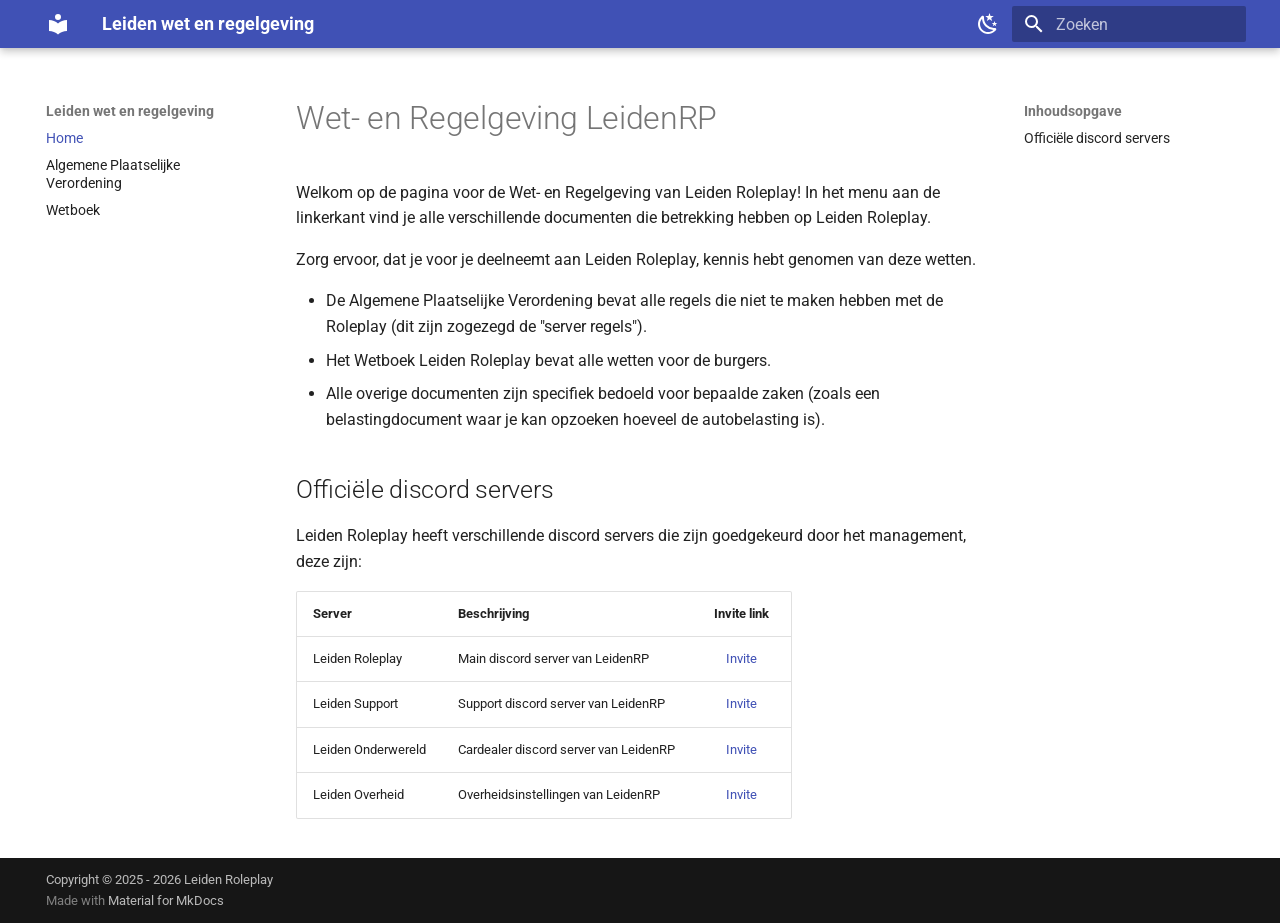
==== index.html @ d5e41c42 "Deployed 1772f06 with MkDocs version: 1.6.1" ====
<!doctype html>
<html lang="nl" class="no-js">
  <head>
    
      <meta charset="utf-8">
      <meta name="viewport" content="width=device-width,initial-scale=1">
      
        <meta name="description" content="Wet en regelgeving van Leiden Roleplay">
      
      
        <meta name="author" content="LeidenRP">
      
      
        <link rel="canonical" href="https://wetboek.leidenrp.nl/">
      
      
      
        <link rel="next" href="apv/">
      
      
        
      
      
      <link rel="icon" href="assets/images/favicon.png">
      <meta name="generator" content="mkdocs-1.6.1, mkdocs-material-9.7.6">
    
    
      
        <title>Leiden wet en regelgeving</title>
      
    
    
      <link rel="stylesheet" href="assets/stylesheets/main.484c7ddc.min.css">
      
        
        <link rel="stylesheet" href="assets/stylesheets/palette.ab4e12ef.min.css">
      
      


    
    
      
    
    
      
        
        
        <link rel="preconnect" href="https://fonts.gstatic.com" crossorigin>
        <link rel="stylesheet" href="https://fonts.googleapis.com/css?family=Roboto:300,300i,400,400i,700,700i%7CRoboto+Mono:400,400i,700,700i&display=fallback">
        <style>:root{--md-text-font:"Roboto";--md-code-font:"Roboto Mono"}</style>
      
    
    
    <script>__md_scope=new URL(".",location),__md_hash=e=>[...e].reduce(((e,_)=>(e<<5)-e+_.charCodeAt(0)),0),__md_get=(e,_=localStorage,t=__md_scope)=>JSON.parse(_.getItem(t.pathname+"."+e)),__md_set=(e,_,t=localStorage,a=__md_scope)=>{try{t.setItem(a.pathname+"."+e,JSON.stringify(_))}catch(e){}}</script>
    
      

    
    
  </head>
  
  
    
    
      
    
    
    
    
    <body dir="ltr" data-md-color-scheme="default" data-md-color-primary="indigo" data-md-color-accent="indigo">
  
    
    <input class="md-toggle" data-md-toggle="drawer" type="checkbox" id="__drawer" autocomplete="off">
    <input class="md-toggle" data-md-toggle="search" type="checkbox" id="__search" autocomplete="off">
    <label class="md-overlay" for="__drawer"></label>
    <div data-md-component="skip">
      
        
        <a href="#wet-en-regelgeving-leidenrp" class="md-skip">
          Ga naar inhoud
        </a>
      
    </div>
    <div data-md-component="announce">
      
    </div>
    
    
      

  

<header class="md-header md-header--shadow" data-md-component="header">
  <nav class="md-header__inner md-grid" aria-label="Header">
    <a href="." title="Leiden wet en regelgeving" class="md-header__button md-logo" aria-label="Leiden wet en regelgeving" data-md-component="logo">
      
  
  <svg xmlns="http://www.w3.org/2000/svg" viewBox="0 0 24 24"><path d="M12 8a3 3 0 0 0 3-3 3 3 0 0 0-3-3 3 3 0 0 0-3 3 3 3 0 0 0 3 3m0 3.54C9.64 9.35 6.5 8 3 8v11c3.5 0 6.64 1.35 9 3.54 2.36-2.19 5.5-3.54 9-3.54V8c-3.5 0-6.64 1.35-9 3.54"/></svg>

    </a>
    <label class="md-header__button md-icon" for="__drawer">
      
      <svg xmlns="http://www.w3.org/2000/svg" viewBox="0 0 24 24"><path d="M3 6h18v2H3zm0 5h18v2H3zm0 5h18v2H3z"/></svg>
    </label>
    <div class="md-header__title" data-md-component="header-title">
      <div class="md-header__ellipsis">
        <div class="md-header__topic">
          <span class="md-ellipsis">
            Leiden wet en regelgeving
          </span>
        </div>
        <div class="md-header__topic" data-md-component="header-topic">
          <span class="md-ellipsis">
            
              Home
            
          </span>
        </div>
      </div>
    </div>
    
      
        <form class="md-header__option" data-md-component="palette">
  
    
    
    
    <input class="md-option" data-md-color-media="(prefers-color-scheme: light)" data-md-color-scheme="default" data-md-color-primary="indigo" data-md-color-accent="indigo"  aria-label="Switch to dark mode"  type="radio" name="__palette" id="__palette_0">
    
      <label class="md-header__button md-icon" title="Switch to dark mode" for="__palette_1" hidden>
        <svg xmlns="http://www.w3.org/2000/svg" viewBox="0 0 24 24"><path d="m17.75 4.09-2.53 1.94.91 3.06-2.63-1.81-2.63 1.81.91-3.06-2.53-1.94L12.44 4l1.06-3 1.06 3zm3.5 6.91-1.64 1.25.59 1.98-1.7-1.17-1.7 1.17.59-1.98L15.75 11l2.06-.05L18.5 9l.69 1.95zm-2.28 4.95c.83-.08 1.72 1.1 1.19 1.85-.32.45-.66.87-1.08 1.27C15.17 23 8.84 23 4.94 19.07c-3.91-3.9-3.91-10.24 0-14.14.4-.4.82-.76 1.27-1.08.75-.53 1.93.36 1.85 1.19-.27 2.86.69 5.83 2.89 8.02a9.96 9.96 0 0 0 8.02 2.89m-1.64 2.02a12.08 12.08 0 0 1-7.8-3.47c-2.17-2.19-3.33-5-3.49-7.82-2.81 3.14-2.7 7.96.31 10.98 3.02 3.01 7.84 3.12 10.98.31"/></svg>
      </label>
    
  
    
    
    
    <input class="md-option" data-md-color-media="(prefers-color-scheme: dark)" data-md-color-scheme="slate" data-md-color-primary="indigo" data-md-color-accent="indigo"  aria-label="Switch to system preference"  type="radio" name="__palette" id="__palette_1">
    
      <label class="md-header__button md-icon" title="Switch to system preference" for="__palette_0" hidden>
        <svg xmlns="http://www.w3.org/2000/svg" viewBox="0 0 24 24"><path d="M12 7a5 5 0 0 1 5 5 5 5 0 0 1-5 5 5 5 0 0 1-5-5 5 5 0 0 1 5-5m0 2a3 3 0 0 0-3 3 3 3 0 0 0 3 3 3 3 0 0 0 3-3 3 3 0 0 0-3-3m0-7 2.39 3.42C13.65 5.15 12.84 5 12 5s-1.65.15-2.39.42zM3.34 7l4.16-.35A7.2 7.2 0 0 0 5.94 8.5c-.44.74-.69 1.5-.83 2.29zm.02 10 1.76-3.77a7.131 7.131 0 0 0 2.38 4.14zM20.65 7l-1.77 3.79a7.02 7.02 0 0 0-2.38-4.15zm-.01 10-4.14.36c.59-.51 1.12-1.14 1.54-1.86.42-.73.69-1.5.83-2.29zM12 22l-2.41-3.44c.74.27 1.55.44 2.41.44.82 0 1.63-.17 2.37-.44z"/></svg>
      </label>
    
  
</form>
      
    
    
      <script>var palette=__md_get("__palette");if(palette&&palette.color){if("(prefers-color-scheme)"===palette.color.media){var media=matchMedia("(prefers-color-scheme: light)"),input=document.querySelector(media.matches?"[data-md-color-media='(prefers-color-scheme: light)']":"[data-md-color-media='(prefers-color-scheme: dark)']");palette.color.media=input.getAttribute("data-md-color-media"),palette.color.scheme=input.getAttribute("data-md-color-scheme"),palette.color.primary=input.getAttribute("data-md-color-primary"),palette.color.accent=input.getAttribute("data-md-color-accent")}for(var[key,value]of Object.entries(palette.color))document.body.setAttribute("data-md-color-"+key,value)}</script>
    
    
    
      
      
        <label class="md-header__button md-icon" for="__search">
          
          <svg xmlns="http://www.w3.org/2000/svg" viewBox="0 0 24 24"><path d="M9.5 3A6.5 6.5 0 0 1 16 9.5c0 1.61-.59 3.09-1.56 4.23l.27.27h.79l5 5-1.5 1.5-5-5v-.79l-.27-.27A6.52 6.52 0 0 1 9.5 16 6.5 6.5 0 0 1 3 9.5 6.5 6.5 0 0 1 9.5 3m0 2C7 5 5 7 5 9.5S7 14 9.5 14 14 12 14 9.5 12 5 9.5 5"/></svg>
        </label>
        <div class="md-search" data-md-component="search" role="dialog">
  <label class="md-search__overlay" for="__search"></label>
  <div class="md-search__inner" role="search">
    <form class="md-search__form" name="search">
      <input type="text" class="md-search__input" name="query" aria-label="Zoeken" placeholder="Zoeken" autocapitalize="off" autocorrect="off" autocomplete="off" spellcheck="false" data-md-component="search-query" required>
      <label class="md-search__icon md-icon" for="__search">
        
        <svg xmlns="http://www.w3.org/2000/svg" viewBox="0 0 24 24"><path d="M9.5 3A6.5 6.5 0 0 1 16 9.5c0 1.61-.59 3.09-1.56 4.23l.27.27h.79l5 5-1.5 1.5-5-5v-.79l-.27-.27A6.52 6.52 0 0 1 9.5 16 6.5 6.5 0 0 1 3 9.5 6.5 6.5 0 0 1 9.5 3m0 2C7 5 5 7 5 9.5S7 14 9.5 14 14 12 14 9.5 12 5 9.5 5"/></svg>
        
        <svg xmlns="http://www.w3.org/2000/svg" viewBox="0 0 24 24"><path d="M20 11v2H8l5.5 5.5-1.42 1.42L4.16 12l7.92-7.92L13.5 5.5 8 11z"/></svg>
      </label>
      <nav class="md-search__options" aria-label="Zoeken">
        
        <button type="reset" class="md-search__icon md-icon" title="Leegmaken" aria-label="Leegmaken" tabindex="-1">
          
          <svg xmlns="http://www.w3.org/2000/svg" viewBox="0 0 24 24"><path d="M19 6.41 17.59 5 12 10.59 6.41 5 5 6.41 10.59 12 5 17.59 6.41 19 12 13.41 17.59 19 19 17.59 13.41 12z"/></svg>
        </button>
      </nav>
      
    </form>
    <div class="md-search__output">
      <div class="md-search__scrollwrap" tabindex="0" data-md-scrollfix>
        <div class="md-search-result" data-md-component="search-result">
          <div class="md-search-result__meta">
            Zoeken initialiseren
          </div>
          <ol class="md-search-result__list" role="presentation"></ol>
        </div>
      </div>
    </div>
  </div>
</div>
      
    
    
  </nav>
  
</header>
    
    <div class="md-container" data-md-component="container">
      
      
        
          
        
      
      <main class="md-main" data-md-component="main">
        <div class="md-main__inner md-grid">
          
            
              
              <div class="md-sidebar md-sidebar--primary" data-md-component="sidebar" data-md-type="navigation" >
                <div class="md-sidebar__scrollwrap">
                  <div class="md-sidebar__inner">
                    



<nav class="md-nav md-nav--primary" aria-label="Navigatie" data-md-level="0">
  <label class="md-nav__title" for="__drawer">
    <a href="." title="Leiden wet en regelgeving" class="md-nav__button md-logo" aria-label="Leiden wet en regelgeving" data-md-component="logo">
      
  
  <svg xmlns="http://www.w3.org/2000/svg" viewBox="0 0 24 24"><path d="M12 8a3 3 0 0 0 3-3 3 3 0 0 0-3-3 3 3 0 0 0-3 3 3 3 0 0 0 3 3m0 3.54C9.64 9.35 6.5 8 3 8v11c3.5 0 6.64 1.35 9 3.54 2.36-2.19 5.5-3.54 9-3.54V8c-3.5 0-6.64 1.35-9 3.54"/></svg>

    </a>
    Leiden wet en regelgeving
  </label>
  
  <ul class="md-nav__list" data-md-scrollfix>
    
      
      
  
  
    
  
  
  
    <li class="md-nav__item md-nav__item--active">
      
      <input class="md-nav__toggle md-toggle" type="checkbox" id="__toc">
      
      
        
      
      
        <label class="md-nav__link md-nav__link--active" for="__toc">
          
  
  
  <span class="md-ellipsis">
    
  
    Home
  

    
  </span>
  
  

          <span class="md-nav__icon md-icon"></span>
        </label>
      
      <a href="." class="md-nav__link md-nav__link--active">
        
  
  
  <span class="md-ellipsis">
    
  
    Home
  

    
  </span>
  
  

      </a>
      
        

<nav class="md-nav md-nav--secondary" aria-label="Inhoudsopgave">
  
  
  
    
  
  
    <label class="md-nav__title" for="__toc">
      <span class="md-nav__icon md-icon"></span>
      Inhoudsopgave
    </label>
    <ul class="md-nav__list" data-md-component="toc" data-md-scrollfix>
      
        <li class="md-nav__item">
  <a href="#officiele-discord-servers" class="md-nav__link">
    <span class="md-ellipsis">
      
        Officiële discord servers
      
    </span>
  </a>
  
</li>
      
    </ul>
  
</nav>
      
    </li>
  

    
      
      
  
  
  
  
    <li class="md-nav__item">
      <a href="apv/" class="md-nav__link">
        
  
  
  <span class="md-ellipsis">
    
  
    Algemene Plaatselijke Verordening
  

    
  </span>
  
  

      </a>
    </li>
  

    
      
      
  
  
  
  
    <li class="md-nav__item">
      <a href="wetboek/" class="md-nav__link">
        
  
  
  <span class="md-ellipsis">
    
  
    Wetboek
  

    
  </span>
  
  

      </a>
    </li>
  

    
  </ul>
</nav>
                  </div>
                </div>
              </div>
            
            
              
              <div class="md-sidebar md-sidebar--secondary" data-md-component="sidebar" data-md-type="toc" >
                <div class="md-sidebar__scrollwrap">
                  <div class="md-sidebar__inner">
                    

<nav class="md-nav md-nav--secondary" aria-label="Inhoudsopgave">
  
  
  
    
  
  
    <label class="md-nav__title" for="__toc">
      <span class="md-nav__icon md-icon"></span>
      Inhoudsopgave
    </label>
    <ul class="md-nav__list" data-md-component="toc" data-md-scrollfix>
      
        <li class="md-nav__item">
  <a href="#officiele-discord-servers" class="md-nav__link">
    <span class="md-ellipsis">
      
        Officiële discord servers
      
    </span>
  </a>
  
</li>
      
    </ul>
  
</nav>
                  </div>
                </div>
              </div>
            
          
          
            <div class="md-content" data-md-component="content">
              
              <article class="md-content__inner md-typeset">
                
                  



<h1 id="wet-en-regelgeving-leidenrp">Wet- en Regelgeving LeidenRP</h1>
<p>Welkom op de pagina voor de Wet- en Regelgeving van Leiden Roleplay!
In het menu aan de linkerkant vind je alle verschillende documenten die betrekking hebben op Leiden Roleplay.</p>
<p>Zorg ervoor, dat je voor je deelneemt aan Leiden Roleplay, kennis hebt genomen van deze wetten.</p>
<ul>
<li>De Algemene Plaatselijke Verordening bevat alle regels die niet te maken hebben met de Roleplay (dit zijn zogezegd de "server regels").</li>
<li>Het Wetboek Leiden Roleplay bevat alle wetten voor de burgers.</li>
<li>Alle overige documenten zijn specifiek bedoeld voor bepaalde zaken (zoals een belastingdocument waar je kan opzoeken hoeveel de autobelasting is).</li>
</ul>
<h2 id="officiele-discord-servers">Officiële discord servers</h2>
<p>Leiden Roleplay heeft verschillende discord servers die zijn goedgekeurd door het management, deze zijn:</p>
<table>
<thead>
<tr>
<th>Server</th>
<th>Beschrijving</th>
<th style="text-align: center;">Invite link</th>
</tr>
</thead>
<tbody>
<tr>
<td>Leiden Roleplay</td>
<td>Main discord server van LeidenRP</td>
<td style="text-align: center;"><a href="https://discord.gg/leidenrp">Invite</a></td>
</tr>
<tr>
<td>Leiden Support</td>
<td>Support discord server van LeidenRP</td>
<td style="text-align: center;"><a href="https://discord.gg/jMbA48AKKV">Invite</a></td>
</tr>
<tr>
<td>Leiden Onderwereld</td>
<td>Cardealer discord server van LeidenRP</td>
<td style="text-align: center;"><a href="https://discord.gg/DnRJHMPsnj">Invite</a></td>
</tr>
<tr>
<td>Leiden Overheid</td>
<td>Overheidsinstellingen van LeidenRP</td>
<td style="text-align: center;"><a href="https://discord.gg/tsjM94vUVa">Invite</a></td>
</tr>
</tbody>
</table>












                
              </article>
            </div>
          
          
<script>var target=document.getElementById(location.hash.slice(1));target&&target.name&&(target.checked=target.name.startsWith("__tabbed_"))</script>
        </div>
        
      </main>
      
        <footer class="md-footer">
  
  <div class="md-footer-meta md-typeset">
    <div class="md-footer-meta__inner md-grid">
      <div class="md-copyright">
  
    <div class="md-copyright__highlight">
      Copyright &copy; 2025 - 2026 Leiden Roleplay
    </div>
  
  
    Made with
    <a href="https://squidfunk.github.io/mkdocs-material/" target="_blank" rel="noopener">
      Material for MkDocs
    </a>
  
</div>
      
    </div>
  </div>
</footer>
      
    </div>
    <div class="md-dialog" data-md-component="dialog">
      <div class="md-dialog__inner md-typeset"></div>
    </div>
    
    
    
      
      
      <script id="__config" type="application/json">{"annotate": null, "base": ".", "features": ["navigation.instant", "navigation.tracking", "navigation.indexes", "header.autohide", "toc.follow"], "search": "assets/javascripts/workers/search.2c215733.min.js", "tags": null, "translations": {"clipboard.copied": "Gekopieerd naar klembord", "clipboard.copy": "Kopi\u00ebren naar klembord", "search.result.more.one": "1 extra overeenkomst op deze pagina", "search.result.more.other": "# extra overeenkomsten op deze pagina", "search.result.none": "Geen overeenkomende documenten", "search.result.one": "1 overeenkomende document", "search.result.other": "# overeenkomende documenten", "search.result.placeholder": "Typ om te beginnen met zoeken", "search.result.term.missing": "Ontbreekt", "select.version": "Selecteer versie"}, "version": null}</script>
    
    
      <script src="assets/javascripts/bundle.79ae519e.min.js"></script>
      
    
  </body>
</html>
---- assets/stylesheets/main.484c7ddc.min.css ----
@charset "UTF-8";html{-webkit-text-size-adjust:none;-moz-text-size-adjust:none;text-size-adjust:none;box-sizing:border-box}*,:after,:before{box-sizing:inherit}@media (prefers-reduced-motion){*,:after,:before{transition:none!important}}body{margin:0}a,button,input,label{-webkit-tap-highlight-color:transparent}a{color:inherit;text-decoration:none}hr{border:0;box-sizing:initial;display:block;height:.05rem;overflow:visible;padding:0}small{font-size:80%}sub,sup{line-height:1em}img{border-style:none}table{border-collapse:initial;border-spacing:0}td,th{font-weight:400;vertical-align:top}button{background:#0000;border:0;font-family:inherit;font-size:inherit;margin:0;padding:0}input{border:0;outline:none}:root{--md-primary-fg-color:#4051b5;--md-primary-fg-color--light:#5d6cc0;--md-primary-fg-color--dark:#303fa1;--md-primary-bg-color:#fff;--md-primary-bg-color--light:#ffffffb3;--md-accent-fg-color:#526cfe;--md-accent-fg-color--transparent:#526cfe1a;--md-accent-bg-color:#fff;--md-accent-bg-color--light:#ffffffb3}[data-md-color-scheme=default]{color-scheme:light}[data-md-color-scheme=default] img[src$="#gh-dark-mode-only"],[data-md-color-scheme=default] img[src$="#only-dark"]{display:none}:root,[data-md-color-scheme=default]{--md-hue:225deg;--md-default-fg-color:#000000de;--md-default-fg-color--light:#0000008a;--md-default-fg-color--lighter:#00000052;--md-default-fg-color--lightest:#00000012;--md-default-bg-color:#fff;--md-default-bg-color--light:#ffffffb3;--md-default-bg-color--lighter:#ffffff4d;--md-default-bg-color--lightest:#ffffff1f;--md-code-fg-color:#36464e;--md-code-bg-color:#f5f5f5;--md-code-bg-color--light:#f5f5f5b3;--md-code-bg-color--lighter:#f5f5f54d;--md-code-hl-color:#4287ff;--md-code-hl-color--light:#4287ff1a;--md-code-hl-number-color:#d52a2a;--md-code-hl-special-color:#db1457;--md-code-hl-function-color:#a846b9;--md-code-hl-constant-color:#6e59d9;--md-code-hl-keyword-color:#3f6ec6;--md-code-hl-string-color:#1c7d4d;--md-code-hl-name-color:var(--md-code-fg-color);--md-code-hl-operator-color:var(--md-default-fg-color--light);--md-code-hl-punctuation-color:var(--md-default-fg-color--light);--md-code-hl-comment-color:var(--md-default-fg-color--light);--md-code-hl-generic-color:var(--md-default-fg-color--light);--md-code-hl-variable-color:var(--md-default-fg-color--light);--md-typeset-color:var(--md-default-fg-color);--md-typeset-a-color:var(--md-primary-fg-color);--md-typeset-del-color:#f5503d26;--md-typeset-ins-color:#0bd57026;--md-typeset-kbd-color:#fafafa;--md-typeset-kbd-accent-color:#fff;--md-typeset-kbd-border-color:#b8b8b8;--md-typeset-mark-color:#ffff0080;--md-typeset-table-color:#0000001f;--md-typeset-table-color--light:rgba(0,0,0,.035);--md-admonition-fg-color:var(--md-default-fg-color);--md-admonition-bg-color:var(--md-default-bg-color);--md-warning-fg-color:#000000de;--md-warning-bg-color:#ff9;--md-footer-fg-color:#fff;--md-footer-fg-color--light:#ffffffb3;--md-footer-fg-color--lighter:#ffffff73;--md-footer-bg-color:#000000de;--md-footer-bg-color--dark:#00000052;--md-shadow-z1:0 0.2rem 0.5rem #0000000d,0 0 0.05rem #0000001a;--md-shadow-z2:0 0.2rem 0.5rem #0000001a,0 0 0.05rem #00000040;--md-shadow-z3:0 0.2rem 0.5rem #0003,0 0 0.05rem #00000059}.md-icon svg{fill:currentcolor;display:block;height:1.2rem;width:1.2rem}body{-webkit-font-smoothing:antialiased;-moz-osx-font-smoothing:grayscale;--md-text-font-family:var(--md-text-font,_),-apple-system,BlinkMacSystemFont,Helvetica,Arial,sans-serif;--md-code-font-family:var(--md-code-font,_),SFMono-Regular,Consolas,Menlo,monospace}aside,body,input{font-feature-settings:"kern","liga";color:var(--md-typeset-color);font-family:var(--md-text-font-family)}code,kbd,pre{font-feature-settings:"kern";font-family:var(--md-code-font-family)}:root{--md-typeset-table-sort-icon:url('data:image/svg+xml;charset=utf-8,<svg xmlns="http://www.w3.org/2000/svg" viewBox="0 0 24 24"><path d="m18 21-4-4h3V7h-3l4-4 4 4h-3v10h3M2 19v-2h10v2M2 13v-2h7v2M2 7V5h4v2z"/></svg>');--md-typeset-table-sort-icon--asc:url('data:image/svg+xml;charset=utf-8,<svg xmlns="http://www.w3.org/2000/svg" viewBox="0 0 24 24"><path d="M19 17h3l-4 4-4-4h3V3h2M2 17h10v2H2M6 5v2H2V5m0 6h7v2H2z"/></svg>');--md-typeset-table-sort-icon--desc:url('data:image/svg+xml;charset=utf-8,<svg xmlns="http://www.w3.org/2000/svg" viewBox="0 0 24 24"><path d="M19 7h3l-4-4-4 4h3v14h2M2 17h10v2H2M6 5v2H2V5m0 6h7v2H2z"/></svg>')}.md-typeset{-webkit-print-color-adjust:exact;color-adjust:exact;font-size:.8rem;line-height:1.6;overflow-wrap:break-word}@media print{.md-typeset{font-size:.68rem}}.md-typeset blockquote,.md-typeset dl,.md-typeset figure,.md-typeset ol,.md-typeset pre,.md-typeset ul{margin-bottom:1em;margin-top:1em}.md-typeset h1{color:var(--md-default-fg-color--light);font-size:2em;line-height:1.3;margin:0 0 1.25em}.md-typeset h1,.md-typeset h2{font-weight:300;letter-spacing:-.01em}.md-typeset h2{font-size:1.5625em;line-height:1.4;margin:1.6em 0 .64em}.md-typeset h3{font-size:1.25em;font-weight:400;letter-spacing:-.01em;line-height:1.5;margin:1.6em 0 .8em}.md-typeset h2+h3{margin-top:.8em}.md-typeset h4{font-weight:700;letter-spacing:-.01em;margin:1em 0}.md-typeset h5,.md-typeset h6{color:var(--md-default-fg-color--light);font-size:.8em;font-weight:700;letter-spacing:-.01em;margin:1.25em 0}.md-typeset h5{text-transform:uppercase}.md-typeset h5 code{text-transform:none}.md-typeset hr{border-bottom:.05rem solid var(--md-default-fg-color--lightest);display:flow-root;margin:1.5em 0}.md-typeset a{color:var(--md-typeset-a-color);word-break:break-word}.md-typeset a,.md-typeset a:before{transition:color 125ms}.md-typeset a:focus,.md-typeset a:hover{color:var(--md-accent-fg-color)}.md-typeset a:focus code,.md-typeset a:hover code{background-color:var(--md-accent-fg-color--transparent);color:var(--md-accent-fg-color)}.md-typeset a code{color:var(--md-typeset-a-color)}.md-typeset a.focus-visible{outline-color:var(--md-accent-fg-color);outline-offset:.2rem}.md-typeset code,.md-typeset kbd,.md-typeset pre{color:var(--md-code-fg-color);direction:ltr;font-variant-ligatures:none;transition:background-color 125ms}@media print{.md-typeset code,.md-typeset kbd,.md-typeset pre{white-space:pre-wrap}}.md-typeset code{background-color:var(--md-code-bg-color);border-radius:.1rem;-webkit-box-decoration-break:clone;box-decoration-break:clone;font-size:.85em;padding:0 .2941176471em;transition:color 125ms,background-color 125ms;word-break:break-word}.md-typeset code:not(.focus-visible){-webkit-tap-highlight-color:transparent;outline:none}.md-typeset pre{display:flow-root;line-height:1.4;position:relative}.md-typeset pre>code{-webkit-box-decoration-break:slice;box-decoration-break:slice;box-shadow:none;display:block;margin:0;outline-color:var(--md-accent-fg-color);overflow:auto;padding:.7720588235em 1.1764705882em;scrollbar-color:var(--md-default-fg-color--lighter) #0000;scrollbar-width:thin;touch-action:auto;word-break:normal}.md-typeset pre>code:hover{scrollbar-color:var(--md-accent-fg-color) #0000}.md-typeset pre>code::-webkit-scrollbar{height:.2rem;width:.2rem}.md-typeset pre>code::-webkit-scrollbar-thumb{background-color:var(--md-default-fg-color--lighter)}.md-typeset pre>code::-webkit-scrollbar-thumb:hover{background-color:var(--md-accent-fg-color)}.md-typeset kbd{background-color:var(--md-typeset-kbd-color);border-radius:.1rem;box-shadow:0 .1rem 0 .05rem var(--md-typeset-kbd-border-color),0 .1rem 0 var(--md-typeset-kbd-border-color),0 -.1rem .2rem var(--md-typeset-kbd-accent-color) inset;color:var(--md-default-fg-color);display:inline-block;font-size:.75em;padding:0 .6666666667em;vertical-align:text-top;word-break:break-word}.md-typeset mark{background-color:var(--md-typeset-mark-color);-webkit-box-decoration-break:clone;box-decoration-break:clone;color:inherit;word-break:break-word}.md-typeset abbr{cursor:help;text-decoration:none}.md-typeset [data-preview],.md-typeset abbr{border-bottom:.05rem dotted var(--md-default-fg-color--light)}.md-typeset small{opacity:.75}[dir=ltr] .md-typeset sub,[dir=ltr] .md-typeset sup{margin-left:.078125em}[dir=rtl] .md-typeset sub,[dir=rtl] .md-typeset sup{margin-right:.078125em}[dir=ltr] .md-typeset blockquote{padding-left:.6rem}[dir=rtl] .md-typeset blockquote{padding-right:.6rem}[dir=ltr] .md-typeset blockquote{border-left:.2rem solid var(--md-default-fg-color--lighter)}[dir=rtl] .md-typeset blockquote{border-right:.2rem solid var(--md-default-fg-color--lighter)}.md-typeset blockquote{color:var(--md-default-fg-color--light);margin-left:0;margin-right:0}.md-typeset ul{list-style-type:disc}.md-typeset ul[type]{list-style-type:revert-layer}[dir=ltr] .md-typeset ol,[dir=ltr] .md-typeset ul{margin-left:.625em}[dir=rtl] .md-typeset ol,[dir=rtl] .md-typeset ul{margin-right:.625em}.md-typeset ol,.md-typeset ul{padding:0}.md-typeset ol:not([hidden]),.md-typeset ul:not([hidden]){display:flow-root}.md-typeset ol ol,.md-typeset ul ol{list-style-type:lower-alpha}.md-typeset ol ol ol,.md-typeset ul ol ol{list-style-type:lower-roman}.md-typeset ol ol ol ol,.md-typeset ul ol ol ol{list-style-type:upper-alpha}.md-typeset ol ol ol ol ol,.md-typeset ul ol ol ol ol{list-style-type:upper-roman}.md-typeset ol[type],.md-typeset ul[type]{list-style-type:revert-layer}[dir=ltr] .md-typeset ol li,[dir=ltr] .md-typeset ul li{margin-left:1.25em}[dir=rtl] .md-typeset ol li,[dir=rtl] .md-typeset ul li{margin-right:1.25em}.md-typeset ol li,.md-typeset ul li{margin-bottom:.5em}.md-typeset ol li blockquote,.md-typeset ol li p,.md-typeset ul li blockquote,.md-typeset ul li p{margin:.5em 0}.md-typeset ol li:last-child,.md-typeset ul li:last-child{margin-bottom:0}[dir=ltr] .md-typeset ol li ol,[dir=ltr] .md-typeset ol li ul,[dir=ltr] .md-typeset ul li ol,[dir=ltr] .md-typeset ul li ul{margin-left:.625em}[dir=rtl] .md-typeset ol li ol,[dir=rtl] .md-typeset ol li ul,[dir=rtl] .md-typeset ul li ol,[dir=rtl] .md-typeset ul li ul{margin-right:.625em}.md-typeset ol li ol,.md-typeset ol li ul,.md-typeset ul li ol,.md-typeset ul li ul{margin-bottom:.5em;margin-top:.5em}[dir=ltr] .md-typeset dd{margin-left:1.875em}[dir=rtl] .md-typeset dd{margin-right:1.875em}.md-typeset dd{margin-bottom:1.5em;margin-top:1em}.md-typeset img,.md-typeset svg,.md-typeset video{height:auto;max-width:100%}.md-typeset img[align=left]{margin:1em 1em 1em 0}.md-typeset img[align=right]{margin:1em 0 1em 1em}.md-typeset img[align]:only-child{margin-top:0}.md-typeset figure{display:flow-root;margin:1em auto;max-width:100%;text-align:center;width:fit-content}.md-typeset figure img{display:block;margin:0 auto}.md-typeset figcaption{font-style:italic;margin:1em auto;max-width:24rem}.md-typeset iframe{max-width:100%}.md-typeset table:not([class]){background-color:var(--md-default-bg-color);border:.05rem solid var(--md-typeset-table-color);border-radius:.1rem;display:inline-block;font-size:.64rem;max-width:100%;overflow:auto;touch-action:auto}@media print{.md-typeset table:not([class]){display:table}}.md-typeset table:not([class])+*{margin-top:1.5em}.md-typeset table:not([class]) td>:first-child,.md-typeset table:not([class]) th>:first-child{margin-top:0}.md-typeset table:not([class]) td>:last-child,.md-typeset table:not([class]) th>:last-child{margin-bottom:0}.md-typeset table:not([class]) td:not([align]),.md-typeset table:not([class]) th:not([align]){text-align:left}[dir=rtl] .md-typeset table:not([class]) td:not([align]),[dir=rtl] .md-typeset table:not([class]) th:not([align]){text-align:right}.md-typeset table:not([class]) th{font-weight:700;min-width:5rem;padding:.9375em 1.25em;vertical-align:top}.md-typeset table:not([class]) td{border-top:.05rem solid var(--md-typeset-table-color);padding:.9375em 1.25em;vertical-align:top}.md-typeset table:not([class]) tbody tr{transition:background-color 125ms}.md-typeset table:not([class]) tbody tr:hover{background-color:var(--md-typeset-table-color--light);box-shadow:0 .05rem 0 var(--md-default-bg-color) inset}.md-typeset table:not([class]) a{word-break:normal}.md-typeset table th[role=columnheader]{cursor:pointer}[dir=ltr] .md-typeset table th[role=columnheader]:after{margin-left:.5em}[dir=rtl] .md-typeset table th[role=columnheader]:after{margin-right:.5em}.md-typeset table th[role=columnheader]:after{content:"";display:inline-block;height:1.2em;-webkit-mask-image:var(--md-typeset-table-sort-icon);mask-image:var(--md-typeset-table-sort-icon);-webkit-mask-repeat:no-repeat;mask-repeat:no-repeat;-webkit-mask-size:contain;mask-size:contain;transition:background-color 125ms;vertical-align:text-bottom;width:1.2em}.md-typeset table th[role=columnheader]:hover:after{background-color:var(--md-default-fg-color--lighter)}.md-typeset table th[role=columnheader][aria-sort=ascending]:after{background-color:var(--md-default-fg-color--light);-webkit-mask-image:var(--md-typeset-table-sort-icon--asc);mask-image:var(--md-typeset-table-sort-icon--asc)}.md-typeset table th[role=columnheader][aria-sort=descending]:after{background-color:var(--md-default-fg-color--light);-webkit-mask-image:var(--md-typeset-table-sort-icon--desc);mask-image:var(--md-typeset-table-sort-icon--desc)}.md-typeset__scrollwrap{margin:1em -.8rem;overflow-x:auto;touch-action:auto}.md-typeset__table{display:inline-block;margin-bottom:.5em;padding:0 .8rem}@media print{.md-typeset__table{display:block}}html .md-typeset__table table{display:table;margin:0;overflow:hidden;width:100%}@media screen and (max-width:44.984375em){.md-content__inner>pre{margin:1em -.8rem}.md-content__inner>pre code{border-radius:0}}.md-typeset .md-author{border-radius:100%;display:block;flex-shrink:0;height:1.6rem;overflow:hidden;position:relative;transition:color 125ms,transform 125ms;width:1.6rem}.md-typeset .md-author img{display:block}.md-typeset .md-author--more{background:var(--md-default-fg-color--lightest);color:var(--md-default-fg-color--lighter);font-size:.6rem;font-weight:700;line-height:1.6rem;text-align:center}.md-typeset .md-author--long{height:2.4rem;width:2.4rem}.md-typeset a.md-author{transform:scale(1)}.md-typeset a.md-author img{border-radius:100%;filter:grayscale(100%) opacity(75%);transition:filter 125ms}.md-typeset a.md-author:focus,.md-typeset a.md-author:hover{transform:scale(1.1);z-index:1}.md-typeset a.md-author:focus img,.md-typeset a.md-author:hover img{filter:grayscale(0)}.md-banner{background-color:var(--md-footer-bg-color);color:var(--md-footer-fg-color);overflow:auto}@media print{.md-banner{display:none}}.md-banner--warning{background-color:var(--md-warning-bg-color);color:var(--md-warning-fg-color)}.md-banner__inner{font-size:.7rem;margin:.6rem auto;padding:0 .8rem}[dir=ltr] .md-banner__button{float:right}[dir=rtl] .md-banner__button{float:left}.md-banner__button{color:inherit;cursor:pointer;transition:opacity .25s}.no-js .md-banner__button{display:none}.md-banner__button:hover{opacity:.7}html{font-size:125%;height:100%;overflow-x:hidden}@media screen and (min-width:100em){html{font-size:137.5%}}@media screen and (min-width:125em){html{font-size:150%}}body{background-color:var(--md-default-bg-color);display:flex;flex-direction:column;font-size:.5rem;min-height:100%;position:relative;width:100%}@media print{body{display:block}}@media screen and (max-width:59.984375em){body[data-md-scrolllock]{position:fixed}}.md-grid{margin-left:auto;margin-right:auto;max-width:61rem}.md-container{display:flex;flex-direction:column;flex-grow:1}@media print{.md-container{display:block}}.md-main{flex-grow:1}.md-main__inner{display:flex;height:100%;margin-top:1.5rem}.md-ellipsis{overflow:hidden;text-overflow:ellipsis}.md-toggle{display:none}.md-option{height:0;opacity:0;position:absolute;width:0}.md-option:checked+label:not([hidden]){display:block}.md-option.focus-visible+label{outline-color:var(--md-accent-fg-color);outline-style:auto}.md-skip{background-color:var(--md-default-fg-color);border-radius:.1rem;color:var(--md-default-bg-color);font-size:.64rem;margin:.5rem;opacity:0;outline-color:var(--md-accent-fg-color);padding:.3rem .5rem;position:fixed;transform:translateY(.4rem);z-index:-1}.md-skip:focus{opacity:1;transform:translateY(0);transition:transform .25s cubic-bezier(.4,0,.2,1),opacity 175ms 75ms;z-index:10}@page{margin:25mm}:root{--md-clipboard-icon:url('data:image/svg+xml;charset=utf-8,<svg xmlns="http://www.w3.org/2000/svg" viewBox="0 0 24 24"><path d="M19 21H8V7h11m0-2H8a2 2 0 0 0-2 2v14a2 2 0 0 0 2 2h11a2 2 0 0 0 2-2V7a2 2 0 0 0-2-2m-3-4H4a2 2 0 0 0-2 2v14h2V3h12z"/></svg>')}.md-clipboard{border-radius:.1rem;color:var(--md-default-fg-color--lightest);cursor:pointer;height:1.5em;outline-color:var(--md-accent-fg-color);outline-offset:.1rem;transition:color .25s;width:1.5em;z-index:1}@media print{.md-clipboard{display:none}}.md-clipboard:not(.focus-visible){-webkit-tap-highlight-color:transparent;outline:none}:hover>.md-clipboard{color:var(--md-default-fg-color--light)}.md-clipboard:focus,.md-clipboard:hover{color:var(--md-accent-fg-color)}.md-clipboard:after{background-color:currentcolor;content:"";display:block;height:1.125em;margin:0 auto;-webkit-mask-image:var(--md-clipboard-icon);mask-image:var(--md-clipboard-icon);-webkit-mask-position:center;mask-position:center;-webkit-mask-repeat:no-repeat;mask-repeat:no-repeat;-webkit-mask-size:contain;mask-size:contain;width:1.125em}.md-clipboard--inline{cursor:pointer}.md-clipboard--inline code{transition:color .25s,background-color .25s}.md-clipboard--inline:focus code,.md-clipboard--inline:hover code{background-color:var(--md-accent-fg-color--transparent);color:var(--md-accent-fg-color)}:root{--md-code-select-icon:url('data:image/svg+xml;charset=utf-8,<svg xmlns="http://www.w3.org/2000/svg" viewBox="0 0 24 24"><path d="M19 19h-4v2h4c1.1 0 2-.9 2-2v-4h-2m0-12h-4v2h4v4h2V5c0-1.1-.9-2-2-2M5 5h4V3H5c-1.1 0-2 .9-2 2v4h2m0 6H3v4c0 1.1.9 2 2 2h4v-2H5zm2-4h2v2H7zm4 0h2v2h-2zm4 0h2v2h-2zM7 7h2v2H7zm4 0h2v2h-2zm4 0h2v2h-2zm-8 8h2v2H7zm4 0h2v2h-2zm4 0h2v2h-2z"/></svg>');--md-code-copy-icon:url('data:image/svg+xml;charset=utf-8,<svg xmlns="http://www.w3.org/2000/svg" viewBox="0 0 24 24"><path d="M19 21H8V7h11m0-2H8a2 2 0 0 0-2 2v14a2 2 0 0 0 2 2h11a2 2 0 0 0 2-2V7a2 2 0 0 0-2-2m-3-4H4a2 2 0 0 0-2 2v14h2V3h12z"/></svg>')}.md-typeset .md-code__content{display:grid}.md-code__nav{background-color:var(--md-code-bg-color--lighter);border-radius:.1rem;display:flex;gap:.2rem;padding:.2rem;position:absolute;right:.25em;top:.25em;transition:background-color .25s;z-index:1}:hover>.md-code__nav{background-color:var(--md-code-bg-color--light)}.md-code__button{color:var(--md-default-fg-color--lightest);cursor:pointer;display:block;height:1.5em;outline-color:var(--md-accent-fg-color);outline-offset:.1rem;transition:color .25s;width:1.5em}:hover>*>.md-code__button{color:var(--md-default-fg-color--light)}.md-code__button.focus-visible,.md-code__button:hover{color:var(--md-accent-fg-color)}.md-code__button--active{color:var(--md-default-fg-color)!important}.md-code__button:after{background-color:currentcolor;content:"";display:block;height:1.125em;margin:0 auto;-webkit-mask-position:center;mask-position:center;-webkit-mask-repeat:no-repeat;mask-repeat:no-repeat;-webkit-mask-size:contain;mask-size:contain;width:1.125em}.md-code__button[data-md-type=select]:after{-webkit-mask-image:var(--md-code-select-icon);mask-image:var(--md-code-select-icon)}.md-code__button[data-md-type=copy]:after{-webkit-mask-image:var(--md-code-copy-icon);mask-image:var(--md-code-copy-icon)}@keyframes consent{0%{opacity:0;transform:translateY(100%)}to{opacity:1;transform:translateY(0)}}@keyframes overlay{0%{opacity:0}to{opacity:1}}.md-consent__overlay{animation:overlay .25s both;-webkit-backdrop-filter:blur(.1rem);backdrop-filter:blur(.1rem);background-color:#0000008a;height:100%;opacity:1;position:fixed;top:0;width:100%;z-index:5}.md-consent__inner{animation:consent .5s cubic-bezier(.1,.7,.1,1) both;background-color:var(--md-default-bg-color);border:0;border-radius:.1rem;bottom:0;box-shadow:0 0 .2rem #0000001a,0 .2rem .4rem #0003;max-height:100%;overflow:auto;padding:0;position:fixed;width:100%;z-index:5}.md-consent__form{padding:.8rem}.md-consent__settings{display:none;margin:1em 0}input:checked+.md-consent__settings{display:block}.md-consent__controls{margin-bottom:.8rem}.md-typeset .md-consent__controls .md-button{display:inline}@media screen and (max-width:44.984375em){.md-typeset .md-consent__controls .md-button{display:block;margin-top:.4rem;text-align:center;width:100%}}.md-consent label{cursor:pointer}.md-content{flex-grow:1;min-width:0}.md-content__inner{margin:0 .8rem 1.2rem;padding-top:.6rem}@media screen and (min-width:76.25em){[dir=ltr] .md-sidebar--primary:not([hidden])~.md-content>.md-content__inner{margin-left:1.2rem}[dir=ltr] .md-sidebar--secondary:not([hidden])~.md-content>.md-content__inner,[dir=rtl] .md-sidebar--primary:not([hidden])~.md-content>.md-content__inner{margin-right:1.2rem}[dir=rtl] .md-sidebar--secondary:not([hidden])~.md-content>.md-content__inner{margin-left:1.2rem}}.md-content__inner:before{content:"";display:block;height:.4rem}.md-content__inner>:last-child{margin-bottom:0}[dir=ltr] .md-content__button{float:right}[dir=rtl] .md-content__button{float:left}[dir=ltr] .md-content__button{margin-left:.4rem}[dir=rtl] .md-content__button{margin-right:.4rem}.md-content__button{margin:.4rem 0;padding:0}@media print{.md-content__button{display:none}}.md-typeset .md-content__button{color:var(--md-default-fg-color--lighter)}.md-content__button svg{display:inline;vertical-align:top}[dir=rtl] .md-content__button svg{transform:scaleX(-1)}[dir=ltr] .md-dialog{right:.8rem}[dir=rtl] .md-dialog{left:.8rem}.md-dialog{background-color:var(--md-default-fg-color);border-radius:.1rem;bottom:.8rem;box-shadow:var(--md-shadow-z3);min-width:11.1rem;opacity:0;padding:.4rem .6rem;pointer-events:none;position:fixed;transform:translateY(100%);transition:transform 0ms .4s,opacity .4s;z-index:4}@media print{.md-dialog{display:none}}.md-dialog--active{opacity:1;pointer-events:auto;transform:translateY(0);transition:transform .4s cubic-bezier(.075,.85,.175,1),opacity .4s}.md-dialog__inner{color:var(--md-default-bg-color);font-size:.7rem}.md-feedback{margin:2em 0 1em;text-align:center}.md-feedback fieldset{border:none;margin:0;padding:0}.md-feedback__title{font-weight:700;margin:1em auto}.md-feedback__inner{position:relative}.md-feedback__list{display:flex;flex-wrap:wrap;place-content:baseline center;position:relative}.md-feedback__list:hover .md-icon:not(:disabled){color:var(--md-default-fg-color--lighter)}:disabled .md-feedback__list{min-height:1.8rem}.md-feedback__icon{color:var(--md-default-fg-color--light);cursor:pointer;flex-shrink:0;margin:0 .1rem;transition:color 125ms}.md-feedback__icon:not(:disabled).md-icon:hover{color:var(--md-accent-fg-color)}.md-feedback__icon:disabled{color:var(--md-default-fg-color--lightest);pointer-events:none}.md-feedback__note{opacity:0;position:relative;transform:translateY(.4rem);transition:transform .4s cubic-bezier(.1,.7,.1,1),opacity .15s}.md-feedback__note>*{margin:0 auto;max-width:16rem}:disabled .md-feedback__note{opacity:1;transform:translateY(0)}@media print{.md-feedback{display:none}}.md-footer{background-color:var(--md-footer-bg-color);color:var(--md-footer-fg-color)}@media print{.md-footer{display:none}}.md-footer__inner{justify-content:space-between;overflow:auto;padding:.2rem}.md-footer__inner:not([hidden]){display:flex}.md-footer__link{align-items:end;display:flex;flex-grow:0.01;margin-bottom:.4rem;margin-top:1rem;max-width:100%;outline-color:var(--md-accent-fg-color);overflow:hidden;transition:opacity .25s}.md-footer__link:focus,.md-footer__link:hover{opacity:.7}[dir=rtl] .md-footer__link svg{transform:scaleX(-1)}@media screen and (max-width:44.984375em){.md-footer__link--prev{flex-shrink:0}.md-footer__link--prev .md-footer__title{display:none}}[dir=ltr] .md-footer__link--next{margin-left:auto}[dir=rtl] .md-footer__link--next{margin-right:auto}.md-footer__link--next{text-align:right}[dir=rtl] .md-footer__link--next{text-align:left}.md-footer__title{flex-grow:1;font-size:.9rem;margin-bottom:.7rem;max-width:calc(100% - 2.4rem);padding:0 1rem;white-space:nowrap}.md-footer__button{margin:.2rem;padding:.4rem}.md-footer__direction{font-size:.64rem;opacity:.7}.md-footer-meta{background-color:var(--md-footer-bg-color--dark)}.md-footer-meta__inner{display:flex;flex-wrap:wrap;justify-content:space-between;padding:.2rem}html .md-footer-meta.md-typeset a{color:var(--md-footer-fg-color--light)}html .md-footer-meta.md-typeset a:focus,html .md-footer-meta.md-typeset a:hover{color:var(--md-footer-fg-color)}.md-copyright{color:var(--md-footer-fg-color--lighter);font-size:.64rem;margin:auto .6rem;padding:.4rem 0;width:100%}@media screen and (min-width:45em){.md-copyright{width:auto}}.md-copyright__highlight{color:var(--md-footer-fg-color--light)}.md-social{display:inline-flex;gap:.2rem;margin:0 .4rem;padding:.2rem 0 .6rem}@media screen and (min-width:45em){.md-social{padding:.6rem 0}}.md-social__link{display:inline-block;height:1.6rem;text-align:center;width:1.6rem}.md-social__link:before{line-height:1.9}.md-social__link svg{fill:currentcolor;max-height:.8rem;vertical-align:-25%}.md-typeset .md-button{border:.1rem solid;border-radius:.1rem;color:var(--md-primary-fg-color);cursor:pointer;display:inline-block;font-weight:700;padding:.625em 2em;transition:color 125ms,background-color 125ms,border-color 125ms}.md-typeset .md-button--primary{background-color:var(--md-primary-fg-color);border-color:var(--md-primary-fg-color);color:var(--md-primary-bg-color)}.md-typeset .md-button:focus,.md-typeset .md-button:hover{background-color:var(--md-accent-fg-color);border-color:var(--md-accent-fg-color);color:var(--md-accent-bg-color)}[dir=ltr] .md-typeset .md-input{border-top-left-radius:.1rem}[dir=ltr] .md-typeset .md-input,[dir=rtl] .md-typeset .md-input{border-top-right-radius:.1rem}[dir=rtl] .md-typeset .md-input{border-top-left-radius:.1rem}.md-typeset .md-input{border-bottom:.1rem solid var(--md-default-fg-color--lighter);box-shadow:var(--md-shadow-z1);font-size:.8rem;height:1.8rem;padding:0 .6rem;transition:border .25s,box-shadow .25s}.md-typeset .md-input:focus,.md-typeset .md-input:hover{border-bottom-color:var(--md-accent-fg-color);box-shadow:var(--md-shadow-z2)}.md-typeset .md-input--stretch{width:100%}.md-header{background-color:var(--md-primary-fg-color);box-shadow:0 0 .2rem #0000,0 .2rem .4rem #0000;color:var(--md-primary-bg-color);display:block;left:0;position:sticky;right:0;top:0;z-index:4}@media print{.md-header{display:none}}.md-header[hidden]{transform:translateY(-100%);transition:transform .25s cubic-bezier(.8,0,.6,1),box-shadow .25s}.md-header--shadow{box-shadow:0 0 .2rem #0000001a,0 .2rem .4rem #0003;transition:transform .25s cubic-bezier(.1,.7,.1,1),box-shadow .25s}.md-header__inner{align-items:center;display:flex;padding:0 .2rem}.md-header__button{color:currentcolor;cursor:pointer;margin:.2rem;outline-color:var(--md-accent-fg-color);padding:.4rem;position:relative;transition:opacity .25s;vertical-align:middle;z-index:1}.md-header__button:hover{opacity:.7}.md-header__button:not([hidden]){display:inline-block}.md-header__button:not(.focus-visible){-webkit-tap-highlight-color:transparent;outline:none}.md-header__button.md-logo{margin:.2rem;padding:.4rem}@media screen and (max-width:76.234375em){.md-header__button.md-logo{display:none}}.md-header__button.md-logo img,.md-header__button.md-logo svg{fill:currentcolor;display:block;height:1.2rem;width:auto}@media screen and (min-width:60em){.md-header__button[for=__search]{display:none}}.no-js .md-header__button[for=__search]{display:none}[dir=rtl] .md-header__button[for=__search] svg{transform:scaleX(-1)}@media screen and (min-width:76.25em){.md-header__button[for=__drawer]{display:none}}.md-header__topic{display:flex;max-width:100%;position:absolute;transition:transform .4s cubic-bezier(.1,.7,.1,1),opacity .15s;white-space:nowrap}.md-header__topic+.md-header__topic{opacity:0;pointer-events:none;transform:translateX(1.25rem);transition:transform .4s cubic-bezier(1,.7,.1,.1),opacity .15s;z-index:-1}[dir=rtl] .md-header__topic+.md-header__topic{transform:translateX(-1.25rem)}.md-header__topic:first-child{font-weight:700}[dir=ltr] .md-header__title{margin-left:1rem;margin-right:.4rem}[dir=rtl] .md-header__title{margin-left:.4rem;margin-right:1rem}.md-header__title{flex-grow:1;font-size:.9rem;height:2.4rem;line-height:2.4rem}.md-header__title--active .md-header__topic{opacity:0;pointer-events:none;transform:translateX(-1.25rem);transition:transform .4s cubic-bezier(1,.7,.1,.1),opacity .15s;z-index:-1}[dir=rtl] .md-header__title--active .md-header__topic{transform:translateX(1.25rem)}.md-header__title--active .md-header__topic+.md-header__topic{opacity:1;pointer-events:auto;transform:translateX(0);transition:transform .4s cubic-bezier(.1,.7,.1,1),opacity .15s;z-index:0}.md-header__title>.md-header__ellipsis{height:100%;position:relative;width:100%}.md-header__option{display:flex;flex-shrink:0;max-width:100%;transition:max-width 0ms .25s,opacity .25s .25s;white-space:nowrap}[data-md-toggle=search]:checked~.md-header .md-header__option{max-width:0;opacity:0;transition:max-width 0ms,opacity 0ms}.md-header__option>input{bottom:0}.md-header__source{display:none}@media screen and (min-width:60em){[dir=ltr] .md-header__source{margin-left:1rem}[dir=rtl] .md-header__source{margin-right:1rem}.md-header__source{display:block;max-width:11.7rem;width:11.7rem}}@media screen and (min-width:76.25em){[dir=ltr] .md-header__source{margin-left:1.4rem}[dir=rtl] .md-header__source{margin-right:1.4rem}}.md-meta{color:var(--md-default-fg-color--light);font-size:.7rem;line-height:1.3}.md-meta__list{display:inline-flex;flex-wrap:wrap;list-style:none;margin:0;padding:0}.md-meta__item:not(:last-child):after{content:"·";margin-left:.2rem;margin-right:.2rem}.md-meta__link{color:var(--md-typeset-a-color)}.md-meta__link:focus,.md-meta__link:hover{color:var(--md-accent-fg-color)}.md-draft{background-color:#ff1744;border-radius:.125em;color:#fff;display:inline-block;font-weight:700;padding-left:.5714285714em;padding-right:.5714285714em}:root{--md-nav-icon--prev:url('data:image/svg+xml;charset=utf-8,<svg xmlns="http://www.w3.org/2000/svg" viewBox="0 0 24 24"><path d="M20 11v2H8l5.5 5.5-1.42 1.42L4.16 12l7.92-7.92L13.5 5.5 8 11z"/></svg>');--md-nav-icon--next:url('data:image/svg+xml;charset=utf-8,<svg xmlns="http://www.w3.org/2000/svg" viewBox="0 0 24 24"><path d="M8.59 16.58 13.17 12 8.59 7.41 10 6l6 6-6 6z"/></svg>');--md-toc-icon:url('data:image/svg+xml;charset=utf-8,<svg xmlns="http://www.w3.org/2000/svg" viewBox="0 0 24 24"><path d="M3 9h14V7H3zm0 4h14v-2H3zm0 4h14v-2H3zm16 0h2v-2h-2zm0-10v2h2V7zm0 6h2v-2h-2z"/></svg>')}.md-nav{font-size:.7rem;line-height:1.3}.md-nav__title{color:var(--md-default-fg-color--light);display:block;font-weight:700;overflow:hidden;padding:0 .6rem;text-overflow:ellipsis}.md-nav__title .md-nav__button{display:none}.md-nav__title .md-nav__button img{height:100%;width:auto}.md-nav__title .md-nav__button.md-logo img,.md-nav__title .md-nav__button.md-logo svg{fill:currentcolor;display:block;height:2.4rem;max-width:100%;object-fit:contain;width:auto}.md-nav__list{list-style:none;margin:0;padding:0}.md-nav__link{align-items:flex-start;display:flex;gap:.4rem;margin-top:.625em;scroll-snap-align:start;transition:color 125ms}.md-nav__link--passed,.md-nav__link--passed code{color:var(--md-default-fg-color--light)}.md-nav__item .md-nav__link--active,.md-nav__item .md-nav__link--active code{color:var(--md-typeset-a-color)}.md-nav__link .md-ellipsis{position:relative}.md-nav__link .md-ellipsis code{word-break:normal}[dir=ltr] .md-nav__link .md-icon:last-child{margin-left:auto}[dir=rtl] .md-nav__link .md-icon:last-child{margin-right:auto}.md-nav__link .md-typeset{font-size:.7rem;line-height:1.3}.md-nav__link svg{fill:currentcolor;flex-shrink:0;height:1.3em;position:relative}.md-nav__link[for]:focus,.md-nav__link[for]:hover,.md-nav__link[href]:focus,.md-nav__link[href]:hover{color:var(--md-accent-fg-color);cursor:pointer}.md-nav__link[for]:focus code,.md-nav__link[for]:hover code,.md-nav__link[href]:focus code,.md-nav__link[href]:hover code{background-color:var(--md-accent-fg-color--transparent);color:var(--md-accent-fg-color)}.md-nav__link.focus-visible{outline-color:var(--md-accent-fg-color);outline-offset:.2rem}.md-nav--primary .md-nav__link[for=__toc]{display:none}.md-nav--primary .md-nav__link[for=__toc] .md-icon:after{background-color:currentcolor;display:block;height:100%;-webkit-mask-image:var(--md-toc-icon);mask-image:var(--md-toc-icon);width:100%}.md-nav--primary .md-nav__link[for=__toc]~.md-nav{display:none}.md-nav__container>.md-nav__link{margin-top:0}.md-nav__container>.md-nav__link:first-child{flex-grow:1;min-width:0}.md-nav__icon{flex-shrink:0}.md-nav__source{display:none}@media screen and (max-width:76.234375em){.md-nav--primary,.md-nav--primary .md-nav{background-color:var(--md-default-bg-color);display:flex;flex-direction:column;height:100%;left:0;position:absolute;right:0;top:0;z-index:1}.md-nav--primary .md-nav__item,.md-nav--primary .md-nav__title{font-size:.8rem;line-height:1.5}.md-nav--primary .md-nav__title{background-color:var(--md-default-fg-color--lightest);color:var(--md-default-fg-color--light);cursor:pointer;height:5.6rem;line-height:2.4rem;padding:3rem .8rem .2rem;position:relative;white-space:nowrap}[dir=ltr] .md-nav--primary .md-nav__title .md-nav__icon{left:.4rem}[dir=rtl] .md-nav--primary .md-nav__title .md-nav__icon{right:.4rem}.md-nav--primary .md-nav__title .md-nav__icon{display:block;height:1.2rem;margin:.2rem;position:absolute;top:.4rem;width:1.2rem}.md-nav--primary .md-nav__title .md-nav__icon:after{background-color:currentcolor;content:"";display:block;height:100%;-webkit-mask-image:var(--md-nav-icon--prev);mask-image:var(--md-nav-icon--prev);-webkit-mask-position:center;mask-position:center;-webkit-mask-repeat:no-repeat;mask-repeat:no-repeat;-webkit-mask-size:contain;mask-size:contain;width:100%}.md-nav--primary .md-nav__title~.md-nav__list{background-color:var(--md-default-bg-color);box-shadow:0 .05rem 0 var(--md-default-fg-color--lightest) inset;overflow-y:auto;scroll-snap-type:y mandatory;touch-action:pan-y}.md-nav--primary .md-nav__title~.md-nav__list>:first-child{border-top:0}.md-nav--primary .md-nav__title[for=__drawer]{background-color:var(--md-primary-fg-color);color:var(--md-primary-bg-color);font-weight:700}.md-nav--primary .md-nav__title .md-logo{display:block;left:.2rem;margin:.2rem;padding:.4rem;position:absolute;right:.2rem;top:.2rem}.md-nav--primary .md-nav__list{flex:1}.md-nav--primary .md-nav__item{border-top:.05rem solid var(--md-default-fg-color--lightest)}.md-nav--primary .md-nav__item--active>.md-nav__link{color:var(--md-typeset-a-color)}.md-nav--primary .md-nav__item--active>.md-nav__link:focus,.md-nav--primary .md-nav__item--active>.md-nav__link:hover{color:var(--md-accent-fg-color)}.md-nav--primary .md-nav__link{margin-top:0;padding:.6rem .8rem}.md-nav--primary .md-nav__link svg{margin-top:.1em}.md-nav--primary .md-nav__link>.md-nav__link{padding:0}[dir=ltr] .md-nav--primary .md-nav__link .md-nav__icon{margin-right:-.2rem}[dir=rtl] .md-nav--primary .md-nav__link .md-nav__icon{margin-left:-.2rem}.md-nav--primary .md-nav__link .md-nav__icon{font-size:1.2rem;height:1.2rem;width:1.2rem}.md-nav--primary .md-nav__link .md-nav__icon:after{background-color:currentcolor;content:"";display:block;height:100%;-webkit-mask-image:var(--md-nav-icon--next);mask-image:var(--md-nav-icon--next);-webkit-mask-position:center;mask-position:center;-webkit-mask-repeat:no-repeat;mask-repeat:no-repeat;-webkit-mask-size:contain;mask-size:contain;width:100%}[dir=rtl] .md-nav--primary .md-nav__icon:after{transform:scale(-1)}.md-nav--primary .md-nav--secondary .md-nav{background-color:initial;position:static}[dir=ltr] .md-nav--primary .md-nav--secondary .md-nav .md-nav__link{padding-left:1.4rem}[dir=rtl] .md-nav--primary .md-nav--secondary .md-nav .md-nav__link{padding-right:1.4rem}[dir=ltr] .md-nav--primary .md-nav--secondary .md-nav .md-nav .md-nav__link{padding-left:2rem}[dir=rtl] .md-nav--primary .md-nav--secondary .md-nav .md-nav .md-nav__link{padding-right:2rem}[dir=ltr] .md-nav--primary .md-nav--secondary .md-nav .md-nav .md-nav .md-nav__link{padding-left:2.6rem}[dir=rtl] .md-nav--primary .md-nav--secondary .md-nav .md-nav .md-nav .md-nav__link{padding-right:2.6rem}[dir=ltr] .md-nav--primary .md-nav--secondary .md-nav .md-nav .md-nav .md-nav .md-nav__link{padding-left:3.2rem}[dir=rtl] .md-nav--primary .md-nav--secondary .md-nav .md-nav .md-nav .md-nav .md-nav__link{padding-right:3.2rem}.md-nav--secondary{background-color:initial}.md-nav__toggle~.md-nav{display:flex;opacity:0;transform:translateX(100%);transition:transform .25s cubic-bezier(.8,0,.6,1),opacity 125ms 50ms}[dir=rtl] .md-nav__toggle~.md-nav{transform:translateX(-100%)}.md-nav__toggle:checked~.md-nav{opacity:1;transform:translateX(0);transition:transform .25s cubic-bezier(.4,0,.2,1),opacity 125ms 125ms}.md-nav__toggle:checked~.md-nav>.md-nav__list{backface-visibility:hidden}}@media screen and (max-width:59.984375em){.md-nav--primary .md-nav__link[for=__toc]{display:flex}.md-nav--primary .md-nav__link[for=__toc] .md-icon:after{content:""}.md-nav--primary .md-nav__link[for=__toc]+.md-nav__link{display:none}.md-nav--primary .md-nav__link[for=__toc]~.md-nav{display:flex}.md-nav__source{background-color:var(--md-primary-fg-color--dark);color:var(--md-primary-bg-color);display:block;padding:0 .2rem}}@media screen and (min-width:60em) and (max-width:76.234375em){.md-nav--integrated .md-nav__link[for=__toc]{display:flex}.md-nav--integrated .md-nav__link[for=__toc] .md-icon:after{content:""}.md-nav--integrated .md-nav__link[for=__toc]+.md-nav__link{display:none}.md-nav--integrated .md-nav__link[for=__toc]~.md-nav{display:flex}}@media screen and (min-width:60em){.md-nav{margin-bottom:-.4rem}.md-nav--secondary .md-nav__title{background:var(--md-default-bg-color);box-shadow:0 0 .4rem .4rem var(--md-default-bg-color);position:sticky;top:0;z-index:1}.md-nav--secondary .md-nav__title[for=__toc]{scroll-snap-align:start}.md-nav--secondary .md-nav__title .md-nav__icon{display:none}[dir=ltr] .md-nav--secondary .md-nav__list{padding-left:.6rem}[dir=rtl] .md-nav--secondary .md-nav__list{padding-right:.6rem}.md-nav--secondary .md-nav__list{padding-bottom:.4rem}[dir=ltr] .md-nav--secondary .md-nav__item>.md-nav__link{margin-right:.4rem}[dir=rtl] .md-nav--secondary .md-nav__item>.md-nav__link{margin-left:.4rem}}@media screen and (min-width:76.25em){.md-nav{margin-bottom:-.4rem;transition:max-height .25s cubic-bezier(.86,0,.07,1)}.md-nav--primary .md-nav__title{background:var(--md-default-bg-color);box-shadow:0 0 .4rem .4rem var(--md-default-bg-color);position:sticky;top:0;z-index:1}.md-nav--primary .md-nav__title[for=__drawer]{scroll-snap-align:start}.md-nav--primary .md-nav__title .md-nav__icon{display:none}[dir=ltr] .md-nav--primary .md-nav__list{padding-left:.6rem}[dir=rtl] .md-nav--primary .md-nav__list{padding-right:.6rem}.md-nav--primary .md-nav__list{padding-bottom:.4rem}[dir=ltr] .md-nav--primary .md-nav__item>.md-nav__link{margin-right:.4rem}[dir=rtl] .md-nav--primary .md-nav__item>.md-nav__link{margin-left:.4rem}.md-nav__toggle~.md-nav{display:grid;grid-template-rows:minmax(.4rem,0fr);opacity:0;transition:grid-template-rows .25s cubic-bezier(.86,0,.07,1),opacity .25s,visibility 0ms .25s;visibility:collapse}.md-nav__toggle~.md-nav>.md-nav__list{overflow:hidden}.md-nav__toggle.md-toggle--indeterminate~.md-nav,.md-nav__toggle:checked~.md-nav{grid-template-rows:minmax(.4rem,1fr);opacity:1;transition:grid-template-rows .25s cubic-bezier(.86,0,.07,1),opacity .15s .1s,visibility 0ms;visibility:visible}.md-nav__toggle.md-toggle--indeterminate~.md-nav{transition:none}.md-nav__item--nested>.md-nav>.md-nav__title{display:none}.md-nav__item--section{display:block;margin:1.25em 0}.md-nav__item--section:last-child{margin-bottom:0}.md-nav__item--section>.md-nav__link{font-weight:700}.md-nav__item--section>.md-nav__link[for]{color:var(--md-default-fg-color--light)}.md-nav__item--section>.md-nav__link:not(.md-nav__container){pointer-events:none}.md-nav__item--section>.md-nav__link .md-icon,.md-nav__item--section>.md-nav__link>[for]{display:none}[dir=ltr] .md-nav__item--section>.md-nav{margin-left:-.6rem}[dir=rtl] .md-nav__item--section>.md-nav{margin-right:-.6rem}.md-nav__item--section>.md-nav{display:block;opacity:1;visibility:visible}.md-nav__item--section>.md-nav>.md-nav__list>.md-nav__item{padding:0}.md-nav__icon{border-radius:100%;height:.9rem;transition:background-color .25s;width:.9rem}.md-nav__icon:hover{background-color:var(--md-accent-fg-color--transparent)}.md-nav__icon:after{background-color:currentcolor;border-radius:100%;content:"";display:inline-block;height:100%;-webkit-mask-image:var(--md-nav-icon--next);mask-image:var(--md-nav-icon--next);-webkit-mask-position:center;mask-position:center;-webkit-mask-repeat:no-repeat;mask-repeat:no-repeat;-webkit-mask-size:contain;mask-size:contain;transition:transform .25s;vertical-align:-.1rem;width:100%}[dir=rtl] .md-nav__icon:after{transform:rotate(180deg)}.md-nav__item--nested .md-nav__toggle:checked~.md-nav__link .md-nav__icon:after,.md-nav__item--nested .md-toggle--indeterminate~.md-nav__link .md-nav__icon:after{transform:rotate(90deg)}.md-nav--lifted>.md-nav__list>.md-nav__item,.md-nav--lifted>.md-nav__title{display:none}.md-nav--lifted>.md-nav__list>.md-nav__item--active{display:block}.md-nav--lifted>.md-nav__list>.md-nav__item--active>.md-nav__link{background:var(--md-default-bg-color);box-shadow:0 0 .4rem .4rem var(--md-default-bg-color);margin-top:0;position:sticky;top:0;z-index:1}.md-nav--lifted>.md-nav__list>.md-nav__item--active>.md-nav__link:not(.md-nav__container){pointer-events:none}.md-nav--lifted>.md-nav__list>.md-nav__item--active.md-nav__item--section{margin:0}[dir=ltr] .md-nav--lifted>.md-nav__list>.md-nav__item>.md-nav:not(.md-nav--secondary){margin-left:-.6rem}[dir=rtl] .md-nav--lifted>.md-nav__list>.md-nav__item>.md-nav:not(.md-nav--secondary){margin-right:-.6rem}.md-nav--lifted>.md-nav__list>.md-nav__item>[for]{color:var(--md-default-fg-color--light)}.md-nav--lifted .md-nav[data-md-level="1"]{grid-template-rows:minmax(.4rem,1fr);opacity:1;visibility:visible}[dir=ltr] .md-nav--integrated>.md-nav__list>.md-nav__item--active .md-nav--secondary{border-left:.05rem solid var(--md-primary-fg-color)}[dir=rtl] .md-nav--integrated>.md-nav__list>.md-nav__item--active .md-nav--secondary{border-right:.05rem solid var(--md-primary-fg-color)}.md-nav--integrated>.md-nav__list>.md-nav__item--active .md-nav--secondary{display:block;margin-bottom:1.25em;opacity:1;visibility:visible}.md-nav--integrated>.md-nav__list>.md-nav__item--active .md-nav--secondary>.md-nav__list{overflow:visible;padding-bottom:0}.md-nav--integrated>.md-nav__list>.md-nav__item--active .md-nav--secondary>.md-nav__title{display:none}}.md-pagination{font-size:.8rem;font-weight:700;gap:.4rem}.md-pagination,.md-pagination>*{align-items:center;display:flex;justify-content:center}.md-pagination>*{border-radius:.2rem;height:1.8rem;min-width:1.8rem;text-align:center}.md-pagination__current{background-color:var(--md-default-fg-color--lightest);color:var(--md-default-fg-color--light)}.md-pagination__link{transition:color 125ms,background-color 125ms}.md-pagination__link:focus,.md-pagination__link:hover{background-color:var(--md-accent-fg-color--transparent);color:var(--md-accent-fg-color)}.md-pagination__link:focus svg,.md-pagination__link:hover svg{color:var(--md-accent-fg-color)}.md-pagination__link.focus-visible{outline-color:var(--md-accent-fg-color);outline-offset:.2rem}.md-pagination__link svg{fill:currentcolor;color:var(--md-default-fg-color--lighter);display:block;max-height:100%;width:1.2rem}:root{--md-path-icon:url('data:image/svg+xml;charset=utf-8,<svg xmlns="http://www.w3.org/2000/svg" viewBox="0 0 24 24"><path d="M8.59 16.58 13.17 12 8.59 7.41 10 6l6 6-6 6z"/></svg>')}.md-path{font-size:.7rem;margin:0 .8rem;overflow:auto;padding-top:1.2rem}.md-path:not([hidden]){display:block}@media screen and (min-width:76.25em){.md-path{margin:0 1.2rem}}.md-path__list{align-items:center;display:flex;gap:.2rem;list-style:none;margin:0;padding:0}.md-path__item:not(:first-child){display:inline-flex;gap:.2rem;white-space:nowrap}.md-path__item:not(:first-child):before{background-color:var(--md-default-fg-color--lighter);content:"";display:inline;height:.8rem;-webkit-mask-image:var(--md-path-icon);mask-image:var(--md-path-icon);width:.8rem}.md-path__link{align-items:center;color:var(--md-default-fg-color--light);display:flex}.md-path__link:focus,.md-path__link:hover{color:var(--md-accent-fg-color)}:root{--md-post-pin-icon:url('data:image/svg+xml;charset=utf-8,<svg xmlns="http://www.w3.org/2000/svg" viewBox="0 0 24 24"><path d="M16 12V4h1V2H7v2h1v8l-2 2v2h5.2v6h1.6v-6H18v-2z"/></svg>')}.md-post__back{border-bottom:.05rem solid var(--md-default-fg-color--lightest);margin-bottom:1.2rem;padding-bottom:1.2rem}@media screen and (max-width:76.234375em){.md-post__back{display:none}}[dir=rtl] .md-post__back svg{transform:scaleX(-1)}.md-post__authors{display:flex;flex-direction:column;gap:.6rem;margin:0 .6rem 1.2rem}.md-post .md-post__meta a{transition:color 125ms}.md-post .md-post__meta a:focus,.md-post .md-post__meta a:hover{color:var(--md-accent-fg-color)}.md-post__title{color:var(--md-default-fg-color--light);font-weight:700}.md-post--excerpt{margin-bottom:3.2rem}.md-post--excerpt .md-post__header{align-items:center;display:flex;gap:.6rem;min-height:1.6rem}.md-post--excerpt .md-post__authors{align-items:center;display:inline-flex;flex-direction:row;gap:.2rem;margin:0;min-height:2.4rem}[dir=ltr] .md-post--excerpt .md-post__meta .md-meta__list{margin-right:.4rem}[dir=rtl] .md-post--excerpt .md-post__meta .md-meta__list{margin-left:.4rem}.md-post--excerpt .md-post__content>:first-child{--md-scroll-margin:6rem;margin-top:0}.md-post>.md-nav--secondary{margin:1em 0}.md-pin{background:var(--md-default-fg-color--lightest);border-radius:1rem;margin-top:-.05rem;padding:.2rem}.md-pin:after{background-color:currentcolor;content:"";display:block;height:.6rem;margin:0 auto;-webkit-mask-image:var(--md-post-pin-icon);mask-image:var(--md-post-pin-icon);-webkit-mask-position:center;mask-position:center;-webkit-mask-repeat:no-repeat;mask-repeat:no-repeat;-webkit-mask-size:contain;mask-size:contain;width:.6rem}.md-profile{align-items:center;display:flex;font-size:.7rem;gap:.6rem;line-height:1.4;width:100%}.md-profile__description{flex-grow:1}.md-content--post{display:flex}@media screen and (max-width:76.234375em){.md-content--post{flex-flow:column-reverse}}.md-content--post>.md-content__inner{flex-grow:1;min-width:0}@media screen and (min-width:76.25em){[dir=ltr] .md-content--post>.md-content__inner{margin-left:1.2rem}[dir=rtl] .md-content--post>.md-content__inner{margin-right:1.2rem}}@media screen and (max-width:76.234375em){.md-sidebar.md-sidebar--post{padding:0;position:static;width:100%}.md-sidebar.md-sidebar--post .md-sidebar__scrollwrap{overflow:visible}.md-sidebar.md-sidebar--post .md-sidebar__inner{padding:0}.md-sidebar.md-sidebar--post .md-post__meta{margin-left:.6rem;margin-right:.6rem}.md-sidebar.md-sidebar--post .md-nav__item{border:none;display:inline}.md-sidebar.md-sidebar--post .md-nav__list{display:inline-flex;flex-wrap:wrap;gap:.6rem;padding-bottom:.6rem;padding-top:.6rem}.md-sidebar.md-sidebar--post .md-nav__link{padding:0}.md-sidebar.md-sidebar--post .md-nav{height:auto;margin-bottom:0;position:static}}:root{--md-progress-value:0;--md-progress-delay:400ms}.md-progress{background:var(--md-primary-bg-color);height:.075rem;opacity:min(clamp(0,var(--md-progress-value),1),clamp(0,100 - var(--md-progress-value),1));position:fixed;top:0;transform:scaleX(calc(var(--md-progress-value)*1%));transform-origin:left;transition:transform .5s cubic-bezier(.19,1,.22,1),opacity .25s var(--md-progress-delay);width:100%;z-index:4}:root{--md-search-result-icon:url('data:image/svg+xml;charset=utf-8,<svg xmlns="http://www.w3.org/2000/svg" viewBox="0 0 24 24"><path d="M14 2H6a2 2 0 0 0-2 2v16a2 2 0 0 0 2 2h7c-.41-.25-.8-.56-1.14-.9-.33-.33-.61-.7-.86-1.1H6V4h7v5h5v1.18c.71.16 1.39.43 2 .82V8zm6.31 16.9c1.33-2.11.69-4.9-1.4-6.22-2.11-1.33-4.91-.68-6.22 1.4-1.34 2.11-.69 4.89 1.4 6.22 1.46.93 3.32.93 4.79.02L22 23.39 23.39 22zm-3.81.1a2.5 2.5 0 0 1-2.5-2.5 2.5 2.5 0 0 1 2.5-2.5 2.5 2.5 0 0 1 2.5 2.5 2.5 2.5 0 0 1-2.5 2.5"/></svg>')}.md-search{position:relative}@media screen and (min-width:60em){.md-search{padding:.2rem 0}}.no-js .md-search{display:none}.md-search__overlay{opacity:0;z-index:1}@media screen and (max-width:59.984375em){[dir=ltr] .md-search__overlay{left:-2.2rem}[dir=rtl] .md-search__overlay{right:-2.2rem}.md-search__overlay{background-color:var(--md-default-bg-color);border-radius:1rem;height:2rem;overflow:hidden;pointer-events:none;position:absolute;top:-1rem;transform-origin:center;transition:transform .3s .1s,opacity .2s .2s;width:2rem}[data-md-toggle=search]:checked~.md-header .md-search__overlay{opacity:1;transition:transform .4s,opacity .1s}}@media screen and (min-width:60em){[dir=ltr] .md-search__overlay{left:0}[dir=rtl] .md-search__overlay{right:0}.md-search__overlay{background-color:#0000008a;cursor:pointer;height:0;position:fixed;top:0;transition:width 0ms .25s,height 0ms .25s,opacity .25s;width:0}[data-md-toggle=search]:checked~.md-header .md-search__overlay{height:200vh;opacity:1;transition:width 0ms,height 0ms,opacity .25s;width:100%}}@media screen and (max-width:29.984375em){[data-md-toggle=search]:checked~.md-header .md-search__overlay{transform:scale(45)}}@media screen and (min-width:30em) and (max-width:44.984375em){[data-md-toggle=search]:checked~.md-header .md-search__overlay{transform:scale(60)}}@media screen and (min-width:45em) and (max-width:59.984375em){[data-md-toggle=search]:checked~.md-header .md-search__overlay{transform:scale(75)}}.md-search__inner{backface-visibility:hidden}@media screen and (max-width:59.984375em){[dir=ltr] .md-search__inner{left:0}[dir=rtl] .md-search__inner{right:0}.md-search__inner{height:0;opacity:0;overflow:hidden;position:fixed;top:0;transform:translateX(5%);transition:width 0ms .3s,height 0ms .3s,transform .15s cubic-bezier(.4,0,.2,1) .15s,opacity .15s .15s;width:0;z-index:2}[dir=rtl] .md-search__inner{transform:translateX(-5%)}[data-md-toggle=search]:checked~.md-header .md-search__inner{height:100%;opacity:1;transform:translateX(0);transition:width 0ms 0ms,height 0ms 0ms,transform .15s cubic-bezier(.1,.7,.1,1) .15s,opacity .15s .15s;width:100%}}@media screen and (min-width:60em){[dir=ltr] .md-search__inner{float:right}[dir=rtl] .md-search__inner{float:left}.md-search__inner{padding:.1rem 0;position:relative;transition:width .25s cubic-bezier(.1,.7,.1,1);width:11.7rem}}@media screen and (min-width:60em) and (max-width:76.234375em){[data-md-toggle=search]:checked~.md-header .md-search__inner{width:23.4rem}}@media screen and (min-width:76.25em){[data-md-toggle=search]:checked~.md-header .md-search__inner{width:34.4rem}}.md-search__form{background-color:var(--md-default-bg-color);box-shadow:0 0 .6rem #0000;height:2.4rem;position:relative;transition:color .25s,background-color .25s;z-index:2}@media screen and (min-width:60em){.md-search__form{background-color:#00000042;border-radius:.1rem;height:1.8rem}.md-search__form:hover{background-color:#ffffff1f}}[data-md-toggle=search]:checked~.md-header .md-search__form{background-color:var(--md-default-bg-color);border-radius:.1rem .1rem 0 0;box-shadow:0 0 .6rem #00000012;color:var(--md-default-fg-color)}[dir=ltr] .md-search__input{padding-left:3.6rem;padding-right:2.2rem}[dir=rtl] .md-search__input{padding-left:2.2rem;padding-right:3.6rem}.md-search__input{background:#0000;font-size:.9rem;height:100%;position:relative;text-overflow:ellipsis;width:100%;z-index:2}.md-search__input::placeholder{transition:color .25s}.md-search__input::placeholder,.md-search__input~.md-search__icon{color:var(--md-default-fg-color--light)}.md-search__input::-ms-clear{display:none}@media screen and (max-width:59.984375em){.md-search__input{font-size:.9rem;height:2.4rem;width:100%}}@media screen and (min-width:60em){[dir=ltr] .md-search__input{padding-left:2.2rem}[dir=rtl] .md-search__input{padding-right:2.2rem}.md-search__input{color:inherit;font-size:.8rem}.md-search__input::placeholder{color:var(--md-primary-bg-color--light)}.md-search__input+.md-search__icon{color:var(--md-primary-bg-color)}[data-md-toggle=search]:checked~.md-header .md-search__input{text-overflow:clip}[data-md-toggle=search]:checked~.md-header .md-search__input+.md-search__icon{color:var(--md-default-fg-color--light)}[data-md-toggle=search]:checked~.md-header .md-search__input::placeholder{color:#0000}}.md-search__icon{cursor:pointer;display:inline-block;height:1.2rem;transition:color .25s,opacity .25s;width:1.2rem}.md-search__icon:hover{opacity:.7}[dir=ltr] .md-search__icon[for=__search]{left:.5rem}[dir=rtl] .md-search__icon[for=__search]{right:.5rem}.md-search__icon[for=__search]{position:absolute;top:.3rem;z-index:2}[dir=rtl] .md-search__icon[for=__search] svg{transform:scaleX(-1)}@media screen and (max-width:59.984375em){[dir=ltr] .md-search__icon[for=__search]{left:.8rem}[dir=rtl] .md-search__icon[for=__search]{right:.8rem}.md-search__icon[for=__search]{top:.6rem}.md-search__icon[for=__search] svg:first-child{display:none}}@media screen and (min-width:60em){.md-search__icon[for=__search]{pointer-events:none}.md-search__icon[for=__search] svg:last-child{display:none}}[dir=ltr] .md-search__options{right:.5rem}[dir=rtl] .md-search__options{left:.5rem}.md-search__options{pointer-events:none;position:absolute;top:.3rem;z-index:2}@media screen and (max-width:59.984375em){[dir=ltr] .md-search__options{right:.8rem}[dir=rtl] .md-search__options{left:.8rem}.md-search__options{top:.6rem}}[dir=ltr] .md-search__options>.md-icon{margin-left:.2rem}[dir=rtl] .md-search__options>.md-icon{margin-right:.2rem}.md-search__options>.md-icon{color:var(--md-default-fg-color--light);opacity:0;transform:scale(.75);transition:transform .15s cubic-bezier(.1,.7,.1,1),opacity .15s}.md-search__options>.md-icon:not(.focus-visible){-webkit-tap-highlight-color:transparent;outline:none}[data-md-toggle=search]:checked~.md-header .md-search__input:valid~.md-search__options>.md-icon{opacity:1;pointer-events:auto;transform:scale(1)}[data-md-toggle=search]:checked~.md-header .md-search__input:valid~.md-search__options>.md-icon:hover{opacity:.7}[dir=ltr] .md-search__suggest{padding-left:3.6rem;padding-right:2.2rem}[dir=rtl] .md-search__suggest{padding-left:2.2rem;padding-right:3.6rem}.md-search__suggest{align-items:center;color:var(--md-default-fg-color--lighter);display:flex;font-size:.9rem;height:100%;opacity:0;position:absolute;top:0;transition:opacity 50ms;white-space:nowrap;width:100%}@media screen and (min-width:60em){[dir=ltr] .md-search__suggest{padding-left:2.2rem}[dir=rtl] .md-search__suggest{padding-right:2.2rem}.md-search__suggest{font-size:.8rem}}[data-md-toggle=search]:checked~.md-header .md-search__suggest{opacity:1;transition:opacity .3s .1s}[dir=ltr] .md-search__output{border-bottom-left-radius:.1rem}[dir=ltr] .md-search__output,[dir=rtl] .md-search__output{border-bottom-right-radius:.1rem}[dir=rtl] .md-search__output{border-bottom-left-radius:.1rem}.md-search__output{overflow:hidden;position:absolute;width:100%;z-index:1}@media screen and (max-width:59.984375em){.md-search__output{bottom:0;top:2.4rem}}@media screen and (min-width:60em){.md-search__output{opacity:0;top:1.9rem;transition:opacity .4s}[data-md-toggle=search]:checked~.md-header .md-search__output{box-shadow:var(--md-shadow-z3);opacity:1}}.md-search__scrollwrap{backface-visibility:hidden;background-color:var(--md-default-bg-color);height:100%;overflow-y:auto;touch-action:pan-y}@media (-webkit-max-device-pixel-ratio:1),(max-resolution:1dppx){.md-search__scrollwrap{transform:translateZ(0)}}@media screen and (min-width:60em) and (max-width:76.234375em){.md-search__scrollwrap{width:23.4rem}}@media screen and (min-width:76.25em){.md-search__scrollwrap{width:34.4rem}}@media screen and (min-width:60em){.md-search__scrollwrap{max-height:0;scrollbar-color:var(--md-default-fg-color--lighter) #0000;scrollbar-width:thin}[data-md-toggle=search]:checked~.md-header .md-search__scrollwrap{max-height:75vh}.md-search__scrollwrap:hover{scrollbar-color:var(--md-accent-fg-color) #0000}.md-search__scrollwrap::-webkit-scrollbar{height:.2rem;width:.2rem}.md-search__scrollwrap::-webkit-scrollbar-thumb{background-color:var(--md-default-fg-color--lighter)}.md-search__scrollwrap::-webkit-scrollbar-thumb:hover{background-color:var(--md-accent-fg-color)}}.md-search-result{color:var(--md-default-fg-color);word-break:break-word}.md-search-result__meta{background-color:var(--md-default-fg-color--lightest);color:var(--md-default-fg-color--light);font-size:.64rem;line-height:1.8rem;padding:0 .8rem;scroll-snap-align:start}@media screen and (min-width:60em){[dir=ltr] .md-search-result__meta{padding-left:2.2rem}[dir=rtl] .md-search-result__meta{padding-right:2.2rem}}.md-search-result__list{list-style:none;margin:0;padding:0;-webkit-user-select:none;user-select:none}.md-search-result__item{box-shadow:0 -.05rem var(--md-default-fg-color--lightest)}.md-search-result__item:first-child{box-shadow:none}.md-search-result__link{display:block;outline:none;scroll-snap-align:start;transition:background-color .25s}.md-search-result__link:focus,.md-search-result__link:hover{background-color:var(--md-accent-fg-color--transparent)}.md-search-result__link:last-child p:last-child{margin-bottom:.6rem}.md-search-result__more>summary{cursor:pointer;display:block;outline:none;position:sticky;scroll-snap-align:start;top:0;z-index:1}.md-search-result__more>summary::marker{display:none}.md-search-result__more>summary::-webkit-details-marker{display:none}.md-search-result__more>summary>div{color:var(--md-typeset-a-color);font-size:.64rem;padding:.75em .8rem;transition:color .25s,background-color .25s}@media screen and (min-width:60em){[dir=ltr] .md-search-result__more>summary>div{padding-left:2.2rem}[dir=rtl] .md-search-result__more>summary>div{padding-right:2.2rem}}.md-search-result__more>summary:focus>div,.md-search-result__more>summary:hover>div{background-color:var(--md-accent-fg-color--transparent);color:var(--md-accent-fg-color)}.md-search-result__more[open]>summary{background-color:var(--md-default-bg-color)}.md-search-result__article{overflow:hidden;padding:0 .8rem;position:relative}@media screen and (min-width:60em){[dir=ltr] .md-search-result__article{padding-left:2.2rem}[dir=rtl] .md-search-result__article{padding-right:2.2rem}}[dir=ltr] .md-search-result__icon{left:0}[dir=rtl] .md-search-result__icon{right:0}.md-search-result__icon{color:var(--md-default-fg-color--light);height:1.2rem;margin:.5rem;position:absolute;width:1.2rem}@media screen and (max-width:59.984375em){.md-search-result__icon{display:none}}.md-search-result__icon:after{background-color:currentcolor;content:"";display:inline-block;height:100%;-webkit-mask-image:var(--md-search-result-icon);mask-image:var(--md-search-result-icon);-webkit-mask-position:center;mask-position:center;-webkit-mask-repeat:no-repeat;mask-repeat:no-repeat;-webkit-mask-size:contain;mask-size:contain;width:100%}[dir=rtl] .md-search-result__icon:after{transform:scaleX(-1)}.md-search-result .md-typeset{color:var(--md-default-fg-color--light);font-size:.64rem;line-height:1.6}.md-search-result .md-typeset h1{color:var(--md-default-fg-color);font-size:.8rem;font-weight:400;line-height:1.4;margin:.55rem 0}.md-search-result .md-typeset h1 mark{text-decoration:none}.md-search-result .md-typeset h2{color:var(--md-default-fg-color);font-size:.64rem;font-weight:700;line-height:1.6;margin:.5em 0}.md-search-result .md-typeset h2 mark{text-decoration:none}.md-search-result__terms{color:var(--md-default-fg-color);display:block;font-size:.64rem;font-style:italic;margin:.5em 0}.md-search-result mark{background-color:initial;color:var(--md-accent-fg-color);text-decoration:underline}.md-select{position:relative;z-index:1}.md-select__inner{background-color:var(--md-default-bg-color);border-radius:.1rem;box-shadow:var(--md-shadow-z2);color:var(--md-default-fg-color);left:50%;margin-top:.2rem;max-height:0;opacity:0;position:absolute;top:calc(100% - .2rem);transform:translate3d(-50%,.3rem,0);transition:transform .25s 375ms,opacity .25s .25s,max-height 0ms .5s}.md-select:focus-within .md-select__inner,.md-select:hover .md-select__inner{max-height:10rem;opacity:1;transform:translate3d(-50%,0,0);transition:transform .25s cubic-bezier(.1,.7,.1,1),opacity .25s,max-height 0ms}.md-select__inner:after{border-bottom:.2rem solid #0000;border-bottom-color:var(--md-default-bg-color);border-left:.2rem solid #0000;border-right:.2rem solid #0000;border-top:0;content:"";height:0;left:50%;margin-left:-.2rem;margin-top:-.2rem;position:absolute;top:0;width:0}.md-select__list{border-radius:.1rem;font-size:.8rem;list-style-type:none;margin:0;max-height:inherit;overflow:auto;padding:0}.md-select__item{line-height:1.8rem}[dir=ltr] .md-select__link{padding-left:.6rem;padding-right:1.2rem}[dir=rtl] .md-select__link{padding-left:1.2rem;padding-right:.6rem}.md-select__link{cursor:pointer;display:block;outline:none;scroll-snap-align:start;transition:background-color .25s,color .25s;width:100%}.md-select__link:focus,.md-select__link:hover{color:var(--md-accent-fg-color)}.md-select__link:focus{background-color:var(--md-default-fg-color--lightest)}.md-sidebar{align-self:flex-start;flex-shrink:0;padding:1.2rem 0;position:sticky;top:2.4rem;width:12.1rem}@media print{.md-sidebar{display:none}}@media screen and (max-width:76.234375em){[dir=ltr] .md-sidebar--primary{left:-12.1rem}[dir=rtl] .md-sidebar--primary{right:-12.1rem}.md-sidebar--primary{background-color:var(--md-default-bg-color);display:block;height:100%;position:fixed;top:0;transform:translateX(0);transition:transform .25s cubic-bezier(.4,0,.2,1),box-shadow .25s;width:12.1rem;z-index:5}[data-md-toggle=drawer]:checked~.md-container .md-sidebar--primary{box-shadow:var(--md-shadow-z3);transform:translateX(12.1rem)}[dir=rtl] [data-md-toggle=drawer]:checked~.md-container .md-sidebar--primary{transform:translateX(-12.1rem)}.md-sidebar--primary .md-sidebar__scrollwrap{bottom:0;left:0;margin:0;overflow:hidden;position:absolute;right:0;scroll-snap-type:none;top:0}}@media screen and (min-width:76.25em){.md-sidebar{height:0}.no-js .md-sidebar{height:auto}.md-header--lifted~.md-container .md-sidebar{top:4.8rem}}.md-sidebar--secondary{display:none;order:2}@media screen and (min-width:60em){.md-sidebar--secondary{height:0}.no-js .md-sidebar--secondary{height:auto}.md-sidebar--secondary:not([hidden]){display:block}.md-sidebar--secondary .md-sidebar__scrollwrap{touch-action:pan-y}}.md-sidebar__scrollwrap{backface-visibility:hidden;margin:0 .2rem;overflow-y:auto;scrollbar-color:var(--md-default-fg-color--lighter) #0000}@media screen and (min-width:60em){.md-sidebar__scrollwrap{scrollbar-gutter:stable;scrollbar-width:thin}}.md-sidebar__scrollwrap::-webkit-scrollbar{height:.2rem;width:.2rem}.md-sidebar__scrollwrap:focus-within,.md-sidebar__scrollwrap:hover{scrollbar-color:var(--md-accent-fg-color) #0000}.md-sidebar__scrollwrap:focus-within::-webkit-scrollbar-thumb,.md-sidebar__scrollwrap:hover::-webkit-scrollbar-thumb{background-color:var(--md-default-fg-color--lighter)}.md-sidebar__scrollwrap:focus-within::-webkit-scrollbar-thumb:hover,.md-sidebar__scrollwrap:hover::-webkit-scrollbar-thumb:hover{background-color:var(--md-accent-fg-color)}@supports selector(::-webkit-scrollbar){.md-sidebar__scrollwrap{scrollbar-gutter:auto}[dir=ltr] .md-sidebar__inner{padding-right:calc(100% - 11.5rem)}[dir=rtl] .md-sidebar__inner{padding-left:calc(100% - 11.5rem)}}@media screen and (max-width:76.234375em){.md-overlay{background-color:#0000008a;height:0;opacity:0;position:fixed;top:0;transition:width 0ms .25s,height 0ms .25s,opacity .25s;width:0;z-index:5}[data-md-toggle=drawer]:checked~.md-overlay{height:100%;opacity:1;transition:width 0ms,height 0ms,opacity .25s;width:100%}}@keyframes facts{0%{height:0}to{height:.65rem}}@keyframes fact{0%{opacity:0;transform:translateY(100%)}50%{opacity:0}to{opacity:1;transform:translateY(0)}}:root{--md-source-forks-icon:url('data:image/svg+xml;charset=utf-8,<svg xmlns="http://www.w3.org/2000/svg" viewBox="0 0 16 16"><path d="M5 5.372v.878c0 .414.336.75.75.75h4.5a.75.75 0 0 0 .75-.75v-.878a2.25 2.25 0 1 1 1.5 0v.878a2.25 2.25 0 0 1-2.25 2.25h-1.5v2.128a2.251 2.251 0 1 1-1.5 0V8.5h-1.5A2.25 2.25 0 0 1 3.5 6.25v-.878a2.25 2.25 0 1 1 1.5 0M5 3.25a.75.75 0 1 0-1.5 0 .75.75 0 0 0 1.5 0m6.75.75a.75.75 0 1 0 0-1.5.75.75 0 0 0 0 1.5m-3 8.75a.75.75 0 1 0-1.5 0 .75.75 0 0 0 1.5 0"/></svg>');--md-source-repositories-icon:url('data:image/svg+xml;charset=utf-8,<svg xmlns="http://www.w3.org/2000/svg" viewBox="0 0 16 16"><path d="M2 2.5A2.5 2.5 0 0 1 4.5 0h8.75a.75.75 0 0 1 .75.75v12.5a.75.75 0 0 1-.75.75h-2.5a.75.75 0 0 1 0-1.5h1.75v-2h-8a1 1 0 0 0-.714 1.7.75.75 0 1 1-1.072 1.05A2.5 2.5 0 0 1 2 11.5Zm10.5-1h-8a1 1 0 0 0-1 1v6.708A2.5 2.5 0 0 1 4.5 9h8ZM5 12.25a.25.25 0 0 1 .25-.25h3.5a.25.25 0 0 1 .25.25v3.25a.25.25 0 0 1-.4.2l-1.45-1.087a.25.25 0 0 0-.3 0L5.4 15.7a.25.25 0 0 1-.4-.2Z"/></svg>');--md-source-stars-icon:url('data:image/svg+xml;charset=utf-8,<svg xmlns="http://www.w3.org/2000/svg" viewBox="0 0 16 16"><path d="M8 .25a.75.75 0 0 1 .673.418l1.882 3.815 4.21.612a.75.75 0 0 1 .416 1.279l-3.046 2.97.719 4.192a.751.751 0 0 1-1.088.791L8 12.347l-3.766 1.98a.75.75 0 0 1-1.088-.79l.72-4.194L.818 6.374a.75.75 0 0 1 .416-1.28l4.21-.611L7.327.668A.75.75 0 0 1 8 .25m0 2.445L6.615 5.5a.75.75 0 0 1-.564.41l-3.097.45 2.24 2.184a.75.75 0 0 1 .216.664l-.528 3.084 2.769-1.456a.75.75 0 0 1 .698 0l2.77 1.456-.53-3.084a.75.75 0 0 1 .216-.664l2.24-2.183-3.096-.45a.75.75 0 0 1-.564-.41z"/></svg>');--md-source-version-icon:url('data:image/svg+xml;charset=utf-8,<svg xmlns="http://www.w3.org/2000/svg" viewBox="0 0 16 16"><path d="M1 7.775V2.75C1 1.784 1.784 1 2.75 1h5.025c.464 0 .91.184 1.238.513l6.25 6.25a1.75 1.75 0 0 1 0 2.474l-5.026 5.026a1.75 1.75 0 0 1-2.474 0l-6.25-6.25A1.75 1.75 0 0 1 1 7.775m1.5 0c0 .066.026.13.073.177l6.25 6.25a.25.25 0 0 0 .354 0l5.025-5.025a.25.25 0 0 0 0-.354l-6.25-6.25a.25.25 0 0 0-.177-.073H2.75a.25.25 0 0 0-.25.25ZM6 5a1 1 0 1 1 0 2 1 1 0 0 1 0-2"/></svg>')}.md-source{backface-visibility:hidden;display:block;font-size:.65rem;line-height:1.2;outline-color:var(--md-accent-fg-color);transition:opacity .25s;white-space:nowrap}.md-source:hover{opacity:.7}.md-source__icon{display:inline-block;height:2.4rem;vertical-align:middle;width:2rem}[dir=ltr] .md-source__icon svg{margin-left:.6rem}[dir=rtl] .md-source__icon svg{margin-right:.6rem}.md-source__icon svg{margin-top:.6rem}[dir=ltr] .md-source__icon+.md-source__repository{padding-left:2rem}[dir=rtl] .md-source__icon+.md-source__repository{padding-right:2rem}[dir=ltr] .md-source__icon+.md-source__repository{margin-left:-2rem}[dir=rtl] .md-source__icon+.md-source__repository{margin-right:-2rem}[dir=ltr] .md-source__repository{margin-left:.6rem}[dir=rtl] .md-source__repository{margin-right:.6rem}.md-source__repository{display:inline-block;max-width:calc(100% - 1.2rem);overflow:hidden;text-overflow:ellipsis;vertical-align:middle}.md-source__facts{display:flex;font-size:.55rem;gap:.4rem;list-style-type:none;margin:.1rem 0 0;opacity:.75;overflow:hidden;padding:0;width:100%}.md-source__repository--active .md-source__facts{animation:facts .25s ease-in}.md-source__fact{overflow:hidden;text-overflow:ellipsis}.md-source__repository--active .md-source__fact{animation:fact .4s ease-out}[dir=ltr] .md-source__fact:before{margin-right:.1rem}[dir=rtl] .md-source__fact:before{margin-left:.1rem}.md-source__fact:before{background-color:currentcolor;content:"";display:inline-block;height:.6rem;-webkit-mask-position:center;mask-position:center;-webkit-mask-repeat:no-repeat;mask-repeat:no-repeat;-webkit-mask-size:contain;mask-size:contain;vertical-align:text-top;width:.6rem}.md-source__fact:nth-child(1n+2){flex-shrink:0}.md-source__fact--version:before{-webkit-mask-image:var(--md-source-version-icon);mask-image:var(--md-source-version-icon)}.md-source__fact--stars:before{-webkit-mask-image:var(--md-source-stars-icon);mask-image:var(--md-source-stars-icon)}.md-source__fact--forks:before{-webkit-mask-image:var(--md-source-forks-icon);mask-image:var(--md-source-forks-icon)}.md-source__fact--repositories:before{-webkit-mask-image:var(--md-source-repositories-icon);mask-image:var(--md-source-repositories-icon)}.md-source-file{margin:1em 0}[dir=ltr] .md-source-file__fact{margin-right:.6rem}[dir=rtl] .md-source-file__fact{margin-left:.6rem}.md-source-file__fact{align-items:center;color:var(--md-default-fg-color--light);display:inline-flex;font-size:.68rem;gap:.3rem}.md-source-file__fact .md-icon{flex-shrink:0;margin-bottom:.05rem}[dir=ltr] .md-source-file__fact .md-author{float:left}[dir=rtl] .md-source-file__fact .md-author{float:right}.md-source-file__fact .md-author{margin-right:.2rem}.md-source-file__fact svg{width:.9rem}:root{--md-status:url('data:image/svg+xml;charset=utf-8,<svg xmlns="http://www.w3.org/2000/svg" viewBox="0 0 24 24"><path d="M11 9h2V7h-2m1 13c-4.41 0-8-3.59-8-8s3.59-8 8-8 8 3.59 8 8-3.59 8-8 8m0-18A10 10 0 0 0 2 12a10 10 0 0 0 10 10 10 10 0 0 0 10-10A10 10 0 0 0 12 2m-1 15h2v-6h-2z"/></svg>');--md-status--new:url('data:image/svg+xml;charset=utf-8,<svg xmlns="http://www.w3.org/2000/svg" viewBox="0 0 24 24"><path d="m23 12-2.44-2.78.34-3.68-3.61-.82-1.89-3.18L12 3 8.6 1.54 6.71 4.72l-3.61.81.34 3.68L1 12l2.44 2.78-.34 3.69 3.61.82 1.89 3.18L12 21l3.4 1.46 1.89-3.18 3.61-.82-.34-3.68zm-10 5h-2v-2h2zm0-4h-2V7h2z"/></svg>');--md-status--deprecated:url('data:image/svg+xml;charset=utf-8,<svg xmlns="http://www.w3.org/2000/svg" viewBox="0 0 24 24"><path d="M9 3v1H4v2h1v13a2 2 0 0 0 2 2h10a2 2 0 0 0 2-2V6h1V4h-5V3zm0 5h2v9H9zm4 0h2v9h-2z"/></svg>');--md-status--encrypted:url('data:image/svg+xml;charset=utf-8,<svg xmlns="http://www.w3.org/2000/svg" viewBox="0 0 24 24"><path d="M12 1 3 5v6c0 5.55 3.84 10.74 9 12 5.16-1.26 9-6.45 9-12V5zm0 6c1.4 0 2.8 1.1 2.8 2.5V11c.6 0 1.2.6 1.2 1.3v3.5c0 .6-.6 1.2-1.3 1.2H9.2c-.6 0-1.2-.6-1.2-1.3v-3.5c0-.6.6-1.2 1.2-1.2V9.5C9.2 8.1 10.6 7 12 7m0 1.2c-.8 0-1.5.5-1.5 1.3V11h3V9.5c0-.8-.7-1.3-1.5-1.3"/></svg>')}.md-status:after{background-color:var(--md-default-fg-color--light);content:"";display:inline-block;height:1.125em;-webkit-mask-image:var(--md-status);mask-image:var(--md-status);-webkit-mask-position:center;mask-position:center;-webkit-mask-repeat:no-repeat;mask-repeat:no-repeat;-webkit-mask-size:contain;mask-size:contain;vertical-align:text-bottom;width:1.125em}.md-status:hover:after{background-color:currentcolor}.md-status--new:after{-webkit-mask-image:var(--md-status--new);mask-image:var(--md-status--new)}.md-status--deprecated:after{-webkit-mask-image:var(--md-status--deprecated);mask-image:var(--md-status--deprecated)}.md-status--encrypted:after{-webkit-mask-image:var(--md-status--encrypted);mask-image:var(--md-status--encrypted)}.md-tabs{background-color:var(--md-primary-fg-color);color:var(--md-primary-bg-color);display:block;line-height:1.3;overflow:auto;width:100%;z-index:3}@media print{.md-tabs{display:none}}@media screen and (max-width:76.234375em){.md-tabs{display:none}}.md-tabs[hidden]{pointer-events:none}[dir=ltr] .md-tabs__list{margin-left:.2rem}[dir=rtl] .md-tabs__list{margin-right:.2rem}.md-tabs__list{contain:content;display:flex;list-style:none;margin:0;overflow:auto;padding:0;scrollbar-width:none;white-space:nowrap}.md-tabs__list::-webkit-scrollbar{display:none}.md-tabs__item{height:2.4rem;padding-left:.6rem;padding-right:.6rem}.md-tabs__item--active .md-tabs__link{color:inherit;opacity:1}.md-tabs__link{backface-visibility:hidden;display:flex;font-size:.7rem;margin-top:.8rem;opacity:.7;outline-color:var(--md-accent-fg-color);outline-offset:.2rem;transition:transform .4s cubic-bezier(.1,.7,.1,1),opacity .25s}.md-tabs__link:focus,.md-tabs__link:hover{color:inherit;opacity:1}[dir=ltr] .md-tabs__link svg{margin-right:.4rem}[dir=rtl] .md-tabs__link svg{margin-left:.4rem}.md-tabs__link svg{fill:currentcolor;height:1.3em}.md-tabs__item:nth-child(2) .md-tabs__link{transition-delay:20ms}.md-tabs__item:nth-child(3) .md-tabs__link{transition-delay:40ms}.md-tabs__item:nth-child(4) .md-tabs__link{transition-delay:60ms}.md-tabs__item:nth-child(5) .md-tabs__link{transition-delay:80ms}.md-tabs__item:nth-child(6) .md-tabs__link{transition-delay:.1s}.md-tabs__item:nth-child(7) .md-tabs__link{transition-delay:.12s}.md-tabs__item:nth-child(8) .md-tabs__link{transition-delay:.14s}.md-tabs__item:nth-child(9) .md-tabs__link{transition-delay:.16s}.md-tabs__item:nth-child(10) .md-tabs__link{transition-delay:.18s}.md-tabs__item:nth-child(11) .md-tabs__link{transition-delay:.2s}.md-tabs__item:nth-child(12) .md-tabs__link{transition-delay:.22s}.md-tabs__item:nth-child(13) .md-tabs__link{transition-delay:.24s}.md-tabs__item:nth-child(14) .md-tabs__link{transition-delay:.26s}.md-tabs__item:nth-child(15) .md-tabs__link{transition-delay:.28s}.md-tabs__item:nth-child(16) .md-tabs__link{transition-delay:.3s}.md-tabs[hidden] .md-tabs__link{opacity:0;transform:translateY(50%);transition:transform 0ms .1s,opacity .1s}:root{--md-tag-icon:url('data:image/svg+xml;charset=utf-8,<svg xmlns="http://www.w3.org/2000/svg" viewBox="0 0 24 24"><path d="m5.41 21 .71-4h-4l.35-2h4l1.06-6h-4l.35-2h4l.71-4h2l-.71 4h6l.71-4h2l-.71 4h4l-.35 2h-4l-1.06 6h4l-.35 2h-4l-.71 4h-2l.71-4h-6l-.71 4zM9.53 9l-1.06 6h6l1.06-6z"/></svg>')}.md-typeset .md-tags:not([hidden]){display:inline-flex;flex-wrap:wrap;gap:.5em;margin-bottom:.75em;margin-top:-.125em}.md-typeset .md-tag{align-items:center;background:var(--md-default-fg-color--lightest);border-radius:2.4rem;display:inline-flex;font-size:.64rem;font-size:min(.8em,.64rem);font-weight:700;gap:.5em;letter-spacing:normal;line-height:1.6;padding:.3125em .78125em}.md-typeset .md-tag[href]{-webkit-tap-highlight-color:transparent;color:inherit;outline:none;transition:color 125ms,background-color 125ms}.md-typeset .md-tag[href]:focus,.md-typeset .md-tag[href]:hover{background-color:var(--md-accent-fg-color);color:var(--md-accent-bg-color)}[id]>.md-typeset .md-tag{vertical-align:text-top}.md-typeset .md-tag-shadow{opacity:.5}.md-typeset .md-tag-icon:before{background-color:var(--md-default-fg-color--lighter);content:"";display:inline-block;height:1.2em;-webkit-mask-image:var(--md-tag-icon);mask-image:var(--md-tag-icon);-webkit-mask-position:center;mask-position:center;-webkit-mask-repeat:no-repeat;mask-repeat:no-repeat;-webkit-mask-size:contain;mask-size:contain;transition:background-color 125ms;vertical-align:text-bottom;width:1.2em}.md-typeset .md-tag-icon[href]:focus:before,.md-typeset .md-tag-icon[href]:hover:before{background-color:var(--md-accent-bg-color)}@keyframes pulse{0%{transform:scale(.95)}75%{transform:scale(1)}to{transform:scale(.95)}}:root{--md-annotation-bg-icon:url('data:image/svg+xml;charset=utf-8,<svg xmlns="http://www.w3.org/2000/svg" viewBox="0 0 24 24"><path d="M12 2A10 10 0 0 0 2 12a10 10 0 0 0 10 10 10 10 0 0 0 10-10A10 10 0 0 0 12 2"/></svg>');--md-annotation-icon:url('data:image/svg+xml;charset=utf-8,<svg xmlns="http://www.w3.org/2000/svg" viewBox="0 0 24 24"><path d="M17 13h-4v4h-2v-4H7v-2h4V7h2v4h4m-5-9A10 10 0 0 0 2 12a10 10 0 0 0 10 10 10 10 0 0 0 10-10A10 10 0 0 0 12 2"/></svg>')}.md-tooltip{backface-visibility:hidden;background-color:var(--md-default-bg-color);border-radius:.1rem;box-shadow:var(--md-shadow-z2);color:var(--md-default-fg-color);font-family:var(--md-text-font-family);left:clamp(var(--md-tooltip-0,0rem) + .8rem,var(--md-tooltip-x),100vw + var(--md-tooltip-0,0rem) + .8rem - var(--md-tooltip-width) - 2 * .8rem);max-width:calc(100vw - 1.6rem);opacity:0;position:absolute;top:var(--md-tooltip-y);transform:translateY(-.4rem);transition:transform 0ms .25s,opacity .25s,z-index .25s;width:var(--md-tooltip-width);z-index:0}.md-tooltip--active{opacity:1;transform:translateY(0);transition:transform .25s cubic-bezier(.1,.7,.1,1),opacity .25s,z-index 0ms;z-index:2}.md-tooltip--inline{font-weight:700;-webkit-user-select:none;user-select:none;width:auto}.md-tooltip--inline:not(.md-tooltip--active){transform:translateY(.2rem) scale(.9)}.md-tooltip--inline .md-tooltip__inner{font-size:.5rem;padding:.2rem .4rem}[hidden]+.md-tooltip--inline{display:none}.focus-visible>.md-tooltip,.md-tooltip:target{outline:var(--md-accent-fg-color) auto}.md-tooltip__inner{font-size:.64rem;padding:.8rem}.md-tooltip__inner.md-typeset>:first-child{margin-top:0}.md-tooltip__inner.md-typeset>:last-child{margin-bottom:0}.md-annotation{font-style:normal;font-weight:400;outline:none;text-align:initial;vertical-align:text-bottom;white-space:normal}[dir=rtl] .md-annotation{direction:rtl}code .md-annotation{font-family:var(--md-code-font-family);font-size:inherit}.md-annotation:not([hidden]){display:inline-block;line-height:1.25}.md-annotation__index{border-radius:.01px;cursor:pointer;display:inline-block;margin-left:.4ch;margin-right:.4ch;outline:none;overflow:hidden;position:relative;-webkit-user-select:none;user-select:none;vertical-align:text-top;z-index:0}.md-annotation .md-annotation__index{transition:z-index .25s}@media screen{.md-annotation__index{width:2.2ch}[data-md-visible]>.md-annotation__index{animation:pulse 2s infinite}.md-annotation__index:before{background:var(--md-default-bg-color);-webkit-mask-image:var(--md-annotation-bg-icon);mask-image:var(--md-annotation-bg-icon)}.md-annotation__index:after,.md-annotation__index:before{content:"";height:2.2ch;-webkit-mask-position:center;mask-position:center;-webkit-mask-repeat:no-repeat;mask-repeat:no-repeat;-webkit-mask-size:contain;mask-size:contain;position:absolute;top:-.1ch;width:2.2ch;z-index:-1}.md-annotation__index:after{background-color:var(--md-default-fg-color--lighter);-webkit-mask-image:var(--md-annotation-icon);mask-image:var(--md-annotation-icon);transform:scale(1.0001);transition:background-color .25s,transform .25s}.md-tooltip--active+.md-annotation__index:after{transform:rotate(45deg)}.md-tooltip--active+.md-annotation__index:after,:hover>.md-annotation__index:after{background-color:var(--md-accent-fg-color)}}.md-tooltip--active+.md-annotation__index{animation-play-state:paused;transition-duration:0ms;z-index:2}.md-annotation__index [data-md-annotation-id]{display:inline-block}@media print{.md-annotation__index [data-md-annotation-id]{background:var(--md-default-fg-color--lighter);border-radius:2ch;color:var(--md-default-bg-color);font-weight:700;padding:0 .6ch;white-space:nowrap}.md-annotation__index [data-md-annotation-id]:after{content:attr(data-md-annotation-id)}}.md-typeset .md-annotation-list{counter-reset:annotation;list-style:none!important}.md-typeset .md-annotation-list li{position:relative}[dir=ltr] .md-typeset .md-annotation-list li:before{left:-2.125em}[dir=rtl] .md-typeset .md-annotation-list li:before{right:-2.125em}.md-typeset .md-annotation-list li:before{background:var(--md-default-fg-color--lighter);border-radius:2ch;color:var(--md-default-bg-color);content:counter(annotation);counter-increment:annotation;font-size:.8875em;font-weight:700;height:2ch;line-height:1.25;min-width:2ch;padding:0 .6ch;position:absolute;text-align:center;top:.25em}:root{--md-tooltip-width:20rem;--md-tooltip-tail:0.3rem}.md-tooltip2{backface-visibility:hidden;color:var(--md-default-fg-color);font-family:var(--md-text-font-family);opacity:0;pointer-events:none;position:absolute;top:calc(var(--md-tooltip-host-y) + var(--md-tooltip-y));transform:translateY(-.4rem);transform-origin:calc(var(--md-tooltip-host-x) + var(--md-tooltip-x)) 0;transition:transform 0ms .25s,opacity .25s,z-index .25s;width:100%;z-index:0}.md-tooltip2:before{border-left:var(--md-tooltip-tail) solid #0000;border-right:var(--md-tooltip-tail) solid #0000;content:"";display:block;left:clamp(1.5 * .8rem,var(--md-tooltip-host-x) + var(--md-tooltip-x) - var(--md-tooltip-tail),100vw - 2 * var(--md-tooltip-tail) - 1.5 * .8rem);position:absolute;z-index:1}.md-tooltip2--top:before{border-top:var(--md-tooltip-tail) solid var(--md-default-bg-color);bottom:calc(var(--md-tooltip-tail)*-1 + .025rem);filter:drop-shadow(0 1px 0 hsla(0,0%,0%,.05))}.md-tooltip2--bottom:before{border-bottom:var(--md-tooltip-tail) solid var(--md-default-bg-color);filter:drop-shadow(0 -1px 0 hsla(0,0%,0%,.05));top:calc(var(--md-tooltip-tail)*-1 + .025rem)}.md-tooltip2--active{opacity:1;transform:translateY(0);transition:transform .4s cubic-bezier(0,1,.5,1),opacity .25s,z-index 0ms;z-index:2}.md-tooltip2__inner{scrollbar-gutter:stable;background-color:var(--md-default-bg-color);border-radius:.1rem;box-shadow:var(--md-shadow-z2);left:clamp(.8rem,var(--md-tooltip-host-x) - .8rem,100vw - var(--md-tooltip-width) - .8rem);max-height:40vh;max-width:calc(100vw - 1.6rem);position:relative;scrollbar-width:thin}.md-tooltip2__inner::-webkit-scrollbar{height:.2rem;width:.2rem}.md-tooltip2__inner::-webkit-scrollbar-thumb{background-color:var(--md-default-fg-color--lighter)}.md-tooltip2__inner::-webkit-scrollbar-thumb:hover{background-color:var(--md-accent-fg-color)}[role=dialog]>.md-tooltip2__inner{font-size:.64rem;overflow:auto;padding:0 .8rem;pointer-events:auto;width:var(--md-tooltip-width)}[role=dialog]>.md-tooltip2__inner:after,[role=dialog]>.md-tooltip2__inner:before{content:"";display:block;height:.8rem;position:sticky;width:100%;z-index:10}[role=dialog]>.md-tooltip2__inner:before{background:linear-gradient(var(--md-default-bg-color),#0000 75%);top:0}[role=dialog]>.md-tooltip2__inner:after{background:linear-gradient(#0000,var(--md-default-bg-color) 75%);bottom:0}[role=tooltip]>.md-tooltip2__inner{font-size:.5rem;font-weight:700;left:clamp(.8rem,var(--md-tooltip-host-x) + var(--md-tooltip-x) - var(--md-tooltip-width)/2,100vw - var(--md-tooltip-width) - .8rem);max-width:min(100vw - 2 * .8rem,400px);padding:.2rem .4rem;-webkit-user-select:none;user-select:none;width:fit-content}.md-tooltip2__inner.md-typeset>:first-child{margin-top:0}.md-tooltip2__inner.md-typeset>:last-child{margin-bottom:0}[dir=ltr] .md-top{margin-left:50%}[dir=rtl] .md-top{margin-right:50%}.md-top{background-color:var(--md-default-bg-color);border-radius:1.6rem;box-shadow:var(--md-shadow-z2);color:var(--md-default-fg-color--light);cursor:pointer;display:block;font-size:.7rem;outline:none;padding:.4rem .8rem;position:fixed;top:3.2rem;transform:translate(-50%);transition:color 125ms,background-color 125ms,transform 125ms cubic-bezier(.4,0,.2,1),opacity 125ms;z-index:2}@media print{.md-top{display:none}}[dir=rtl] .md-top{transform:translate(50%)}.md-top[hidden]{opacity:0;pointer-events:none;transform:translate(-50%,.2rem);transition-duration:0ms}[dir=rtl] .md-top[hidden]{transform:translate(50%,.2rem)}.md-top:focus,.md-top:hover{background-color:var(--md-accent-fg-color);color:var(--md-accent-bg-color)}.md-top svg{display:inline-block;vertical-align:-.5em}@keyframes hoverfix{0%{pointer-events:none}}:root{--md-version-icon:url('data:image/svg+xml;charset=utf-8,<svg xmlns="http://www.w3.org/2000/svg" viewBox="0 0 320 512"><!--! Font Awesome Free 7.1.0 by @fontawesome - https://fontawesome.com License - https://fontawesome.com/license/free (Icons: CC BY 4.0, Fonts: SIL OFL 1.1, Code: MIT License) Copyright 2025 Fonticons, Inc.--><path d="M140.3 376.8c12.6 10.2 31.1 9.5 42.8-2.2l128-128c9.2-9.2 11.9-22.9 6.9-34.9S301.4 192 288.5 192h-256c-12.9 0-24.6 7.8-29.6 19.8s-2.2 25.7 7 34.8l128 128z"/></svg>')}.md-version{flex-shrink:0;font-size:.8rem;height:2.4rem}[dir=ltr] .md-version__current{margin-left:1.4rem;margin-right:.4rem}[dir=rtl] .md-version__current{margin-left:.4rem;margin-right:1.4rem}.md-version__current{color:inherit;cursor:pointer;outline:none;position:relative;top:.05rem}[dir=ltr] .md-version__current:after{margin-left:.4rem}[dir=rtl] .md-version__current:after{margin-right:.4rem}.md-version__current:after{background-color:currentcolor;content:"";display:inline-block;height:.6rem;-webkit-mask-image:var(--md-version-icon);mask-image:var(--md-version-icon);-webkit-mask-position:center;mask-position:center;-webkit-mask-repeat:no-repeat;mask-repeat:no-repeat;-webkit-mask-size:contain;mask-size:contain;width:.4rem}.md-version__alias{margin-left:.3rem;opacity:.7}.md-version__list{background-color:var(--md-default-bg-color);border-radius:.1rem;box-shadow:var(--md-shadow-z2);color:var(--md-default-fg-color);list-style-type:none;margin:.2rem .8rem;max-height:0;opacity:0;overflow:auto;padding:0;position:absolute;scroll-snap-type:y mandatory;top:.15rem;transition:max-height 0ms .5s,opacity .25s .25s;z-index:3}.md-version:focus-within .md-version__list,.md-version:hover .md-version__list{max-height:10rem;opacity:1;transition:max-height 0ms,opacity .25s}@media (hover:none),(pointer:coarse){.md-version:hover .md-version__list{animation:hoverfix .25s forwards}.md-version:focus-within .md-version__list{animation:none}}.md-version__item{line-height:1.8rem}[dir=ltr] .md-version__link{padding-left:.6rem;padding-right:1.2rem}[dir=rtl] .md-version__link{padding-left:1.2rem;padding-right:.6rem}.md-version__link{cursor:pointer;display:block;outline:none;scroll-snap-align:start;transition:color .25s,background-color .25s;white-space:nowrap;width:100%}.md-version__link:focus,.md-version__link:hover{color:var(--md-accent-fg-color)}.md-version__link:focus{background-color:var(--md-default-fg-color--lightest)}:root{--md-admonition-icon--note:url('data:image/svg+xml;charset=utf-8,<svg xmlns="http://www.w3.org/2000/svg" viewBox="0 0 24 24"><path d="M12 2C6.47 2 2 6.47 2 12s4.47 10 10 10 10-4.47 10-10S17.53 2 12 2m3.1 5.07c.14 0 .28.05.4.16l1.27 1.27c.23.22.23.57 0 .78l-1 1-2.05-2.05 1-1c.1-.11.24-.16.38-.16m-1.97 1.74 2.06 2.06-6.06 6.06H7.07v-2.06z"/></svg>');--md-admonition-icon--abstract:url('data:image/svg+xml;charset=utf-8,<svg xmlns="http://www.w3.org/2000/svg" viewBox="0 0 24 24"><path d="M17 9H7V7h10m0 6H7v-2h10m-3 6H7v-2h7M12 3a1 1 0 0 1 1 1 1 1 0 0 1-1 1 1 1 0 0 1-1-1 1 1 0 0 1 1-1m7 0h-4.18C14.4 1.84 13.3 1 12 1s-2.4.84-2.82 2H5a2 2 0 0 0-2 2v14a2 2 0 0 0 2 2h14a2 2 0 0 0 2-2V5a2 2 0 0 0-2-2"/></svg>');--md-admonition-icon--info:url('data:image/svg+xml;charset=utf-8,<svg xmlns="http://www.w3.org/2000/svg" viewBox="0 0 24 24"><path d="M13 9h-2V7h2m0 10h-2v-6h2m-1-9A10 10 0 0 0 2 12a10 10 0 0 0 10 10 10 10 0 0 0 10-10A10 10 0 0 0 12 2"/></svg>');--md-admonition-icon--tip:url('data:image/svg+xml;charset=utf-8,<svg xmlns="http://www.w3.org/2000/svg" viewBox="0 0 24 24"><path d="M17.66 11.2c-.23-.3-.51-.56-.77-.82-.67-.6-1.43-1.03-2.07-1.66C13.33 7.26 13 4.85 13.95 3c-.95.23-1.78.75-2.49 1.32-2.59 2.08-3.61 5.75-2.39 8.9.04.1.08.2.08.33 0 .22-.15.42-.35.5-.23.1-.47.04-.66-.12a.6.6 0 0 1-.14-.17c-1.13-1.43-1.31-3.48-.55-5.12C5.78 10 4.87 12.3 5 14.47c.06.5.12 1 .29 1.5.14.6.41 1.2.71 1.73 1.08 1.73 2.95 2.97 4.96 3.22 2.14.27 4.43-.12 6.07-1.6 1.83-1.66 2.47-4.32 1.53-6.6l-.13-.26c-.21-.46-.77-1.26-.77-1.26m-3.16 6.3c-.28.24-.74.5-1.1.6-1.12.4-2.24-.16-2.9-.82 1.19-.28 1.9-1.16 2.11-2.05.17-.8-.15-1.46-.28-2.23-.12-.74-.1-1.37.17-2.06.19.38.39.76.63 1.06.77 1 1.98 1.44 2.24 2.8.04.14.06.28.06.43.03.82-.33 1.72-.93 2.27"/></svg>');--md-admonition-icon--success:url('data:image/svg+xml;charset=utf-8,<svg xmlns="http://www.w3.org/2000/svg" viewBox="0 0 24 24"><path d="M21 7 9 19l-5.5-5.5 1.41-1.41L9 16.17 19.59 5.59z"/></svg>');--md-admonition-icon--question:url('data:image/svg+xml;charset=utf-8,<svg xmlns="http://www.w3.org/2000/svg" viewBox="0 0 24 24"><path d="m15.07 11.25-.9.92C13.45 12.89 13 13.5 13 15h-2v-.5c0-1.11.45-2.11 1.17-2.83l1.24-1.26c.37-.36.59-.86.59-1.41a2 2 0 0 0-2-2 2 2 0 0 0-2 2H8a4 4 0 0 1 4-4 4 4 0 0 1 4 4 3.2 3.2 0 0 1-.93 2.25M13 19h-2v-2h2M12 2A10 10 0 0 0 2 12a10 10 0 0 0 10 10 10 10 0 0 0 10-10c0-5.53-4.5-10-10-10"/></svg>');--md-admonition-icon--warning:url('data:image/svg+xml;charset=utf-8,<svg xmlns="http://www.w3.org/2000/svg" viewBox="0 0 24 24"><path d="M13 14h-2V9h2m0 9h-2v-2h2M1 21h22L12 2z"/></svg>');--md-admonition-icon--failure:url('data:image/svg+xml;charset=utf-8,<svg xmlns="http://www.w3.org/2000/svg" viewBox="0 0 24 24"><path d="M19 6.41 17.59 5 12 10.59 6.41 5 5 6.41 10.59 12 5 17.59 6.41 19 12 13.41 17.59 19 19 17.59 13.41 12z"/></svg>');--md-admonition-icon--danger:url('data:image/svg+xml;charset=utf-8,<svg xmlns="http://www.w3.org/2000/svg" viewBox="0 0 24 24"><path d="m11.5 20 4.86-9.73H13V4l-5 9.73h3.5zM12 2c2.75 0 5.1 1 7.05 2.95S22 9.25 22 12s-1 5.1-2.95 7.05S14.75 22 12 22s-5.1-1-7.05-2.95S2 14.75 2 12s1-5.1 2.95-7.05S9.25 2 12 2"/></svg>');--md-admonition-icon--bug:url('data:image/svg+xml;charset=utf-8,<svg xmlns="http://www.w3.org/2000/svg" viewBox="0 0 24 24"><path d="M11 13h2v1h-2zm10-8v6c0 5.5-3.8 10.7-9 12-5.2-1.3-9-6.5-9-12V5l9-4zm-4 5h-2.2c-.2-.6-.6-1.1-1.1-1.5l1.2-1.2-.7-.7L12.8 8H12c-.2 0-.5 0-.7.1L9.9 6.6l-.8.8 1.2 1.2c-.5.3-.9.8-1.1 1.4H7v1h2v1H7v1h2v1H7v1h2.2c.4 1.2 1.5 2 2.8 2s2.4-.8 2.8-2H17v-1h-2v-1h2v-1h-2v-1h2zm-6 2h2v-1h-2z"/></svg>');--md-admonition-icon--example:url('data:image/svg+xml;charset=utf-8,<svg xmlns="http://www.w3.org/2000/svg" viewBox="0 0 24 24"><path d="M7 2v2h1v14a4 4 0 0 0 4 4 4 4 0 0 0 4-4V4h1V2zm4 14c-.6 0-1-.4-1-1s.4-1 1-1 1 .4 1 1-.4 1-1 1m2-4c-.6 0-1-.4-1-1s.4-1 1-1 1 .4 1 1-.4 1-1 1m1-5h-4V4h4z"/></svg>');--md-admonition-icon--quote:url('data:image/svg+xml;charset=utf-8,<svg xmlns="http://www.w3.org/2000/svg" viewBox="0 0 24 24"><path d="M14 17h3l2-4V7h-6v6h3M6 17h3l2-4V7H5v6h3z"/></svg>')}.md-typeset .admonition,.md-typeset details{background-color:var(--md-admonition-bg-color);border:.075rem solid #448aff;border-radius:.2rem;box-shadow:var(--md-shadow-z1);color:var(--md-admonition-fg-color);display:flow-root;font-size:.64rem;margin:1.5625em 0;padding:0 .6rem;page-break-inside:avoid;transition:box-shadow 125ms}@media print{.md-typeset .admonition,.md-typeset details{box-shadow:none}}.md-typeset .admonition:focus-within,.md-typeset details:focus-within{box-shadow:0 0 0 .2rem #448aff1a}.md-typeset .admonition>*,.md-typeset details>*{box-sizing:border-box}.md-typeset .admonition .admonition,.md-typeset .admonition details,.md-typeset details .admonition,.md-typeset details details{margin-bottom:1em;margin-top:1em}.md-typeset .admonition .md-typeset__scrollwrap,.md-typeset details .md-typeset__scrollwrap{margin:1em -.6rem}.md-typeset .admonition .md-typeset__table,.md-typeset details .md-typeset__table{padding:0 .6rem}.md-typeset .admonition>.tabbed-set:only-child,.md-typeset details>.tabbed-set:only-child{margin-top:0}html .md-typeset .admonition>:last-child,html .md-typeset details>:last-child{margin-bottom:.6rem}[dir=ltr] .md-typeset .admonition-title,[dir=ltr] .md-typeset summary{padding-left:2rem;padding-right:.6rem}[dir=rtl] .md-typeset .admonition-title,[dir=rtl] .md-typeset summary{padding-left:.6rem;padding-right:2rem}[dir=ltr] .md-typeset .admonition-title,[dir=ltr] .md-typeset summary{border-left-width:.2rem}[dir=rtl] .md-typeset .admonition-title,[dir=rtl] .md-typeset summary{border-right-width:.2rem}[dir=ltr] .md-typeset .admonition-title,[dir=ltr] .md-typeset summary{border-top-left-radius:.1rem}[dir=ltr] .md-typeset .admonition-title,[dir=ltr] .md-typeset summary,[dir=rtl] .md-typeset .admonition-title,[dir=rtl] .md-typeset summary{border-top-right-radius:.1rem}[dir=rtl] .md-typeset .admonition-title,[dir=rtl] .md-typeset summary{border-top-left-radius:.1rem}.md-typeset .admonition-title,.md-typeset summary{background-color:#448aff1a;border:none;font-weight:700;margin:0 -.6rem;padding-bottom:.4rem;padding-top:.4rem;position:relative}html .md-typeset .admonition-title:last-child,html .md-typeset summary:last-child{margin-bottom:0}[dir=ltr] .md-typeset .admonition-title:before,[dir=ltr] .md-typeset summary:before{left:.6rem}[dir=rtl] .md-typeset .admonition-title:before,[dir=rtl] .md-typeset summary:before{right:.6rem}.md-typeset .admonition-title:before,.md-typeset summary:before{background-color:#448aff;content:"";height:1rem;-webkit-mask-image:var(--md-admonition-icon--note);mask-image:var(--md-admonition-icon--note);-webkit-mask-position:center;mask-position:center;-webkit-mask-repeat:no-repeat;mask-repeat:no-repeat;-webkit-mask-size:contain;mask-size:contain;position:absolute;top:.625em;width:1rem}.md-typeset .admonition-title code,.md-typeset summary code{box-shadow:0 0 0 .05rem var(--md-default-fg-color--lightest)}.md-typeset .admonition.note,.md-typeset details.note{border-color:#448aff}.md-typeset .admonition.note:focus-within,.md-typeset details.note:focus-within{box-shadow:0 0 0 .2rem #448aff1a}.md-typeset .note>.admonition-title,.md-typeset .note>summary{background-color:#448aff1a}.md-typeset .note>.admonition-title:before,.md-typeset .note>summary:before{background-color:#448aff;-webkit-mask-image:var(--md-admonition-icon--note);mask-image:var(--md-admonition-icon--note)}.md-typeset .note>.admonition-title:after,.md-typeset .note>summary:after{color:#448aff}.md-typeset .admonition.abstract,.md-typeset details.abstract{border-color:#00b0ff}.md-typeset .admonition.abstract:focus-within,.md-typeset details.abstract:focus-within{box-shadow:0 0 0 .2rem #00b0ff1a}.md-typeset .abstract>.admonition-title,.md-typeset .abstract>summary{background-color:#00b0ff1a}.md-typeset .abstract>.admonition-title:before,.md-typeset .abstract>summary:before{background-color:#00b0ff;-webkit-mask-image:var(--md-admonition-icon--abstract);mask-image:var(--md-admonition-icon--abstract)}.md-typeset .abstract>.admonition-title:after,.md-typeset .abstract>summary:after{color:#00b0ff}.md-typeset .admonition.info,.md-typeset details.info{border-color:#00b8d4}.md-typeset .admonition.info:focus-within,.md-typeset details.info:focus-within{box-shadow:0 0 0 .2rem #00b8d41a}.md-typeset .info>.admonition-title,.md-typeset .info>summary{background-color:#00b8d41a}.md-typeset .info>.admonition-title:before,.md-typeset .info>summary:before{background-color:#00b8d4;-webkit-mask-image:var(--md-admonition-icon--info);mask-image:var(--md-admonition-icon--info)}.md-typeset .info>.admonition-title:after,.md-typeset .info>summary:after{color:#00b8d4}.md-typeset .admonition.tip,.md-typeset details.tip{border-color:#00bfa5}.md-typeset .admonition.tip:focus-within,.md-typeset details.tip:focus-within{box-shadow:0 0 0 .2rem #00bfa51a}.md-typeset .tip>.admonition-title,.md-typeset .tip>summary{background-color:#00bfa51a}.md-typeset .tip>.admonition-title:before,.md-typeset .tip>summary:before{background-color:#00bfa5;-webkit-mask-image:var(--md-admonition-icon--tip);mask-image:var(--md-admonition-icon--tip)}.md-typeset .tip>.admonition-title:after,.md-typeset .tip>summary:after{color:#00bfa5}.md-typeset .admonition.success,.md-typeset details.success{border-color:#00c853}.md-typeset .admonition.success:focus-within,.md-typeset details.success:focus-within{box-shadow:0 0 0 .2rem #00c8531a}.md-typeset .success>.admonition-title,.md-typeset .success>summary{background-color:#00c8531a}.md-typeset .success>.admonition-title:before,.md-typeset .success>summary:before{background-color:#00c853;-webkit-mask-image:var(--md-admonition-icon--success);mask-image:var(--md-admonition-icon--success)}.md-typeset .success>.admonition-title:after,.md-typeset .success>summary:after{color:#00c853}.md-typeset .admonition.question,.md-typeset details.question{border-color:#64dd17}.md-typeset .admonition.question:focus-within,.md-typeset details.question:focus-within{box-shadow:0 0 0 .2rem #64dd171a}.md-typeset .question>.admonition-title,.md-typeset .question>summary{background-color:#64dd171a}.md-typeset .question>.admonition-title:before,.md-typeset .question>summary:before{background-color:#64dd17;-webkit-mask-image:var(--md-admonition-icon--question);mask-image:var(--md-admonition-icon--question)}.md-typeset .question>.admonition-title:after,.md-typeset .question>summary:after{color:#64dd17}.md-typeset .admonition.warning,.md-typeset details.warning{border-color:#ff9100}.md-typeset .admonition.warning:focus-within,.md-typeset details.warning:focus-within{box-shadow:0 0 0 .2rem #ff91001a}.md-typeset .warning>.admonition-title,.md-typeset .warning>summary{background-color:#ff91001a}.md-typeset .warning>.admonition-title:before,.md-typeset .warning>summary:before{background-color:#ff9100;-webkit-mask-image:var(--md-admonition-icon--warning);mask-image:var(--md-admonition-icon--warning)}.md-typeset .warning>.admonition-title:after,.md-typeset .warning>summary:after{color:#ff9100}.md-typeset .admonition.failure,.md-typeset details.failure{border-color:#ff5252}.md-typeset .admonition.failure:focus-within,.md-typeset details.failure:focus-within{box-shadow:0 0 0 .2rem #ff52521a}.md-typeset .failure>.admonition-title,.md-typeset .failure>summary{background-color:#ff52521a}.md-typeset .failure>.admonition-title:before,.md-typeset .failure>summary:before{background-color:#ff5252;-webkit-mask-image:var(--md-admonition-icon--failure);mask-image:var(--md-admonition-icon--failure)}.md-typeset .failure>.admonition-title:after,.md-typeset .failure>summary:after{color:#ff5252}.md-typeset .admonition.danger,.md-typeset details.danger{border-color:#ff1744}.md-typeset .admonition.danger:focus-within,.md-typeset details.danger:focus-within{box-shadow:0 0 0 .2rem #ff17441a}.md-typeset .danger>.admonition-title,.md-typeset .danger>summary{background-color:#ff17441a}.md-typeset .danger>.admonition-title:before,.md-typeset .danger>summary:before{background-color:#ff1744;-webkit-mask-image:var(--md-admonition-icon--danger);mask-image:var(--md-admonition-icon--danger)}.md-typeset .danger>.admonition-title:after,.md-typeset .danger>summary:after{color:#ff1744}.md-typeset .admonition.bug,.md-typeset details.bug{border-color:#f50057}.md-typeset .admonition.bug:focus-within,.md-typeset details.bug:focus-within{box-shadow:0 0 0 .2rem #f500571a}.md-typeset .bug>.admonition-title,.md-typeset .bug>summary{background-color:#f500571a}.md-typeset .bug>.admonition-title:before,.md-typeset .bug>summary:before{background-color:#f50057;-webkit-mask-image:var(--md-admonition-icon--bug);mask-image:var(--md-admonition-icon--bug)}.md-typeset .bug>.admonition-title:after,.md-typeset .bug>summary:after{color:#f50057}.md-typeset .admonition.example,.md-typeset details.example{border-color:#7c4dff}.md-typeset .admonition.example:focus-within,.md-typeset details.example:focus-within{box-shadow:0 0 0 .2rem #7c4dff1a}.md-typeset .example>.admonition-title,.md-typeset .example>summary{background-color:#7c4dff1a}.md-typeset .example>.admonition-title:before,.md-typeset .example>summary:before{background-color:#7c4dff;-webkit-mask-image:var(--md-admonition-icon--example);mask-image:var(--md-admonition-icon--example)}.md-typeset .example>.admonition-title:after,.md-typeset .example>summary:after{color:#7c4dff}.md-typeset .admonition.quote,.md-typeset details.quote{border-color:#9e9e9e}.md-typeset .admonition.quote:focus-within,.md-typeset details.quote:focus-within{box-shadow:0 0 0 .2rem #9e9e9e1a}.md-typeset .quote>.admonition-title,.md-typeset .quote>summary{background-color:#9e9e9e1a}.md-typeset .quote>.admonition-title:before,.md-typeset .quote>summary:before{background-color:#9e9e9e;-webkit-mask-image:var(--md-admonition-icon--quote);mask-image:var(--md-admonition-icon--quote)}.md-typeset .quote>.admonition-title:after,.md-typeset .quote>summary:after{color:#9e9e9e}:root{--md-footnotes-icon:url('data:image/svg+xml;charset=utf-8,<svg xmlns="http://www.w3.org/2000/svg" viewBox="0 0 24 24"><path d="M19 7v4H5.83l3.58-3.59L8 6l-6 6 6 6 1.41-1.42L5.83 13H21V7z"/></svg>')}.md-typeset .footnote{color:var(--md-default-fg-color--light);font-size:.64rem}[dir=ltr] .md-typeset .footnote>ol{margin-left:0}[dir=rtl] .md-typeset .footnote>ol{margin-right:0}.md-typeset .footnote>ol>li{transition:color 125ms}.md-typeset .footnote>ol>li:target{color:var(--md-default-fg-color)}.md-typeset .footnote>ol>li:focus-within .footnote-backref{opacity:1;transform:translateX(0);transition:none}.md-typeset .footnote>ol>li:hover .footnote-backref,.md-typeset .footnote>ol>li:target .footnote-backref{opacity:1;transform:translateX(0)}.md-typeset .footnote>ol>li>:first-child{margin-top:0}.md-typeset .footnote-ref{font-size:.75em;font-weight:700}html .md-typeset .footnote-ref{outline-offset:.1rem}.md-typeset [id^="fnref:"]:target>.footnote-ref{outline:auto}.md-typeset .footnote-backref{color:var(--md-typeset-a-color);display:inline-block;font-size:0;opacity:0;transform:translateX(.25rem);transition:color .25s,transform .25s .25s,opacity 125ms .25s;vertical-align:text-bottom}@media print{.md-typeset .footnote-backref{color:var(--md-typeset-a-color);opacity:1;transform:translateX(0)}}[dir=rtl] .md-typeset .footnote-backref{transform:translateX(-.25rem)}.md-typeset .footnote-backref:hover{color:var(--md-accent-fg-color)}.md-typeset .footnote-backref:before{background-color:currentcolor;content:"";display:inline-block;height:.8rem;-webkit-mask-image:var(--md-footnotes-icon);mask-image:var(--md-footnotes-icon);-webkit-mask-position:center;mask-position:center;-webkit-mask-repeat:no-repeat;mask-repeat:no-repeat;-webkit-mask-size:contain;mask-size:contain;width:.8rem}[dir=rtl] .md-typeset .footnote-backref:before{transform:scaleX(-1)}[dir=ltr] .md-typeset .headerlink{margin-left:.5rem}[dir=rtl] .md-typeset .headerlink{margin-right:.5rem}.md-typeset .headerlink{color:var(--md-default-fg-color--lighter);display:inline-block;opacity:0;transition:color .25s,opacity 125ms}@media print{.md-typeset .headerlink{display:none}}.md-typeset .headerlink:focus,.md-typeset :hover>.headerlink,.md-typeset :target>.headerlink{opacity:1;transition:color .25s,opacity 125ms}.md-typeset .headerlink:focus,.md-typeset .headerlink:hover,.md-typeset :target>.headerlink{color:var(--md-accent-fg-color)}.md-typeset :target{--md-scroll-margin:3.6rem;--md-scroll-offset:0rem;scroll-margin-top:calc(var(--md-scroll-margin) - var(--md-scroll-offset))}@media screen and (min-width:76.25em){.md-header--lifted~.md-container .md-typeset :target{--md-scroll-margin:6rem}}.md-typeset h1:target,.md-typeset h2:target,.md-typeset h3:target{--md-scroll-offset:0.2rem}.md-typeset h4:target{--md-scroll-offset:0.15rem}.md-typeset div.arithmatex{overflow:auto}@media screen and (max-width:44.984375em){.md-typeset div.arithmatex{margin:0 -.8rem}.md-typeset div.arithmatex>*{width:min-content}}.md-typeset div.arithmatex>*{margin-left:auto!important;margin-right:auto!important;padding:0 .8rem;touch-action:auto}.md-typeset div.arithmatex>* mjx-container{margin:0!important}.md-typeset div.arithmatex mjx-assistive-mml{height:0}.md-typeset .katex-html svg{max-width:revert}.md-typeset del.critic{background-color:var(--md-typeset-del-color)}.md-typeset del.critic,.md-typeset ins.critic{-webkit-box-decoration-break:clone;box-decoration-break:clone}.md-typeset ins.critic{background-color:var(--md-typeset-ins-color)}.md-typeset .critic.comment{-webkit-box-decoration-break:clone;box-decoration-break:clone;color:var(--md-code-hl-comment-color)}.md-typeset .critic.comment:before{content:"/* "}.md-typeset .critic.comment:after{content:" */"}.md-typeset .critic.block{box-shadow:none;display:block;margin:1em 0;overflow:auto;padding-left:.8rem;padding-right:.8rem}.md-typeset .critic.block>:first-child{margin-top:.5em}.md-typeset .critic.block>:last-child{margin-bottom:.5em}:root{--md-details-icon:url('data:image/svg+xml;charset=utf-8,<svg xmlns="http://www.w3.org/2000/svg" viewBox="0 0 24 24"><path d="M8.59 16.58 13.17 12 8.59 7.41 10 6l6 6-6 6z"/></svg>')}.md-typeset details{display:flow-root;overflow:visible;padding-top:0}.md-typeset details[open]>summary:after{transform:rotate(90deg)}.md-typeset details:not([open]){box-shadow:none;padding-bottom:0}.md-typeset details:not([open])>summary{border-radius:.1rem}[dir=ltr] .md-typeset summary{padding-right:1.8rem}[dir=rtl] .md-typeset summary{padding-left:1.8rem}[dir=ltr] .md-typeset summary{border-top-left-radius:.1rem}[dir=ltr] .md-typeset summary,[dir=rtl] .md-typeset summary{border-top-right-radius:.1rem}[dir=rtl] .md-typeset summary{border-top-left-radius:.1rem}.md-typeset summary{cursor:pointer;display:block;min-height:1rem;overflow:hidden}.md-typeset summary.focus-visible{outline-color:var(--md-accent-fg-color);outline-offset:.2rem}.md-typeset summary:not(.focus-visible){-webkit-tap-highlight-color:transparent;outline:none}[dir=ltr] .md-typeset summary:after{right:.4rem}[dir=rtl] .md-typeset summary:after{left:.4rem}.md-typeset summary:after{background-color:currentcolor;content:"";height:1rem;-webkit-mask-image:var(--md-details-icon);mask-image:var(--md-details-icon);-webkit-mask-position:center;mask-position:center;-webkit-mask-repeat:no-repeat;mask-repeat:no-repeat;-webkit-mask-size:contain;mask-size:contain;position:absolute;top:.625em;transform:rotate(0deg);transition:transform .25s;width:1rem}[dir=rtl] .md-typeset summary:after{transform:rotate(180deg)}.md-typeset summary::marker{display:none}.md-typeset summary::-webkit-details-marker{display:none}.md-typeset .emojione,.md-typeset .gemoji,.md-typeset .twemoji{--md-icon-size:1.125em;display:inline-flex;height:var(--md-icon-size);vertical-align:text-top}.md-typeset .emojione svg,.md-typeset .gemoji svg,.md-typeset .twemoji svg{fill:currentcolor;max-height:100%;width:var(--md-icon-size)}.md-typeset .lg,.md-typeset .xl,.md-typeset .xxl,.md-typeset .xxxl{vertical-align:text-bottom}.md-typeset .middle{vertical-align:middle}.md-typeset .lg{--md-icon-size:1.5em}.md-typeset .xl{--md-icon-size:2.25em}.md-typeset .xxl{--md-icon-size:3em}.md-typeset .xxxl{--md-icon-size:4em}.highlight .o,.highlight .ow{color:var(--md-code-hl-operator-color)}.highlight .p{color:var(--md-code-hl-punctuation-color)}.highlight .cpf,.highlight .l,.highlight .s,.highlight .s1,.highlight .s2,.highlight .sb,.highlight .sc,.highlight .si,.highlight .ss{color:var(--md-code-hl-string-color)}.highlight .cp,.highlight .se,.highlight .sh,.highlight .sr,.highlight .sx{color:var(--md-code-hl-special-color)}.highlight .il,.highlight .m,.highlight .mb,.highlight .mf,.highlight .mh,.highlight .mi,.highlight .mo{color:var(--md-code-hl-number-color)}.highlight .k,.highlight .kd,.highlight .kn,.highlight .kp,.highlight .kr,.highlight .kt{color:var(--md-code-hl-keyword-color)}.highlight .kc,.highlight .n{color:var(--md-code-hl-name-color)}.highlight .bp,.highlight .nb,.highlight .no{color:var(--md-code-hl-constant-color)}.highlight .nc,.highlight .ne,.highlight .nf,.highlight .nn{color:var(--md-code-hl-function-color)}.highlight .nd,.highlight .ni,.highlight .nl,.highlight .nt{color:var(--md-code-hl-keyword-color)}.highlight .c,.highlight .c1,.highlight .ch,.highlight .cm,.highlight .cs,.highlight .sd{color:var(--md-code-hl-comment-color)}.highlight .na,.highlight .nv,.highlight .vc,.highlight .vg,.highlight .vi{color:var(--md-code-hl-variable-color)}.highlight .ge,.highlight .gh,.highlight .go,.highlight .gp,.highlight .gr,.highlight .gs,.highlight .gt,.highlight .gu{color:var(--md-code-hl-generic-color)}.highlight .gd,.highlight .gi{border-radius:.1rem;margin:0 -.125em;padding:0 .125em}.highlight .gd{background-color:var(--md-typeset-del-color)}.highlight .gi{background-color:var(--md-typeset-ins-color)}.highlight .hll{background-color:var(--md-code-hl-color--light);box-shadow:2px 0 0 0 var(--md-code-hl-color) inset;display:block;margin:0 -1.1764705882em;padding:0 1.1764705882em}.highlight span.filename{background-color:var(--md-code-bg-color);border-bottom:.05rem solid var(--md-default-fg-color--lightest);border-top-left-radius:.1rem;border-top-right-radius:.1rem;display:flow-root;font-size:.85em;font-weight:700;margin-top:1em;padding:.6617647059em 1.1764705882em;position:relative}.highlight span.filename+pre{margin-top:0}.highlight span.filename+pre>code{border-top-left-radius:0;border-top-right-radius:0}.highlight [data-linenos]:before{background-color:var(--md-code-bg-color);box-shadow:-.05rem 0 var(--md-default-fg-color--lightest) inset;color:var(--md-default-fg-color--light);content:attr(data-linenos);float:left;left:-1.1764705882em;margin-left:-1.1764705882em;margin-right:1.1764705882em;padding-left:1.1764705882em;position:sticky;-webkit-user-select:none;user-select:none;z-index:3}.highlight code a[id]{position:absolute;visibility:hidden}.highlight code[data-md-copying]{display:initial}.highlight code[data-md-copying] .hll{display:contents}.highlight code[data-md-copying] .md-annotation{display:none}.highlighttable{display:flow-root}.highlighttable tbody,.highlighttable td{display:block;padding:0}.highlighttable tr{display:flex}.highlighttable pre{margin:0}.highlighttable th.filename{flex-grow:1;padding:0;text-align:left}.highlighttable th.filename span.filename{margin-top:0}.highlighttable .linenos{background-color:var(--md-code-bg-color);border-bottom-left-radius:.1rem;border-top-left-radius:.1rem;font-size:.85em;padding:.7720588235em 0 .7720588235em 1.1764705882em;-webkit-user-select:none;user-select:none}.highlighttable .linenodiv{box-shadow:-.05rem 0 var(--md-default-fg-color--lightest) inset}.highlighttable .linenodiv pre{color:var(--md-default-fg-color--light);text-align:right}.highlighttable .linenodiv span[class]{padding-right:.5882352941em}.highlighttable .code{flex:1;min-width:0}.linenodiv a{color:inherit}.md-typeset .highlighttable{direction:ltr;margin:1em 0}.md-typeset .highlighttable>tbody>tr>.code>div>pre>code{border-bottom-left-radius:0;border-top-left-radius:0}.md-typeset .highlight+.result{border:.05rem solid var(--md-code-bg-color);border-bottom-left-radius:.1rem;border-bottom-right-radius:.1rem;border-top-width:.1rem;margin-top:-1.125em;overflow:visible;padding:0 1em}.md-typeset .highlight+.result:after{clear:both;content:"";display:block}@media screen and (max-width:44.984375em){.md-content__inner>.highlight{margin:1em -.8rem}.md-content__inner>.highlight>.filename,.md-content__inner>.highlight>.highlighttable>tbody>tr>.code>div>pre>code,.md-content__inner>.highlight>.highlighttable>tbody>tr>.filename span.filename,.md-content__inner>.highlight>.highlighttable>tbody>tr>.linenos,.md-content__inner>.highlight>pre>code{border-radius:0}.md-content__inner>.highlight+.result{border-left-width:0;border-radius:0;border-right-width:0;margin-left:-.8rem;margin-right:-.8rem}}.md-typeset .keys kbd:after,.md-typeset .keys kbd:before{-moz-osx-font-smoothing:initial;-webkit-font-smoothing:initial;color:inherit;margin:0;position:relative}.md-typeset .keys span{color:var(--md-default-fg-color--light);padding:0 .2em}.md-typeset .keys .key-alt:before,.md-typeset .keys .key-left-alt:before,.md-typeset .keys .key-right-alt:before{content:"⎇";padding-right:.4em}.md-typeset .keys .key-command:before,.md-typeset .keys .key-left-command:before,.md-typeset .keys .key-right-command:before{content:"⌘";padding-right:.4em}.md-typeset .keys .key-control:before,.md-typeset .keys .key-left-control:before,.md-typeset .keys .key-right-control:before{content:"⌃";padding-right:.4em}.md-typeset .keys .key-left-meta:before,.md-typeset .keys .key-meta:before,.md-typeset .keys .key-right-meta:before{content:"◆";padding-right:.4em}.md-typeset .keys .key-left-option:before,.md-typeset .keys .key-option:before,.md-typeset .keys .key-right-option:before{content:"⌥";padding-right:.4em}.md-typeset .keys .key-left-shift:before,.md-typeset .keys .key-right-shift:before,.md-typeset .keys .key-shift:before{content:"⇧";padding-right:.4em}.md-typeset .keys .key-left-super:before,.md-typeset .keys .key-right-super:before,.md-typeset .keys .key-super:before{content:"❖";padding-right:.4em}.md-typeset .keys .key-left-windows:before,.md-typeset .keys .key-right-windows:before,.md-typeset .keys .key-windows:before{content:"⊞";padding-right:.4em}.md-typeset .keys .key-arrow-down:before{content:"↓";padding-right:.4em}.md-typeset .keys .key-arrow-left:before{content:"←";padding-right:.4em}.md-typeset .keys .key-arrow-right:before{content:"→";padding-right:.4em}.md-typeset .keys .key-arrow-up:before{content:"↑";padding-right:.4em}.md-typeset .keys .key-backspace:before{content:"⌫";padding-right:.4em}.md-typeset .keys .key-backtab:before{content:"⇤";padding-right:.4em}.md-typeset .keys .key-caps-lock:before{content:"⇪";padding-right:.4em}.md-typeset .keys .key-clear:before{content:"⌧";padding-right:.4em}.md-typeset .keys .key-context-menu:before{content:"☰";padding-right:.4em}.md-typeset .keys .key-delete:before{content:"⌦";padding-right:.4em}.md-typeset .keys .key-eject:before{content:"⏏";padding-right:.4em}.md-typeset .keys .key-end:before{content:"⤓";padding-right:.4em}.md-typeset .keys .key-escape:before{content:"⎋";padding-right:.4em}.md-typeset .keys .key-home:before{content:"⤒";padding-right:.4em}.md-typeset .keys .key-insert:before{content:"⎀";padding-right:.4em}.md-typeset .keys .key-page-down:before{content:"⇟";padding-right:.4em}.md-typeset .keys .key-page-up:before{content:"⇞";padding-right:.4em}.md-typeset .keys .key-print-screen:before{content:"⎙";padding-right:.4em}.md-typeset .keys .key-tab:after{content:"⇥";padding-left:.4em}.md-typeset .keys .key-num-enter:after{content:"⌤";padding-left:.4em}.md-typeset .keys .key-enter:after{content:"⏎";padding-left:.4em}:root{--md-tabbed-icon--prev:url('data:image/svg+xml;charset=utf-8,<svg xmlns="http://www.w3.org/2000/svg" viewBox="0 0 24 24"><path d="M15.41 16.58 10.83 12l4.58-4.59L14 6l-6 6 6 6z"/></svg>');--md-tabbed-icon--next:url('data:image/svg+xml;charset=utf-8,<svg xmlns="http://www.w3.org/2000/svg" viewBox="0 0 24 24"><path d="M8.59 16.58 13.17 12 8.59 7.41 10 6l6 6-6 6z"/></svg>')}.md-typeset .tabbed-set{border-radius:.1rem;display:flex;flex-flow:column wrap;margin:1em 0;position:relative}.md-typeset .tabbed-set>input{height:0;opacity:0;position:absolute;width:0}.md-typeset .tabbed-set>input:target{--md-scroll-offset:0.625em}.md-typeset .tabbed-set>input.focus-visible~.tabbed-labels:before{background-color:var(--md-accent-fg-color)}.md-typeset .tabbed-labels{-ms-overflow-style:none;box-shadow:0 -.05rem var(--md-default-fg-color--lightest) inset;display:flex;max-width:100%;overflow:auto;scrollbar-width:none}@media print{.md-typeset .tabbed-labels{display:contents}}@media screen{.js .md-typeset .tabbed-labels{position:relative}.js .md-typeset .tabbed-labels:before{background:var(--md-default-fg-color);bottom:0;content:"";display:block;height:2px;left:0;position:absolute;transform:translateX(var(--md-indicator-x));transition:width 225ms,background-color .25s,transform .25s;transition-timing-function:cubic-bezier(.4,0,.2,1);width:var(--md-indicator-width)}}.md-typeset .tabbed-labels::-webkit-scrollbar{display:none}.md-typeset .tabbed-labels>label{border-bottom:.1rem solid #0000;border-radius:.1rem .1rem 0 0;color:var(--md-default-fg-color--light);cursor:pointer;flex-shrink:0;font-size:.64rem;font-weight:700;padding:.78125em 1.25em .625em;scroll-margin-inline-start:1rem;transition:background-color .25s,color .25s;white-space:nowrap;width:auto}@media print{.md-typeset .tabbed-labels>label:first-child{order:1}.md-typeset .tabbed-labels>label:nth-child(2){order:2}.md-typeset .tabbed-labels>label:nth-child(3){order:3}.md-typeset .tabbed-labels>label:nth-child(4){order:4}.md-typeset .tabbed-labels>label:nth-child(5){order:5}.md-typeset .tabbed-labels>label:nth-child(6){order:6}.md-typeset .tabbed-labels>label:nth-child(7){order:7}.md-typeset .tabbed-labels>label:nth-child(8){order:8}.md-typeset .tabbed-labels>label:nth-child(9){order:9}.md-typeset .tabbed-labels>label:nth-child(10){order:10}.md-typeset .tabbed-labels>label:nth-child(11){order:11}.md-typeset .tabbed-labels>label:nth-child(12){order:12}.md-typeset .tabbed-labels>label:nth-child(13){order:13}.md-typeset .tabbed-labels>label:nth-child(14){order:14}.md-typeset .tabbed-labels>label:nth-child(15){order:15}.md-typeset .tabbed-labels>label:nth-child(16){order:16}.md-typeset .tabbed-labels>label:nth-child(17){order:17}.md-typeset .tabbed-labels>label:nth-child(18){order:18}.md-typeset .tabbed-labels>label:nth-child(19){order:19}.md-typeset .tabbed-labels>label:nth-child(20){order:20}}.md-typeset .tabbed-labels>label:hover{color:var(--md-default-fg-color)}.md-typeset .tabbed-labels>label>[href]:first-child{color:inherit}.md-typeset .tabbed-labels--linked>label{padding:0}.md-typeset .tabbed-labels--linked>label>a{display:block;padding:.78125em 1.25em .625em}.md-typeset .tabbed-content{width:100%}@media print{.md-typeset .tabbed-content{display:contents}}.md-typeset .tabbed-block{display:none}@media print{.md-typeset .tabbed-block{display:block}.md-typeset .tabbed-block:first-child{order:1}.md-typeset .tabbed-block:nth-child(2){order:2}.md-typeset .tabbed-block:nth-child(3){order:3}.md-typeset .tabbed-block:nth-child(4){order:4}.md-typeset .tabbed-block:nth-child(5){order:5}.md-typeset .tabbed-block:nth-child(6){order:6}.md-typeset .tabbed-block:nth-child(7){order:7}.md-typeset .tabbed-block:nth-child(8){order:8}.md-typeset .tabbed-block:nth-child(9){order:9}.md-typeset .tabbed-block:nth-child(10){order:10}.md-typeset .tabbed-block:nth-child(11){order:11}.md-typeset .tabbed-block:nth-child(12){order:12}.md-typeset .tabbed-block:nth-child(13){order:13}.md-typeset .tabbed-block:nth-child(14){order:14}.md-typeset .tabbed-block:nth-child(15){order:15}.md-typeset .tabbed-block:nth-child(16){order:16}.md-typeset .tabbed-block:nth-child(17){order:17}.md-typeset .tabbed-block:nth-child(18){order:18}.md-typeset .tabbed-block:nth-child(19){order:19}.md-typeset .tabbed-block:nth-child(20){order:20}}.md-typeset .tabbed-block>.highlight:first-child>pre,.md-typeset .tabbed-block>pre:first-child{margin:0}.md-typeset .tabbed-block>.highlight:first-child>pre>code,.md-typeset .tabbed-block>pre:first-child>code{border-top-left-radius:0;border-top-right-radius:0}.md-typeset .tabbed-block>.highlight:first-child>.filename{border-top-left-radius:0;border-top-right-radius:0;margin:0}.md-typeset .tabbed-block>.highlight:first-child>.highlighttable{margin:0}.md-typeset .tabbed-block>.highlight:first-child>.highlighttable>tbody>tr>.filename span.filename,.md-typeset .tabbed-block>.highlight:first-child>.highlighttable>tbody>tr>.linenos{border-top-left-radius:0;border-top-right-radius:0;margin:0}.md-typeset .tabbed-block>.highlight:first-child>.highlighttable>tbody>tr>.code>div>pre>code{border-top-left-radius:0;border-top-right-radius:0}.md-typeset .tabbed-block>.highlight:first-child+.result{margin-top:-.125em}.md-typeset .tabbed-block>.tabbed-set{margin:0}.md-typeset .tabbed-button{align-self:center;border-radius:100%;color:var(--md-default-fg-color--light);cursor:pointer;display:block;height:.9rem;margin-top:.1rem;pointer-events:auto;transition:background-color .25s;width:.9rem}.md-typeset .tabbed-button:hover{background-color:var(--md-accent-fg-color--transparent);color:var(--md-accent-fg-color)}.md-typeset .tabbed-button:after{background-color:currentcolor;content:"";display:block;height:100%;-webkit-mask-image:var(--md-tabbed-icon--prev);mask-image:var(--md-tabbed-icon--prev);-webkit-mask-position:center;mask-position:center;-webkit-mask-repeat:no-repeat;mask-repeat:no-repeat;-webkit-mask-size:contain;mask-size:contain;transition:background-color .25s,transform .25s;width:100%}.md-typeset .tabbed-control{background:linear-gradient(to right,var(--md-default-bg-color) 60%,#0000);display:flex;height:1.9rem;justify-content:start;pointer-events:none;position:absolute;transition:opacity 125ms;width:1.2rem}[dir=rtl] .md-typeset .tabbed-control{transform:rotate(180deg)}.md-typeset .tabbed-control[hidden]{opacity:0}.md-typeset .tabbed-control--next{background:linear-gradient(to left,var(--md-default-bg-color) 60%,#0000);justify-content:end;right:0}.md-typeset .tabbed-control--next .tabbed-button:after{-webkit-mask-image:var(--md-tabbed-icon--next);mask-image:var(--md-tabbed-icon--next)}@media screen and (max-width:44.984375em){[dir=ltr] .md-content__inner>.tabbed-set .tabbed-labels{padding-left:.8rem}[dir=rtl] .md-content__inner>.tabbed-set .tabbed-labels{padding-right:.8rem}.md-content__inner>.tabbed-set .tabbed-labels{margin:0 -.8rem;max-width:100vw;scroll-padding-inline-start:.8rem}[dir=ltr] .md-content__inner>.tabbed-set .tabbed-labels:after{padding-right:.8rem}[dir=rtl] .md-content__inner>.tabbed-set .tabbed-labels:after{padding-left:.8rem}.md-content__inner>.tabbed-set .tabbed-labels:after{content:""}[dir=ltr] .md-content__inner>.tabbed-set .tabbed-labels~.tabbed-control--prev{padding-left:.8rem}[dir=rtl] .md-content__inner>.tabbed-set .tabbed-labels~.tabbed-control--prev{padding-right:.8rem}[dir=ltr] .md-content__inner>.tabbed-set .tabbed-labels~.tabbed-control--prev{margin-left:-.8rem}[dir=rtl] .md-content__inner>.tabbed-set .tabbed-labels~.tabbed-control--prev{margin-right:-.8rem}.md-content__inner>.tabbed-set .tabbed-labels~.tabbed-control--prev{width:2rem}[dir=ltr] .md-content__inner>.tabbed-set .tabbed-labels~.tabbed-control--next{padding-right:.8rem}[dir=rtl] .md-content__inner>.tabbed-set .tabbed-labels~.tabbed-control--next{padding-left:.8rem}[dir=ltr] .md-content__inner>.tabbed-set .tabbed-labels~.tabbed-control--next{margin-right:-.8rem}[dir=rtl] .md-content__inner>.tabbed-set .tabbed-labels~.tabbed-control--next{margin-left:-.8rem}.md-content__inner>.tabbed-set .tabbed-labels~.tabbed-control--next{width:2rem}}@media screen{.md-typeset .tabbed-set>input:first-child:checked~.tabbed-labels>:first-child,.md-typeset .tabbed-set>input:nth-child(10):checked~.tabbed-labels>:nth-child(10),.md-typeset .tabbed-set>input:nth-child(11):checked~.tabbed-labels>:nth-child(11),.md-typeset .tabbed-set>input:nth-child(12):checked~.tabbed-labels>:nth-child(12),.md-typeset .tabbed-set>input:nth-child(13):checked~.tabbed-labels>:nth-child(13),.md-typeset .tabbed-set>input:nth-child(14):checked~.tabbed-labels>:nth-child(14),.md-typeset .tabbed-set>input:nth-child(15):checked~.tabbed-labels>:nth-child(15),.md-typeset .tabbed-set>input:nth-child(16):checked~.tabbed-labels>:nth-child(16),.md-typeset .tabbed-set>input:nth-child(17):checked~.tabbed-labels>:nth-child(17),.md-typeset .tabbed-set>input:nth-child(18):checked~.tabbed-labels>:nth-child(18),.md-typeset .tabbed-set>input:nth-child(19):checked~.tabbed-labels>:nth-child(19),.md-typeset .tabbed-set>input:nth-child(2):checked~.tabbed-labels>:nth-child(2),.md-typeset .tabbed-set>input:nth-child(20):checked~.tabbed-labels>:nth-child(20),.md-typeset .tabbed-set>input:nth-child(3):checked~.tabbed-labels>:nth-child(3),.md-typeset .tabbed-set>input:nth-child(4):checked~.tabbed-labels>:nth-child(4),.md-typeset .tabbed-set>input:nth-child(5):checked~.tabbed-labels>:nth-child(5),.md-typeset .tabbed-set>input:nth-child(6):checked~.tabbed-labels>:nth-child(6),.md-typeset .tabbed-set>input:nth-child(7):checked~.tabbed-labels>:nth-child(7),.md-typeset .tabbed-set>input:nth-child(8):checked~.tabbed-labels>:nth-child(8),.md-typeset .tabbed-set>input:nth-child(9):checked~.tabbed-labels>:nth-child(9){color:var(--md-default-fg-color)}.md-typeset .no-js .tabbed-set>input:first-child:checked~.tabbed-labels>:first-child,.md-typeset .no-js .tabbed-set>input:nth-child(10):checked~.tabbed-labels>:nth-child(10),.md-typeset .no-js .tabbed-set>input:nth-child(11):checked~.tabbed-labels>:nth-child(11),.md-typeset .no-js .tabbed-set>input:nth-child(12):checked~.tabbed-labels>:nth-child(12),.md-typeset .no-js .tabbed-set>input:nth-child(13):checked~.tabbed-labels>:nth-child(13),.md-typeset .no-js .tabbed-set>input:nth-child(14):checked~.tabbed-labels>:nth-child(14),.md-typeset .no-js .tabbed-set>input:nth-child(15):checked~.tabbed-labels>:nth-child(15),.md-typeset .no-js .tabbed-set>input:nth-child(16):checked~.tabbed-labels>:nth-child(16),.md-typeset .no-js .tabbed-set>input:nth-child(17):checked~.tabbed-labels>:nth-child(17),.md-typeset .no-js .tabbed-set>input:nth-child(18):checked~.tabbed-labels>:nth-child(18),.md-typeset .no-js .tabbed-set>input:nth-child(19):checked~.tabbed-labels>:nth-child(19),.md-typeset .no-js .tabbed-set>input:nth-child(2):checked~.tabbed-labels>:nth-child(2),.md-typeset .no-js .tabbed-set>input:nth-child(20):checked~.tabbed-labels>:nth-child(20),.md-typeset .no-js .tabbed-set>input:nth-child(3):checked~.tabbed-labels>:nth-child(3),.md-typeset .no-js .tabbed-set>input:nth-child(4):checked~.tabbed-labels>:nth-child(4),.md-typeset .no-js .tabbed-set>input:nth-child(5):checked~.tabbed-labels>:nth-child(5),.md-typeset .no-js .tabbed-set>input:nth-child(6):checked~.tabbed-labels>:nth-child(6),.md-typeset .no-js .tabbed-set>input:nth-child(7):checked~.tabbed-labels>:nth-child(7),.md-typeset .no-js .tabbed-set>input:nth-child(8):checked~.tabbed-labels>:nth-child(8),.md-typeset .no-js .tabbed-set>input:nth-child(9):checked~.tabbed-labels>:nth-child(9),.md-typeset [role=dialog] .tabbed-set>input:first-child:checked~.tabbed-labels>:first-child,.md-typeset [role=dialog] .tabbed-set>input:nth-child(10):checked~.tabbed-labels>:nth-child(10),.md-typeset [role=dialog] .tabbed-set>input:nth-child(11):checked~.tabbed-labels>:nth-child(11),.md-typeset [role=dialog] .tabbed-set>input:nth-child(12):checked~.tabbed-labels>:nth-child(12),.md-typeset [role=dialog] .tabbed-set>input:nth-child(13):checked~.tabbed-labels>:nth-child(13),.md-typeset [role=dialog] .tabbed-set>input:nth-child(14):checked~.tabbed-labels>:nth-child(14),.md-typeset [role=dialog] .tabbed-set>input:nth-child(15):checked~.tabbed-labels>:nth-child(15),.md-typeset [role=dialog] .tabbed-set>input:nth-child(16):checked~.tabbed-labels>:nth-child(16),.md-typeset [role=dialog] .tabbed-set>input:nth-child(17):checked~.tabbed-labels>:nth-child(17),.md-typeset [role=dialog] .tabbed-set>input:nth-child(18):checked~.tabbed-labels>:nth-child(18),.md-typeset [role=dialog] .tabbed-set>input:nth-child(19):checked~.tabbed-labels>:nth-child(19),.md-typeset [role=dialog] .tabbed-set>input:nth-child(2):checked~.tabbed-labels>:nth-child(2),.md-typeset [role=dialog] .tabbed-set>input:nth-child(20):checked~.tabbed-labels>:nth-child(20),.md-typeset [role=dialog] .tabbed-set>input:nth-child(3):checked~.tabbed-labels>:nth-child(3),.md-typeset [role=dialog] .tabbed-set>input:nth-child(4):checked~.tabbed-labels>:nth-child(4),.md-typeset [role=dialog] .tabbed-set>input:nth-child(5):checked~.tabbed-labels>:nth-child(5),.md-typeset [role=dialog] .tabbed-set>input:nth-child(6):checked~.tabbed-labels>:nth-child(6),.md-typeset [role=dialog] .tabbed-set>input:nth-child(7):checked~.tabbed-labels>:nth-child(7),.md-typeset [role=dialog] .tabbed-set>input:nth-child(8):checked~.tabbed-labels>:nth-child(8),.md-typeset [role=dialog] .tabbed-set>input:nth-child(9):checked~.tabbed-labels>:nth-child(9),.no-js .md-typeset .tabbed-set>input:first-child:checked~.tabbed-labels>:first-child,.no-js .md-typeset .tabbed-set>input:nth-child(10):checked~.tabbed-labels>:nth-child(10),.no-js .md-typeset .tabbed-set>input:nth-child(11):checked~.tabbed-labels>:nth-child(11),.no-js .md-typeset .tabbed-set>input:nth-child(12):checked~.tabbed-labels>:nth-child(12),.no-js .md-typeset .tabbed-set>input:nth-child(13):checked~.tabbed-labels>:nth-child(13),.no-js .md-typeset .tabbed-set>input:nth-child(14):checked~.tabbed-labels>:nth-child(14),.no-js .md-typeset .tabbed-set>input:nth-child(15):checked~.tabbed-labels>:nth-child(15),.no-js .md-typeset .tabbed-set>input:nth-child(16):checked~.tabbed-labels>:nth-child(16),.no-js .md-typeset .tabbed-set>input:nth-child(17):checked~.tabbed-labels>:nth-child(17),.no-js .md-typeset .tabbed-set>input:nth-child(18):checked~.tabbed-labels>:nth-child(18),.no-js .md-typeset .tabbed-set>input:nth-child(19):checked~.tabbed-labels>:nth-child(19),.no-js .md-typeset .tabbed-set>input:nth-child(2):checked~.tabbed-labels>:nth-child(2),.no-js .md-typeset .tabbed-set>input:nth-child(20):checked~.tabbed-labels>:nth-child(20),.no-js .md-typeset .tabbed-set>input:nth-child(3):checked~.tabbed-labels>:nth-child(3),.no-js .md-typeset .tabbed-set>input:nth-child(4):checked~.tabbed-labels>:nth-child(4),.no-js .md-typeset .tabbed-set>input:nth-child(5):checked~.tabbed-labels>:nth-child(5),.no-js .md-typeset .tabbed-set>input:nth-child(6):checked~.tabbed-labels>:nth-child(6),.no-js .md-typeset .tabbed-set>input:nth-child(7):checked~.tabbed-labels>:nth-child(7),.no-js .md-typeset .tabbed-set>input:nth-child(8):checked~.tabbed-labels>:nth-child(8),.no-js .md-typeset .tabbed-set>input:nth-child(9):checked~.tabbed-labels>:nth-child(9),[role=dialog] .md-typeset .tabbed-set>input:first-child:checked~.tabbed-labels>:first-child,[role=dialog] .md-typeset .tabbed-set>input:nth-child(10):checked~.tabbed-labels>:nth-child(10),[role=dialog] .md-typeset .tabbed-set>input:nth-child(11):checked~.tabbed-labels>:nth-child(11),[role=dialog] .md-typeset .tabbed-set>input:nth-child(12):checked~.tabbed-labels>:nth-child(12),[role=dialog] .md-typeset .tabbed-set>input:nth-child(13):checked~.tabbed-labels>:nth-child(13),[role=dialog] .md-typeset .tabbed-set>input:nth-child(14):checked~.tabbed-labels>:nth-child(14),[role=dialog] .md-typeset .tabbed-set>input:nth-child(15):checked~.tabbed-labels>:nth-child(15),[role=dialog] .md-typeset .tabbed-set>input:nth-child(16):checked~.tabbed-labels>:nth-child(16),[role=dialog] .md-typeset .tabbed-set>input:nth-child(17):checked~.tabbed-labels>:nth-child(17),[role=dialog] .md-typeset .tabbed-set>input:nth-child(18):checked~.tabbed-labels>:nth-child(18),[role=dialog] .md-typeset .tabbed-set>input:nth-child(19):checked~.tabbed-labels>:nth-child(19),[role=dialog] .md-typeset .tabbed-set>input:nth-child(2):checked~.tabbed-labels>:nth-child(2),[role=dialog] .md-typeset .tabbed-set>input:nth-child(20):checked~.tabbed-labels>:nth-child(20),[role=dialog] .md-typeset .tabbed-set>input:nth-child(3):checked~.tabbed-labels>:nth-child(3),[role=dialog] .md-typeset .tabbed-set>input:nth-child(4):checked~.tabbed-labels>:nth-child(4),[role=dialog] .md-typeset .tabbed-set>input:nth-child(5):checked~.tabbed-labels>:nth-child(5),[role=dialog] .md-typeset .tabbed-set>input:nth-child(6):checked~.tabbed-labels>:nth-child(6),[role=dialog] .md-typeset .tabbed-set>input:nth-child(7):checked~.tabbed-labels>:nth-child(7),[role=dialog] .md-typeset .tabbed-set>input:nth-child(8):checked~.tabbed-labels>:nth-child(8),[role=dialog] .md-typeset .tabbed-set>input:nth-child(9):checked~.tabbed-labels>:nth-child(9){border-color:var(--md-default-fg-color)}}.md-typeset .tabbed-set>input:first-child.focus-visible~.tabbed-labels>:first-child,.md-typeset .tabbed-set>input:nth-child(10).focus-visible~.tabbed-labels>:nth-child(10),.md-typeset .tabbed-set>input:nth-child(11).focus-visible~.tabbed-labels>:nth-child(11),.md-typeset .tabbed-set>input:nth-child(12).focus-visible~.tabbed-labels>:nth-child(12),.md-typeset .tabbed-set>input:nth-child(13).focus-visible~.tabbed-labels>:nth-child(13),.md-typeset .tabbed-set>input:nth-child(14).focus-visible~.tabbed-labels>:nth-child(14),.md-typeset .tabbed-set>input:nth-child(15).focus-visible~.tabbed-labels>:nth-child(15),.md-typeset .tabbed-set>input:nth-child(16).focus-visible~.tabbed-labels>:nth-child(16),.md-typeset .tabbed-set>input:nth-child(17).focus-visible~.tabbed-labels>:nth-child(17),.md-typeset .tabbed-set>input:nth-child(18).focus-visible~.tabbed-labels>:nth-child(18),.md-typeset .tabbed-set>input:nth-child(19).focus-visible~.tabbed-labels>:nth-child(19),.md-typeset .tabbed-set>input:nth-child(2).focus-visible~.tabbed-labels>:nth-child(2),.md-typeset .tabbed-set>input:nth-child(20).focus-visible~.tabbed-labels>:nth-child(20),.md-typeset .tabbed-set>input:nth-child(3).focus-visible~.tabbed-labels>:nth-child(3),.md-typeset .tabbed-set>input:nth-child(4).focus-visible~.tabbed-labels>:nth-child(4),.md-typeset .tabbed-set>input:nth-child(5).focus-visible~.tabbed-labels>:nth-child(5),.md-typeset .tabbed-set>input:nth-child(6).focus-visible~.tabbed-labels>:nth-child(6),.md-typeset .tabbed-set>input:nth-child(7).focus-visible~.tabbed-labels>:nth-child(7),.md-typeset .tabbed-set>input:nth-child(8).focus-visible~.tabbed-labels>:nth-child(8),.md-typeset .tabbed-set>input:nth-child(9).focus-visible~.tabbed-labels>:nth-child(9){color:var(--md-accent-fg-color)}.md-typeset .tabbed-set>input:first-child:checked~.tabbed-content>:first-child,.md-typeset .tabbed-set>input:nth-child(10):checked~.tabbed-content>:nth-child(10),.md-typeset .tabbed-set>input:nth-child(11):checked~.tabbed-content>:nth-child(11),.md-typeset .tabbed-set>input:nth-child(12):checked~.tabbed-content>:nth-child(12),.md-typeset .tabbed-set>input:nth-child(13):checked~.tabbed-content>:nth-child(13),.md-typeset .tabbed-set>input:nth-child(14):checked~.tabbed-content>:nth-child(14),.md-typeset .tabbed-set>input:nth-child(15):checked~.tabbed-content>:nth-child(15),.md-typeset .tabbed-set>input:nth-child(16):checked~.tabbed-content>:nth-child(16),.md-typeset .tabbed-set>input:nth-child(17):checked~.tabbed-content>:nth-child(17),.md-typeset .tabbed-set>input:nth-child(18):checked~.tabbed-content>:nth-child(18),.md-typeset .tabbed-set>input:nth-child(19):checked~.tabbed-content>:nth-child(19),.md-typeset .tabbed-set>input:nth-child(2):checked~.tabbed-content>:nth-child(2),.md-typeset .tabbed-set>input:nth-child(20):checked~.tabbed-content>:nth-child(20),.md-typeset .tabbed-set>input:nth-child(3):checked~.tabbed-content>:nth-child(3),.md-typeset .tabbed-set>input:nth-child(4):checked~.tabbed-content>:nth-child(4),.md-typeset .tabbed-set>input:nth-child(5):checked~.tabbed-content>:nth-child(5),.md-typeset .tabbed-set>input:nth-child(6):checked~.tabbed-content>:nth-child(6),.md-typeset .tabbed-set>input:nth-child(7):checked~.tabbed-content>:nth-child(7),.md-typeset .tabbed-set>input:nth-child(8):checked~.tabbed-content>:nth-child(8),.md-typeset .tabbed-set>input:nth-child(9):checked~.tabbed-content>:nth-child(9){display:block}:root{--md-tasklist-icon:url('data:image/svg+xml;charset=utf-8,<svg xmlns="http://www.w3.org/2000/svg" viewBox="0 0 24 24"><path d="M1 12C1 5.925 5.925 1 12 1s11 4.925 11 11-4.925 11-11 11S1 18.075 1 12m16.28-2.72a.75.75 0 0 0-.018-1.042.75.75 0 0 0-1.042-.018l-5.97 5.97-2.47-2.47a.75.75 0 0 0-1.042.018.75.75 0 0 0-.018 1.042l3 3a.75.75 0 0 0 1.06 0Z"/></svg>');--md-tasklist-icon--checked:url('data:image/svg+xml;charset=utf-8,<svg xmlns="http://www.w3.org/2000/svg" viewBox="0 0 24 24"><path d="M1 12C1 5.925 5.925 1 12 1s11 4.925 11 11-4.925 11-11 11S1 18.075 1 12m16.28-2.72a.75.75 0 0 0-.018-1.042.75.75 0 0 0-1.042-.018l-5.97 5.97-2.47-2.47a.75.75 0 0 0-1.042.018.75.75 0 0 0-.018 1.042l3 3a.75.75 0 0 0 1.06 0Z"/></svg>')}.md-typeset .task-list-item{list-style-type:none;position:relative}[dir=ltr] .md-typeset .task-list-item [type=checkbox]{left:-2em}[dir=rtl] .md-typeset .task-list-item [type=checkbox]{right:-2em}.md-typeset .task-list-item [type=checkbox]{position:absolute;top:.45em}.md-typeset .task-list-control [type=checkbox]{opacity:0;z-index:-1}[dir=ltr] .md-typeset .task-list-indicator:before{left:-1.5em}[dir=rtl] .md-typeset .task-list-indicator:before{right:-1.5em}.md-typeset .task-list-indicator:before{background-color:var(--md-default-fg-color--lightest);content:"";height:1.25em;-webkit-mask-image:var(--md-tasklist-icon);mask-image:var(--md-tasklist-icon);-webkit-mask-position:center;mask-position:center;-webkit-mask-repeat:no-repeat;mask-repeat:no-repeat;-webkit-mask-size:contain;mask-size:contain;position:absolute;top:.15em;width:1.25em}.md-typeset [type=checkbox]:checked+.task-list-indicator:before{background-color:#00e676;-webkit-mask-image:var(--md-tasklist-icon--checked);mask-image:var(--md-tasklist-icon--checked)}@media print{.giscus,[id=__comments]{display:none}}:root>*{--md-mermaid-font-family:var(--md-text-font-family),sans-serif;--md-mermaid-edge-color:var(--md-code-fg-color);--md-mermaid-node-bg-color:var(--md-accent-fg-color--transparent);--md-mermaid-node-fg-color:var(--md-accent-fg-color);--md-mermaid-label-bg-color:var(--md-default-bg-color);--md-mermaid-label-fg-color:var(--md-code-fg-color);--md-mermaid-sequence-actor-bg-color:var(--md-mermaid-label-bg-color);--md-mermaid-sequence-actor-fg-color:var(--md-mermaid-label-fg-color);--md-mermaid-sequence-actor-border-color:var(--md-mermaid-node-fg-color);--md-mermaid-sequence-actor-line-color:var(--md-default-fg-color--lighter);--md-mermaid-sequence-actorman-bg-color:var(--md-mermaid-label-bg-color);--md-mermaid-sequence-actorman-line-color:var(--md-mermaid-node-fg-color);--md-mermaid-sequence-box-bg-color:var(--md-mermaid-node-bg-color);--md-mermaid-sequence-box-fg-color:var(--md-mermaid-edge-color);--md-mermaid-sequence-label-bg-color:var(--md-mermaid-node-bg-color);--md-mermaid-sequence-label-fg-color:var(--md-mermaid-node-fg-color);--md-mermaid-sequence-loop-bg-color:var(--md-mermaid-node-bg-color);--md-mermaid-sequence-loop-fg-color:var(--md-mermaid-edge-color);--md-mermaid-sequence-loop-border-color:var(--md-mermaid-node-fg-color);--md-mermaid-sequence-message-fg-color:var(--md-mermaid-edge-color);--md-mermaid-sequence-message-line-color:var(--md-mermaid-edge-color);--md-mermaid-sequence-note-bg-color:var(--md-mermaid-label-bg-color);--md-mermaid-sequence-note-fg-color:var(--md-mermaid-edge-color);--md-mermaid-sequence-note-border-color:var(--md-mermaid-label-fg-color);--md-mermaid-sequence-number-bg-color:var(--md-mermaid-node-fg-color);--md-mermaid-sequence-number-fg-color:var(--md-accent-bg-color)}.mermaid{line-height:normal;margin:1em 0}.md-typeset .grid{grid-gap:.4rem;display:grid;grid-template-columns:repeat(auto-fit,minmax(min(100%,16rem),1fr));margin:1em 0}.md-typeset .grid.cards>ol,.md-typeset .grid.cards>ul{display:contents}.md-typeset .grid.cards>ol>li,.md-typeset .grid.cards>ul>li,.md-typeset .grid>.card{border:.05rem solid var(--md-default-fg-color--lightest);border-radius:.1rem;display:block;margin:0;padding:.8rem;transition:border .25s,box-shadow .25s}.md-typeset .grid.cards>ol>li:focus-within,.md-typeset .grid.cards>ol>li:hover,.md-typeset .grid.cards>ul>li:focus-within,.md-typeset .grid.cards>ul>li:hover,.md-typeset .grid>.card:focus-within,.md-typeset .grid>.card:hover{border-color:#0000;box-shadow:var(--md-shadow-z2)}.md-typeset .grid.cards>ol>li>hr,.md-typeset .grid.cards>ul>li>hr,.md-typeset .grid>.card>hr{margin-bottom:1em;margin-top:1em}.md-typeset .grid.cards>ol>li>:first-child,.md-typeset .grid.cards>ul>li>:first-child,.md-typeset .grid>.card>:first-child{margin-top:0}.md-typeset .grid.cards>ol>li>:last-child,.md-typeset .grid.cards>ul>li>:last-child,.md-typeset .grid>.card>:last-child{margin-bottom:0}.md-typeset .grid>*,.md-typeset .grid>.admonition,.md-typeset .grid>.highlight>*,.md-typeset .grid>.highlighttable,.md-typeset .grid>.md-typeset details,.md-typeset .grid>details,.md-typeset .grid>pre{margin-bottom:0;margin-top:0}.md-typeset .grid>.highlight>pre:only-child,.md-typeset .grid>.highlight>pre>code,.md-typeset .grid>.highlighttable,.md-typeset .grid>.highlighttable>tbody,.md-typeset .grid>.highlighttable>tbody>tr,.md-typeset .grid>.highlighttable>tbody>tr>.code,.md-typeset .grid>.highlighttable>tbody>tr>.code>.highlight,.md-typeset .grid>.highlighttable>tbody>tr>.code>.highlight>pre,.md-typeset .grid>.highlighttable>tbody>tr>.code>.highlight>pre>code{height:100%}.md-typeset .grid>.tabbed-set{margin-bottom:0;margin-top:0}@media screen and (min-width:45em){[dir=ltr] .md-typeset .inline{float:left}[dir=rtl] .md-typeset .inline{float:right}[dir=ltr] .md-typeset .inline{margin-right:.8rem}[dir=rtl] .md-typeset .inline{margin-left:.8rem}.md-typeset .inline{margin-bottom:.8rem;margin-top:0;width:11.7rem}[dir=ltr] .md-typeset .inline.end{float:right}[dir=rtl] .md-typeset .inline.end{float:left}[dir=ltr] .md-typeset .inline.end{margin-left:.8rem;margin-right:0}[dir=rtl] .md-typeset .inline.end{margin-left:0;margin-right:.8rem}}
---- assets/stylesheets/palette.ab4e12ef.min.css ----
@media screen{[data-md-color-scheme=slate]{--md-default-fg-color:hsla(var(--md-hue),15%,90%,0.82);--md-default-fg-color--light:hsla(var(--md-hue),15%,90%,0.56);--md-default-fg-color--lighter:hsla(var(--md-hue),15%,90%,0.32);--md-default-fg-color--lightest:hsla(var(--md-hue),15%,90%,0.12);--md-default-bg-color:hsla(var(--md-hue),15%,14%,1);--md-default-bg-color--light:hsla(var(--md-hue),15%,14%,0.54);--md-default-bg-color--lighter:hsla(var(--md-hue),15%,14%,0.26);--md-default-bg-color--lightest:hsla(var(--md-hue),15%,14%,0.07);--md-code-fg-color:hsla(var(--md-hue),18%,86%,0.82);--md-code-bg-color:hsla(var(--md-hue),15%,18%,1);--md-code-bg-color--light:hsla(var(--md-hue),15%,18%,0.9);--md-code-bg-color--lighter:hsla(var(--md-hue),15%,18%,0.54);--md-code-hl-color:#2977ff;--md-code-hl-color--light:#2977ff1a;--md-code-hl-number-color:#e6695b;--md-code-hl-special-color:#f06090;--md-code-hl-function-color:#c973d9;--md-code-hl-constant-color:#9383e2;--md-code-hl-keyword-color:#6791e0;--md-code-hl-string-color:#2fb170;--md-code-hl-name-color:var(--md-code-fg-color);--md-code-hl-operator-color:var(--md-default-fg-color--light);--md-code-hl-punctuation-color:var(--md-default-fg-color--light);--md-code-hl-comment-color:var(--md-default-fg-color--light);--md-code-hl-generic-color:var(--md-default-fg-color--light);--md-code-hl-variable-color:var(--md-default-fg-color--light);--md-typeset-color:var(--md-default-fg-color);--md-typeset-a-color:var(--md-primary-fg-color);--md-typeset-kbd-color:hsla(var(--md-hue),15%,90%,0.12);--md-typeset-kbd-accent-color:hsla(var(--md-hue),15%,90%,0.2);--md-typeset-kbd-border-color:hsla(var(--md-hue),15%,14%,1);--md-typeset-mark-color:#4287ff4d;--md-typeset-table-color:hsla(var(--md-hue),15%,95%,0.12);--md-typeset-table-color--light:hsla(var(--md-hue),15%,95%,0.035);--md-admonition-fg-color:var(--md-default-fg-color);--md-admonition-bg-color:var(--md-default-bg-color);--md-footer-bg-color:hsla(var(--md-hue),15%,10%,0.87);--md-footer-bg-color--dark:hsla(var(--md-hue),15%,8%,1);--md-shadow-z1:0 0.2rem 0.5rem #0000000d,0 0 0.05rem #0000001a;--md-shadow-z2:0 0.2rem 0.5rem #00000040,0 0 0.05rem #00000040;--md-shadow-z3:0 0.2rem 0.5rem #0006,0 0 0.05rem #00000059;color-scheme:dark}[data-md-color-scheme=slate] img[src$="#gh-light-mode-only"],[data-md-color-scheme=slate] img[src$="#only-light"]{display:none}[data-md-color-scheme=slate][data-md-color-primary=pink]{--md-typeset-a-color:#ed5487}[data-md-color-scheme=slate][data-md-color-primary=purple]{--md-typeset-a-color:#c46fd3}[data-md-color-scheme=slate][data-md-color-primary=deep-purple]{--md-typeset-a-color:#a47bea}[data-md-color-scheme=slate][data-md-color-primary=indigo]{--md-typeset-a-color:#5488e8}[data-md-color-scheme=slate][data-md-color-primary=teal]{--md-typeset-a-color:#00ccb8}[data-md-color-scheme=slate][data-md-color-primary=green]{--md-typeset-a-color:#71c174}[data-md-color-scheme=slate][data-md-color-primary=deep-orange]{--md-typeset-a-color:#ff764d}[data-md-color-scheme=slate][data-md-color-primary=brown]{--md-typeset-a-color:#c1775c}[data-md-color-scheme=slate][data-md-color-primary=black],[data-md-color-scheme=slate][data-md-color-primary=blue-grey],[data-md-color-scheme=slate][data-md-color-primary=grey],[data-md-color-scheme=slate][data-md-color-primary=white]{--md-typeset-a-color:#5e8bde}[data-md-color-switching] *,[data-md-color-switching] :after,[data-md-color-switching] :before{transition-duration:0ms!important}}[data-md-color-accent=red]{--md-accent-fg-color:#ff1947;--md-accent-fg-color--transparent:#ff19471a;--md-accent-bg-color:#fff;--md-accent-bg-color--light:#ffffffb3}[data-md-color-accent=pink]{--md-accent-fg-color:#f50056;--md-accent-fg-color--transparent:#f500561a;--md-accent-bg-color:#fff;--md-accent-bg-color--light:#ffffffb3}[data-md-color-accent=purple]{--md-accent-fg-color:#df41fb;--md-accent-fg-color--transparent:#df41fb1a;--md-accent-bg-color:#fff;--md-accent-bg-color--light:#ffffffb3}[data-md-color-accent=deep-purple]{--md-accent-fg-color:#7c4dff;--md-accent-fg-color--transparent:#7c4dff1a;--md-accent-bg-color:#fff;--md-accent-bg-color--light:#ffffffb3}[data-md-color-accent=indigo]{--md-accent-fg-color:#526cfe;--md-accent-fg-color--transparent:#526cfe1a;--md-accent-bg-color:#fff;--md-accent-bg-color--light:#ffffffb3}[data-md-color-accent=blue]{--md-accent-fg-color:#4287ff;--md-accent-fg-color--transparent:#4287ff1a;--md-accent-bg-color:#fff;--md-accent-bg-color--light:#ffffffb3}[data-md-color-accent=light-blue]{--md-accent-fg-color:#0091eb;--md-accent-fg-color--transparent:#0091eb1a;--md-accent-bg-color:#fff;--md-accent-bg-color--light:#ffffffb3}[data-md-color-accent=cyan]{--md-accent-fg-color:#00bad6;--md-accent-fg-color--transparent:#00bad61a;--md-accent-bg-color:#fff;--md-accent-bg-color--light:#ffffffb3}[data-md-color-accent=teal]{--md-accent-fg-color:#00bda4;--md-accent-fg-color--transparent:#00bda41a;--md-accent-bg-color:#fff;--md-accent-bg-color--light:#ffffffb3}[data-md-color-accent=green]{--md-accent-fg-color:#00c753;--md-accent-fg-color--transparent:#00c7531a;--md-accent-bg-color:#fff;--md-accent-bg-color--light:#ffffffb3}[data-md-color-accent=light-green]{--md-accent-fg-color:#63de17;--md-accent-fg-color--transparent:#63de171a;--md-accent-bg-color:#fff;--md-accent-bg-color--light:#ffffffb3}[data-md-color-accent=lime]{--md-accent-fg-color:#b0eb00;--md-accent-fg-color--transparent:#b0eb001a;--md-accent-bg-color:#000000de;--md-accent-bg-color--light:#0000008a}[data-md-color-accent=yellow]{--md-accent-fg-color:#ffd500;--md-accent-fg-color--transparent:#ffd5001a;--md-accent-bg-color:#000000de;--md-accent-bg-color--light:#0000008a}[data-md-color-accent=amber]{--md-accent-fg-color:#fa0;--md-accent-fg-color--transparent:#ffaa001a;--md-accent-bg-color:#000000de;--md-accent-bg-color--light:#0000008a}[data-md-color-accent=orange]{--md-accent-fg-color:#ff9100;--md-accent-fg-color--transparent:#ff91001a;--md-accent-bg-color:#000000de;--md-accent-bg-color--light:#0000008a}[data-md-color-accent=deep-orange]{--md-accent-fg-color:#ff6e42;--md-accent-fg-color--transparent:#ff6e421a;--md-accent-bg-color:#fff;--md-accent-bg-color--light:#ffffffb3}[data-md-color-primary=red]{--md-primary-fg-color:#ef5552;--md-primary-fg-color--light:#e57171;--md-primary-fg-color--dark:#e53734;--md-primary-bg-color:#fff;--md-primary-bg-color--light:#ffffffb3}[data-md-color-primary=pink]{--md-primary-fg-color:#e92063;--md-primary-fg-color--light:#ec417a;--md-primary-fg-color--dark:#c3185d;--md-primary-bg-color:#fff;--md-primary-bg-color--light:#ffffffb3}[data-md-color-primary=purple]{--md-primary-fg-color:#ab47bd;--md-primary-fg-color--light:#bb69c9;--md-primary-fg-color--dark:#8c24a8;--md-primary-bg-color:#fff;--md-primary-bg-color--light:#ffffffb3}[data-md-color-primary=deep-purple]{--md-primary-fg-color:#7e56c2;--md-primary-fg-color--light:#9574cd;--md-primary-fg-color--dark:#673ab6;--md-primary-bg-color:#fff;--md-primary-bg-color--light:#ffffffb3}[data-md-color-primary=indigo]{--md-primary-fg-color:#4051b5;--md-primary-fg-color--light:#5d6cc0;--md-primary-fg-color--dark:#303fa1;--md-primary-bg-color:#fff;--md-primary-bg-color--light:#ffffffb3}[data-md-color-primary=blue]{--md-primary-fg-color:#2094f3;--md-primary-fg-color--light:#42a5f5;--md-primary-fg-color--dark:#1975d2;--md-primary-bg-color:#fff;--md-primary-bg-color--light:#ffffffb3}[data-md-color-primary=light-blue]{--md-primary-fg-color:#02a6f2;--md-primary-fg-color--light:#28b5f6;--md-primary-fg-color--dark:#0287cf;--md-primary-bg-color:#fff;--md-primary-bg-color--light:#ffffffb3}[data-md-color-primary=cyan]{--md-primary-fg-color:#00bdd6;--md-primary-fg-color--light:#25c5da;--md-primary-fg-color--dark:#0097a8;--md-primary-bg-color:#fff;--md-primary-bg-color--light:#ffffffb3}[data-md-color-primary=teal]{--md-primary-fg-color:#009485;--md-primary-fg-color--light:#26a699;--md-primary-fg-color--dark:#007a6c;--md-primary-bg-color:#fff;--md-primary-bg-color--light:#ffffffb3}[data-md-color-primary=green]{--md-primary-fg-color:#4cae4f;--md-primary-fg-color--light:#68bb6c;--md-primary-fg-color--dark:#398e3d;--md-primary-bg-color:#fff;--md-primary-bg-color--light:#ffffffb3}[data-md-color-primary=light-green]{--md-primary-fg-color:#8bc34b;--md-primary-fg-color--light:#9ccc66;--md-primary-fg-color--dark:#689f38;--md-primary-bg-color:#fff;--md-primary-bg-color--light:#ffffffb3}[data-md-color-primary=lime]{--md-primary-fg-color:#cbdc38;--md-primary-fg-color--light:#d3e156;--md-primary-fg-color--dark:#b0b52c;--md-primary-bg-color:#000000de;--md-primary-bg-color--light:#0000008a}[data-md-color-primary=yellow]{--md-primary-fg-color:#ffec3d;--md-primary-fg-color--light:#ffee57;--md-primary-fg-color--dark:#fbc02d;--md-primary-bg-color:#000000de;--md-primary-bg-color--light:#0000008a}[data-md-color-primary=amber]{--md-primary-fg-color:#ffc105;--md-primary-fg-color--light:#ffc929;--md-primary-fg-color--dark:#ffa200;--md-primary-bg-color:#000000de;--md-primary-bg-color--light:#0000008a}[data-md-color-primary=orange]{--md-primary-fg-color:#ffa724;--md-primary-fg-color--light:#ffa724;--md-primary-fg-color--dark:#fa8900;--md-primary-bg-color:#000000de;--md-primary-bg-color--light:#0000008a}[data-md-color-primary=deep-orange]{--md-primary-fg-color:#ff6e42;--md-primary-fg-color--light:#ff8a66;--md-primary-fg-color--dark:#f4511f;--md-primary-bg-color:#fff;--md-primary-bg-color--light:#ffffffb3}[data-md-color-primary=brown]{--md-primary-fg-color:#795649;--md-primary-fg-color--light:#8d6e62;--md-primary-fg-color--dark:#5d4037;--md-primary-bg-color:#fff;--md-primary-bg-color--light:#ffffffb3}[data-md-color-primary=grey]{--md-primary-fg-color:#757575;--md-primary-fg-color--light:#9e9e9e;--md-primary-fg-color--dark:#616161;--md-primary-bg-color:#fff;--md-primary-bg-color--light:#ffffffb3;--md-typeset-a-color:#4051b5}[data-md-color-primary=blue-grey]{--md-primary-fg-color:#546d78;--md-primary-fg-color--light:#607c8a;--md-primary-fg-color--dark:#455a63;--md-primary-bg-color:#fff;--md-primary-bg-color--light:#ffffffb3;--md-typeset-a-color:#4051b5}[data-md-color-primary=light-green]:not([data-md-color-scheme=slate]){--md-typeset-a-color:#72ad2e}[data-md-color-primary=lime]:not([data-md-color-scheme=slate]){--md-typeset-a-color:#8b990a}[data-md-color-primary=yellow]:not([data-md-color-scheme=slate]){--md-typeset-a-color:#b8a500}[data-md-color-primary=amber]:not([data-md-color-scheme=slate]){--md-typeset-a-color:#d19d00}[data-md-color-primary=orange]:not([data-md-color-scheme=slate]){--md-typeset-a-color:#e68a00}[data-md-color-primary=white]{--md-primary-fg-color:hsla(var(--md-hue),0%,100%,1);--md-primary-fg-color--light:hsla(var(--md-hue),0%,100%,0.7);--md-primary-fg-color--dark:hsla(var(--md-hue),0%,0%,0.07);--md-primary-bg-color:hsla(var(--md-hue),0%,0%,0.87);--md-primary-bg-color--light:hsla(var(--md-hue),0%,0%,0.54);--md-typeset-a-color:#4051b5}[data-md-color-primary=white] .md-button{color:var(--md-typeset-a-color)}[data-md-color-primary=white] .md-button--primary{background-color:var(--md-typeset-a-color);border-color:var(--md-typeset-a-color);color:hsla(var(--md-hue),0%,100%,1)}@media screen and (min-width:60em){[data-md-color-primary=white] .md-search__form{background-color:hsla(var(--md-hue),0%,0%,.07)}[data-md-color-primary=white] .md-search__form:hover{background-color:hsla(var(--md-hue),0%,0%,.32)}[data-md-color-primary=white] .md-search__input+.md-search__icon{color:hsla(var(--md-hue),0%,0%,.87)}}@media screen and (min-width:76.25em){[data-md-color-primary=white] .md-tabs{border-bottom:.05rem solid #00000012}}[data-md-color-primary=black]{--md-primary-fg-color:hsla(var(--md-hue),15%,9%,1);--md-primary-fg-color--light:hsla(var(--md-hue),15%,9%,0.54);--md-primary-fg-color--dark:hsla(var(--md-hue),15%,9%,1);--md-primary-bg-color:hsla(var(--md-hue),15%,100%,1);--md-primary-bg-color--light:hsla(var(--md-hue),15%,100%,0.7);--md-typeset-a-color:#4051b5}[data-md-color-primary=black] .md-button{color:var(--md-typeset-a-color)}[data-md-color-primary=black] .md-button--primary{background-color:var(--md-typeset-a-color);border-color:var(--md-typeset-a-color);color:hsla(var(--md-hue),0%,100%,1)}[data-md-color-primary=black] .md-header{background-color:hsla(var(--md-hue),15%,9%,1)}@media screen and (max-width:59.984375em){[data-md-color-primary=black] .md-nav__source{background-color:hsla(var(--md-hue),15%,11%,.87)}}@media screen and (max-width:76.234375em){html [data-md-color-primary=black] .md-nav--primary .md-nav__title[for=__drawer]{background-color:hsla(var(--md-hue),15%,9%,1)}}@media screen and (min-width:76.25em){[data-md-color-primary=black] .md-tabs{background-color:hsla(var(--md-hue),15%,9%,1)}}
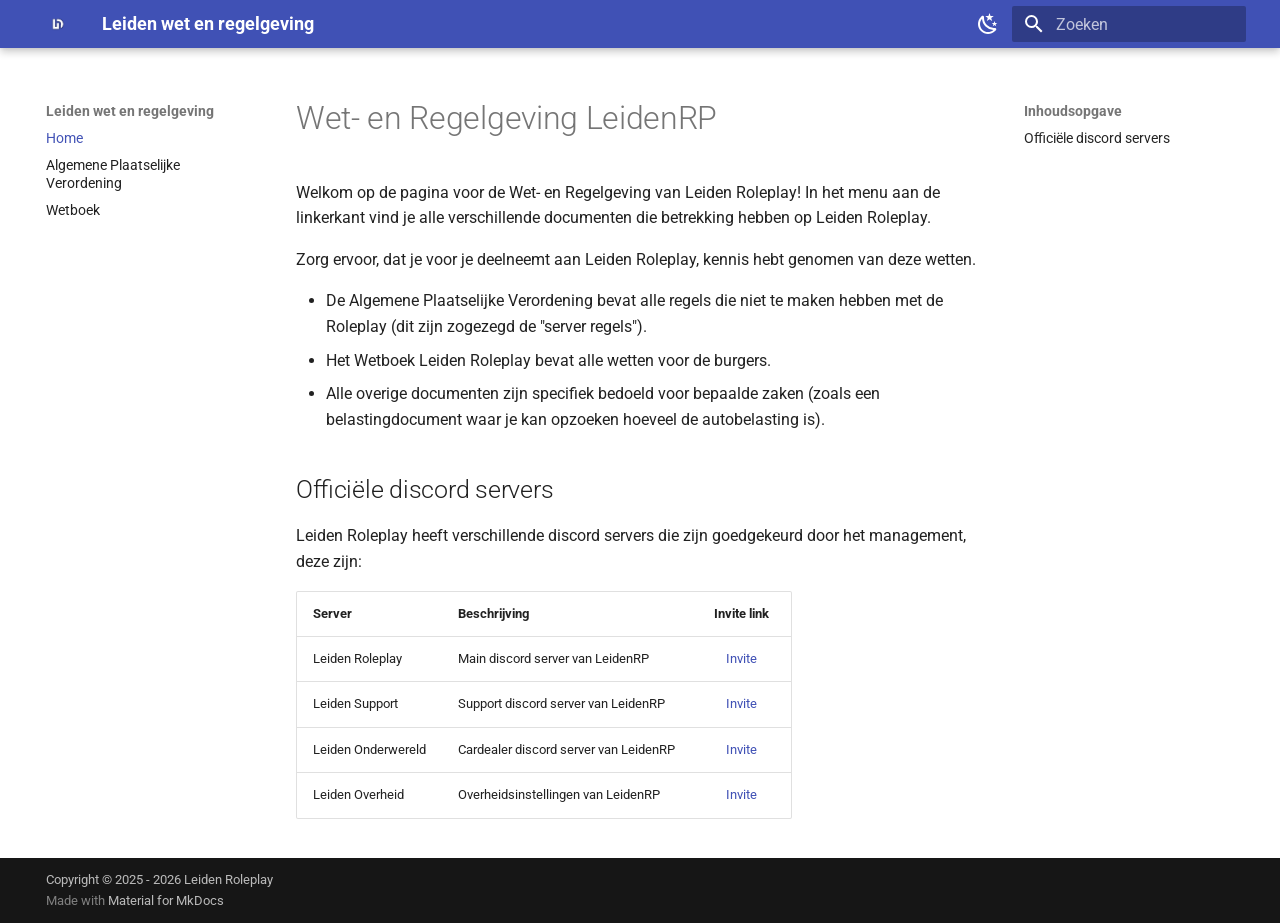
==== commit dc99f5ac: "Deployed ac2c8dc with MkDocs version: 1.6.1" ====
--- a/index.html
+++ b/index.html
@@ -12,7 +12,7 @@
         <meta name="author" content="LeidenRP">
       
       
-        <link rel="canonical" href="https://wetboek.leidenrp.nl/">
+        <link rel="canonical" href="https://apv.leidenrp.nl/">
       
       
       
@@ -22,7 +22,7 @@
         
       
       
-      <link rel="icon" href="assets/images/favicon.png">
+      <link rel="icon" href="img/lrplogos/lrpBasic.png">
       <meta name="generator" content="mkdocs-1.6.1, mkdocs-material-9.7.6">
     
     
@@ -96,8 +96,7 @@
   <nav class="md-header__inner md-grid" aria-label="Header">
     <a href="." title="Leiden wet en regelgeving" class="md-header__button md-logo" aria-label="Leiden wet en regelgeving" data-md-component="logo">
       
-  
-  <svg xmlns="http://www.w3.org/2000/svg" viewBox="0 0 24 24"><path d="M12 8a3 3 0 0 0 3-3 3 3 0 0 0-3-3 3 3 0 0 0-3 3 3 3 0 0 0 3 3m0 3.54C9.64 9.35 6.5 8 3 8v11c3.5 0 6.64 1.35 9 3.54 2.36-2.19 5.5-3.54 9-3.54V8c-3.5 0-6.64 1.35-9 3.54"/></svg>
+  <img src="img/lrplogos/lrpBasic.png" alt="logo">
 
     </a>
     <label class="md-header__button md-icon" for="__drawer">
@@ -220,8 +219,7 @@
   <label class="md-nav__title" for="__drawer">
     <a href="." title="Leiden wet en regelgeving" class="md-nav__button md-logo" aria-label="Leiden wet en regelgeving" data-md-component="logo">
       
-  
-  <svg xmlns="http://www.w3.org/2000/svg" viewBox="0 0 24 24"><path d="M12 8a3 3 0 0 0 3-3 3 3 0 0 0-3-3 3 3 0 0 0-3 3 3 3 0 0 0 3 3m0 3.54C9.64 9.35 6.5 8 3 8v11c3.5 0 6.64 1.35 9 3.54 2.36-2.19 5.5-3.54 9-3.54V8c-3.5 0-6.64 1.35-9 3.54"/></svg>
+  <img src="img/lrplogos/lrpBasic.png" alt="logo">
 
     </a>
     Leiden wet en regelgeving
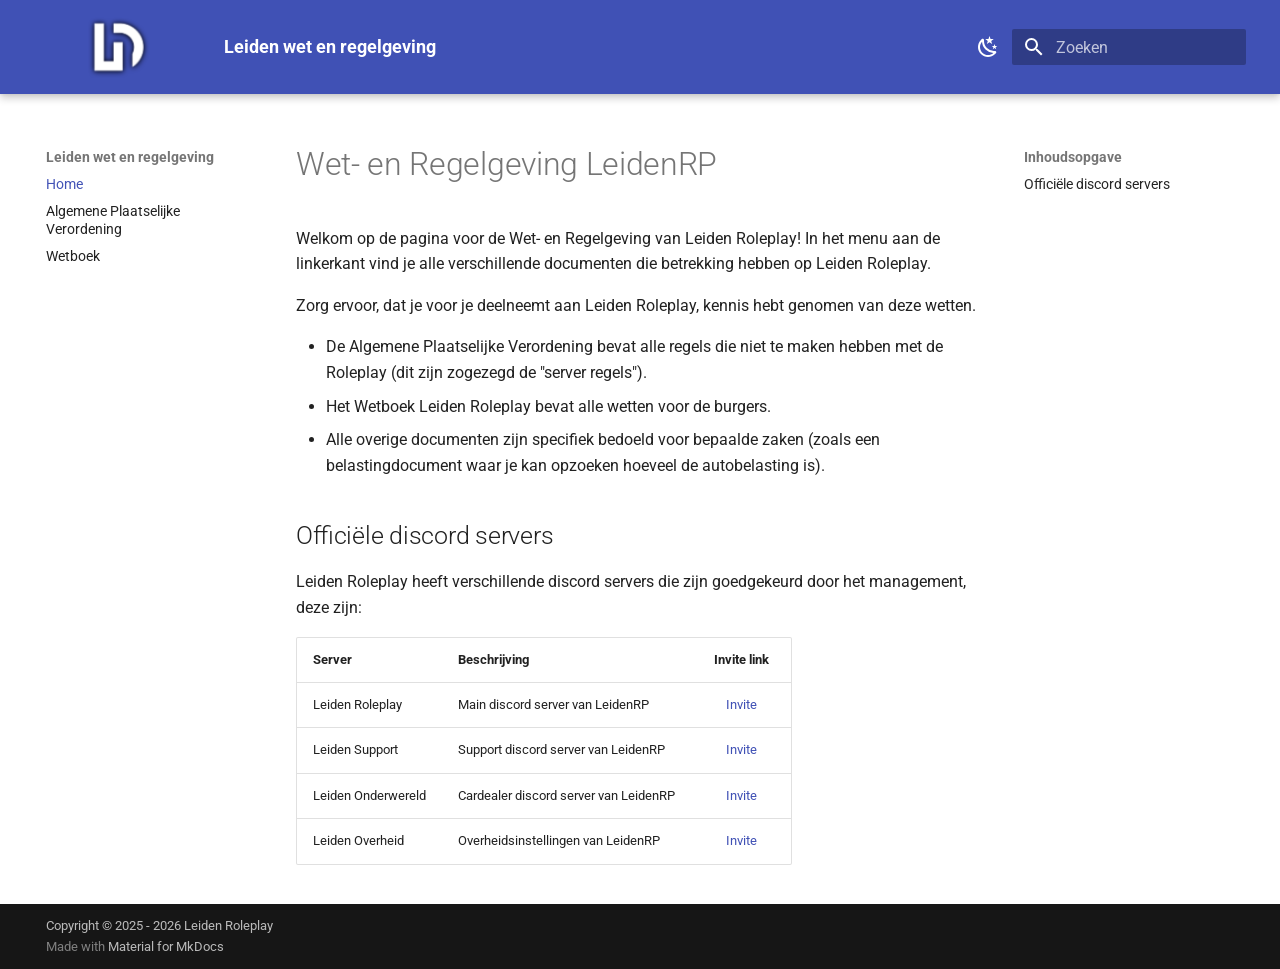
==== commit 3dc468a4: "Deployed ac2c8dc with MkDocs version: 1.6.1" ====
--- a/index.html
+++ b/index.html
@@ -52,6 +52,8 @@
         <style>:root{--md-text-font:"Roboto";--md-code-font:"Roboto Mono"}</style>
       
     
+    
+      <link rel="stylesheet" href="css/extra.css">
     
     <script>__md_scope=new URL(".",location),__md_hash=e=>[...e].reduce(((e,_)=>(e<<5)-e+_.charCodeAt(0)),0),__md_get=(e,_=localStorage,t=__md_scope)=>JSON.parse(_.getItem(t.pathname+"."+e)),__md_set=(e,_,t=localStorage,a=__md_scope)=>{try{t.setItem(a.pathname+"."+e,JSON.stringify(_))}catch(e){}}</script>
     
--- a/css/extra.css
+++ b/css/extra.css
@@ -0,0 +1,4 @@
+.md-header__button.md-logo img {
+    height: 3.5rem;  
+    width: auto;
+}
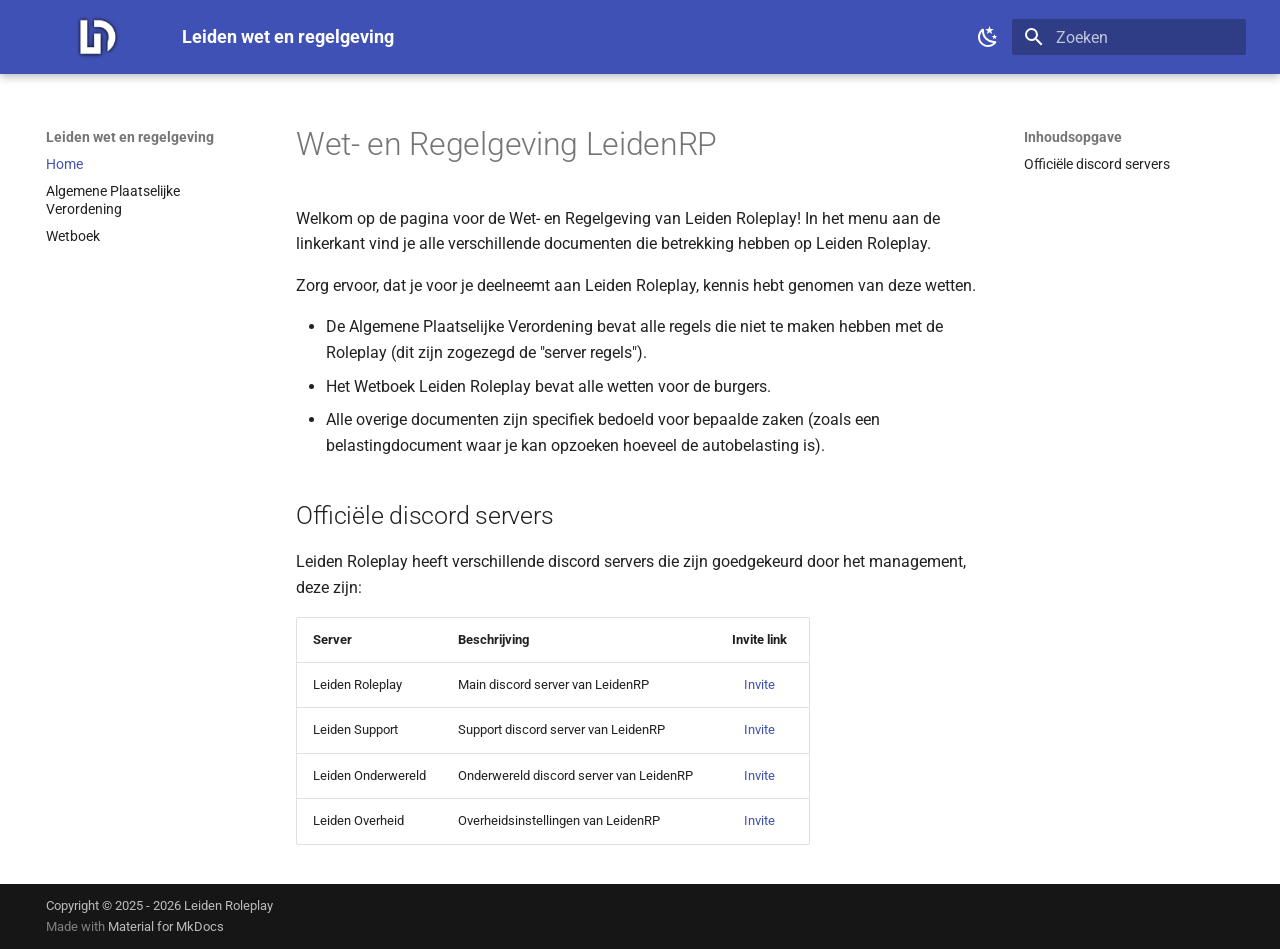
==== commit 8aabffb4: "Deployed e93d3da with MkDocs version: 1.6.1" ====
--- a/index.html
+++ b/index.html
@@ -454,7 +454,7 @@
 </tr>
 <tr>
 <td>Leiden Onderwereld</td>
-<td>Cardealer discord server van LeidenRP</td>
+<td>Onderwereld discord server van LeidenRP</td>
 <td style="text-align: center;"><a href="https://discord.gg/DnRJHMPsnj">Invite</a></td>
 </tr>
 <tr>
--- a/css/extra.css
+++ b/css/extra.css
@@ -1,4 +1,4 @@
 .md-header__button.md-logo img {
-    height: 3.5rem;  
+    height: 2.5rem;  
     width: auto;
 }
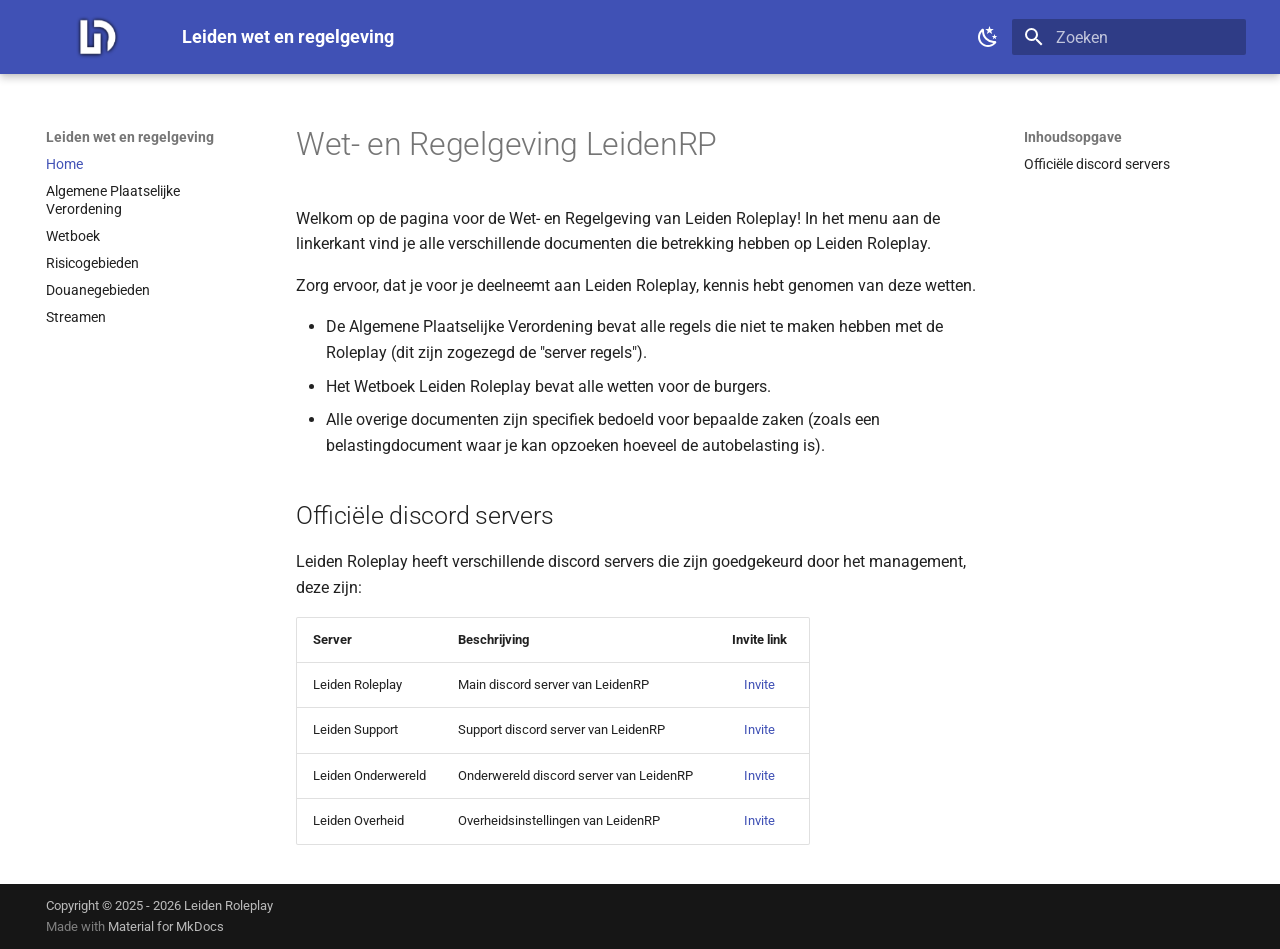
==== commit b12d25fd: "Deployed d5cd4fb with MkDocs version: 1.6.1" ====
--- a/index.html
+++ b/index.html
@@ -356,6 +356,87 @@
     
   
     Wetboek
+  
+
+    
+  </span>
+  
+  
+
+      </a>
+    </li>
+  
+
+    
+      
+      
+  
+  
+  
+  
+    <li class="md-nav__item">
+      <a href="risico-gebieden/" class="md-nav__link">
+        
+  
+  
+  <span class="md-ellipsis">
+    
+  
+    Risicogebieden
+  
+
+    
+  </span>
+  
+  
+
+      </a>
+    </li>
+  
+
+    
+      
+      
+  
+  
+  
+  
+    <li class="md-nav__item">
+      <a href="douanegebieden/" class="md-nav__link">
+        
+  
+  
+  <span class="md-ellipsis">
+    
+  
+    Douanegebieden
+  
+
+    
+  </span>
+  
+  
+
+      </a>
+    </li>
+  
+
+    
+      
+      
+  
+  
+  
+  
+    <li class="md-nav__item">
+      <a href="streamen/" class="md-nav__link">
+        
+  
+  
+  <span class="md-ellipsis">
+    
+  
+    Streamen
   
 
     
